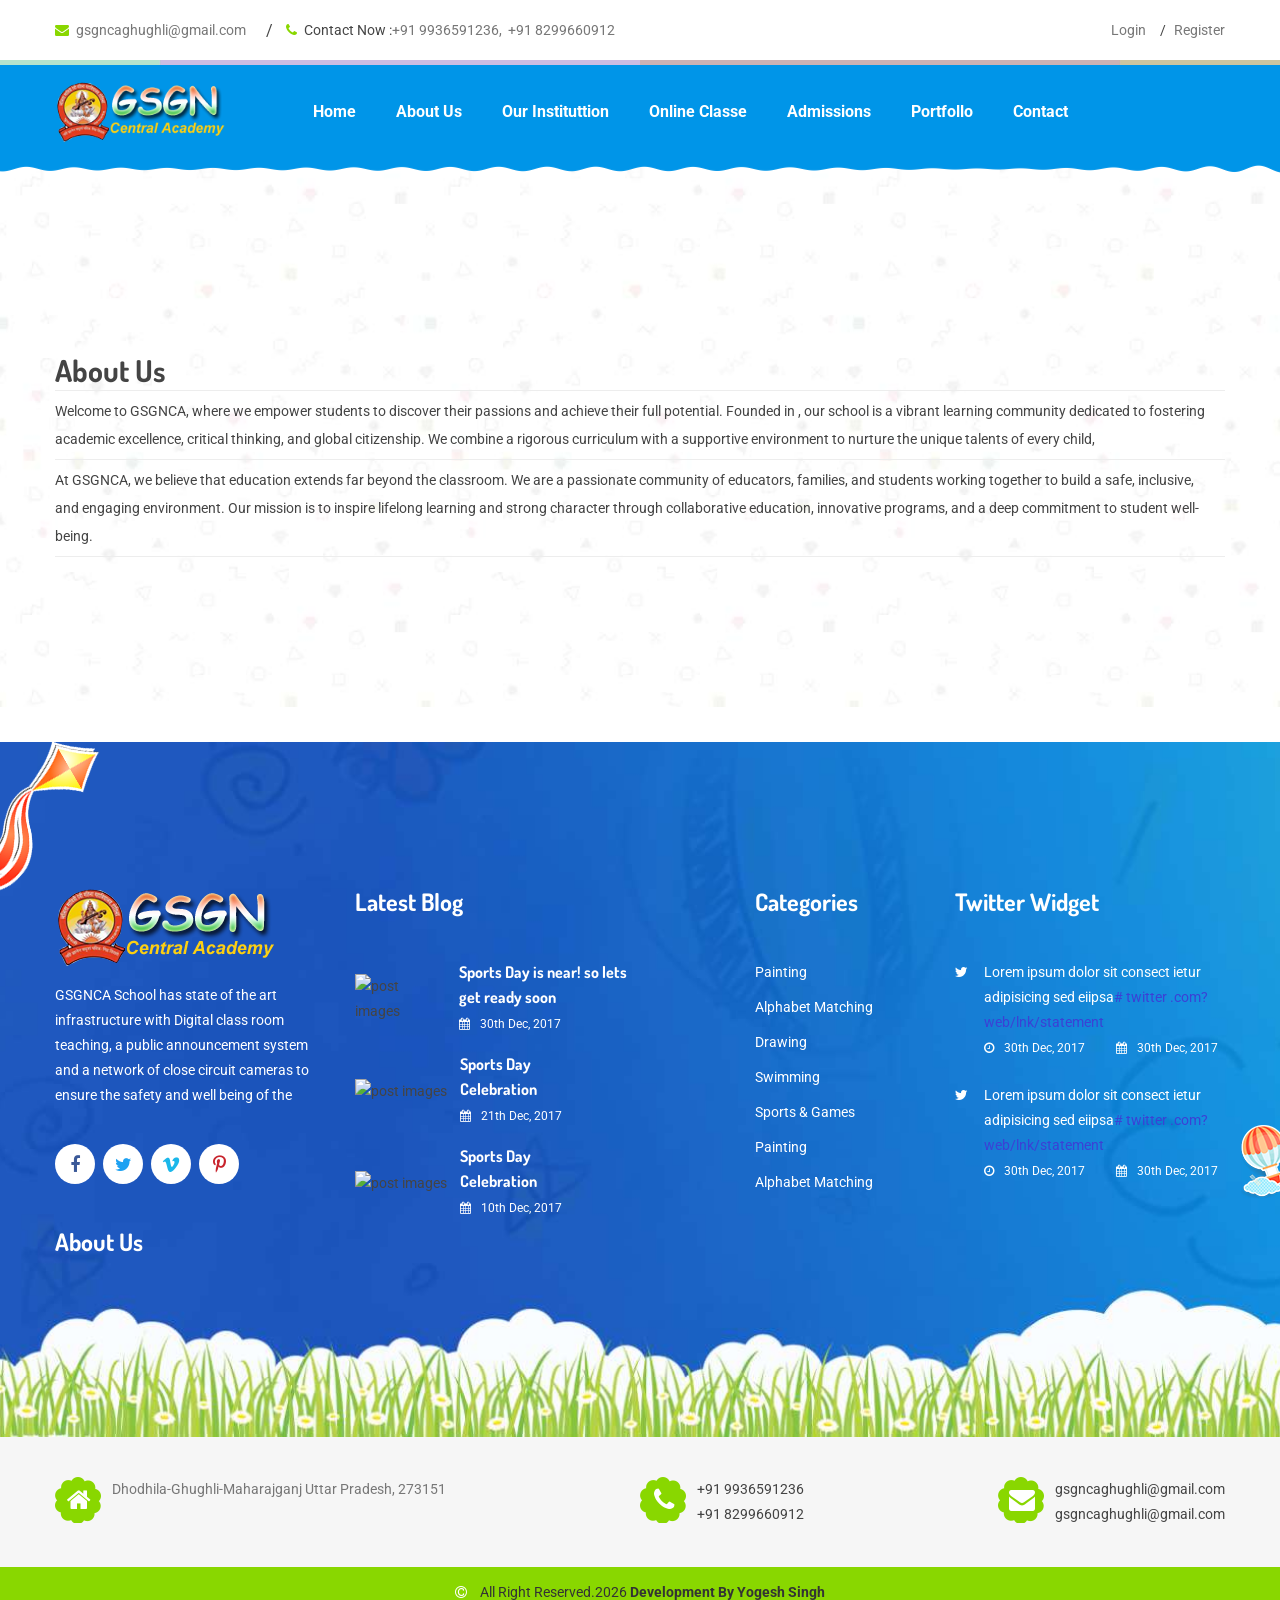
==== About_us.html @ 2d22b668 "third push" ====
<!doctype html>
<html class="no-js" lang="zxx">

<!-- Mirrored from d29u17ylf1ylz9.cloudfront.net/junior/index.html by HTTrack Website Copier/3.x [XR&CO'2014], Fri, 05 Oct 2018 08:12:58 GMT -->
<head>
	<meta charset="utf-8">
	<meta http-equiv="x-ua-compatible" content="ie=edge">
	<title>Welcome To (GSGNCA Guru Shri Goraksh Nath Central Academy)</title>
	<meta name="description" content="">
	<meta name="viewport" content="width=device-width, initial-scale=1">
	<!-- Favicons -->
	<link rel="shortcut icon" href="images/favicon.png">
	<link rel="apple-touch-icon" href="images/icon.png">
	<!-- Google font (font-family: 'Dosis', Roboto;) -->
	<link href="https://fonts.googleapis.com/css?family=Dosis:400,500,600,700" rel="stylesheet">
	<link href="https://fonts.googleapis.com/css?family=Roboto:400,500,700" rel="stylesheet">
	 

	<!-- Stylesheets -->
	<link rel="stylesheet" href="css/bootstrap.min.css">
	<link rel="stylesheet" href="css/plugins.css">
	<link rel="stylesheet" href="style.css">

	<!-- Cusom css -->
   <link rel="stylesheet" href="css/custom.css">

	<!-- Modernizer js -->
	<script src="js/vendor/modernizr-3.5.0.min.js"></script>
</head>
<body>
	<!--[if lte IE 9]>
		<p class="browserupgrade">You are using an <strong>outdated</strong> browser. Please <a href="https://browsehappy.com/">upgrade your browser</a> to improve your experience and security.</p>
	<![endif]-->

	<!-- Add your site or application content here -->
	
	<!-- <div class="fakeloader"></div> -->

	<!-- Main wrapper -->
	<div class="wrapper" id="wrapper">
		<!-- Header -->
		<header id="header" class="jnr__header header--one clearfix">
			<!-- Start Header Top Area -->
			<div class="junior__header__top">
				<div class="container">
					<div class="row">
						<div class="col-md-7 col-lg-6 col-sm-12">
							<div class="jun__header__top__left">
								<ul class="top__address d-flex justify-content-start align-items-center flex-wrap flex-lg-nowrap flex-md-nowrap">
									<li><i class="fa fa-envelope"></i><a href="#">gsgncaghughli@gmail.com</a></li>
									<li><i class="fa fa-phone"></i><span>Contact Now :</span><a href="https://wa.me/919936591236?text=Hello%20GSGNCA%2C%20I%20would%20like%20to%20know%20more%20about%20the%20school." target="_blank" rel="noopener">+91 9936591236, &nbsp;+91 8299660912</a></li>
								</ul>
							</div>
						</div>
						<div class="col-md-5 col-lg-6 col-sm-12">
							<div class="jun__header__top__right">
								<ul class="accounting d-flex justify-content-lg-end justify-content-md-end justify-content-start align-items-center">
									<li><a class="login-trigger" href="#">Login</a></li>
									<li><a class="accountbox-trigger" href="#">Register</a></li>
								</ul>
							</div>
						</div>
					</div>
				</div>
			</div>
			<!-- End Header Top Area -->
			<!-- Start Mainmenu Area -->
			<div class="mainmenu__wrapper bg__cat--1 poss-relative header_top_line sticky__header">
				<div class="container">
					<div class="row d-none d-lg-flex">
						<div class="col-sm-4 col-md-6 col-lg-2 order-1 order-lg-1">
							<div class="logo">
								<a href="index.html">
									<img src="images/logo/logog.png" alt="logo images">
								</a>
							</div>
						</div>
						<div class="col-sm-4 col-md-2 col-lg-9 order-3 order-lg-2">
							<div class="mainmenu__wrap">
								<nav class="mainmenu__nav">
                                    <ul class="mainmenu">
                                        <li class="drop"><a href="Index.html">Home</a>
                                           
                                        </li>
                                        <li class="drop"><a href="About_us.html".html">About us</a>
                                            <ul class="dropdown__menu">
											   
											    <li><a href="About_us.html">Our Vision & Mission</a></li>
		                                        
                                                <li><a href="director.html">Director Message</a></li>
												<li><a href="#">Principal Massage </a></li>
												 <li ><a href="#">Our Faculty</a>
                                           
                                        </li>
                                            </ul>
                                        </li>
                                        <li class="drop"><a href="https://sbsssg.org/">Our Instituttion</a>
                                           
                                        </li>
                                        <li class="drop"><a href="onlineclass.php">Online Classe</a>
                                           
                                        </li>
										
										
                                        <li class="drop"><a href="#">Admissions</a>
                                           
                                        </li>
                                        <li class="drop"><a href="#">Portfollo</a>
                                            
                                        </li>
                                        <li><a href="#"> Contact</a></li>
                                    </ul>
                                </nav>
							</div>
						</div>
					
					</div>
					<!-- Mobile Menu -->
                    <div class="mobile-menu d-block d-lg-none">
                    	<div class="logo">
                    		<a href="index.html"><img src="images/logo/logog.png" alt="logo"></a>
                    	</div>
                    	
                    </div>
                    <!-- Mobile Menu -->
				</div>
			</div>
			<!-- End Mainmenu Area -->
		</header>
		<!-- //Header -->




		
		

		<!-- Start Our Service Area -->
		<section class="junior__service bg-image--1 section-padding--bottom section--padding--xlg--top">
			<div class="container">
				<div class="row">
					<!-- Start Single Service -->
					<div class=" col-12">
					
							<h2 class="title__line"> About Us</h2>
							
						
					
					<table >
					
					<tr>
					<td>  Welcome to GSGNCA, where we empower students to discover their passions and achieve their full potential. Founded in , our school is a vibrant learning community dedicated to fostering academic excellence, critical thinking, and global citizenship. We combine a rigorous curriculum with a supportive environment to nurture the unique talents of every child, </td></tr>
					
					
					<tr>
					
										<td>  At GSGNCA, we believe that education extends far beyond the classroom. We are a passionate community of educators, families, and students working together to build a safe, inclusive, and engaging environment. Our mission is to inspire lifelong learning and strong character through collaborative education, innovative programs, and a deep commitment to student well-being. </td>
					</tr>
					
					
					</table>
					
					
					
					
					
					
											</div>
					</div>
					<!-- End Single Service -->
					
					
					
				</div>
			</div>
		</section>
		<!-- End Our Service Area -->
		
		
		
		
		
	
	
		
		
		<!-- Footer Area -->
		<footer id="footer" class="footer-area footer--2">
			<div class="footer__wrapper bg-image--10 section-padding--lg">
				<div class="container">
					<div class="row">
						<!-- Start Single Widget -->
						<div class="col-lg-3 col-md-6 col-sm-12">
							<div class="footer__widget">
								<div class="ft__logo">
									<a href="index.html">
										<img src="images/logo/logog.png" alt="logo">
									</a>
								</div>
								<div class="ftr__details">
									<p>GSGNCA School has state of the art infrastructure with Digital class room teaching, a public announcement system and a network of close circuit cameras to ensure the safety and well being of the </p>
								</div>
								<div class="ftr__address__inner">
									<div class="footer__social__icon">
										<ul class="dacre__social__link--2 d-flex justify-content-start">
											<li class="facebook"><a href="https://www.facebook.com/"><i class="fa fa-facebook"></i></a></li>
											<li class="twitter"><a href="https://twitter.com/"><i class="fa fa-twitter"></i></a></li>
											<li class="vimeo"><a href="https://vimeo.com/"><i class="fa fa-vimeo"></i></a></li>
											<li class="pinterest"><a href="https://www.pinterest.com/"><i class="fa fa-pinterest-p"></i></a></li>
										</ul>
									</div>
									<div class="ft__btm__title">
										<h4>About Us</h4>
									</div>
								</div>
							</div>
						</div>
						<!-- End Single Widget -->
						<!-- Start Single Widget -->
						<div class="col-lg-4 col-md-6 col-sm-12 sm-mt-40">
							<div class="footer__widget">
								<h4>Latest Blog</h4>
								<div class="footer__innner">
									<div class="ftr__latest__post">
										<!-- Start Single -->
										<div class="single__ftr__post d-flex">
											<div class="ftr__post__thumb">
												<a href="blog-details.html">
													<img src="images/blog/post-img/2.jpg" alt="post images">
												</a>
											</div>
											<div class="ftr__post__details">
												<h6><a href="blog-details.html">Sports Day is near! so lets get ready soon</a></h6>
												<span><i class="fa fa-calendar"></i>30th Dec, 2017</span>
											</div>
										</div>
										<!-- End Single -->
										<!-- Start Single -->
										<div class="single__ftr__post d-flex">
											<div class="ftr__post__thumb">
												<a href="blog-details.html">
													<img src="images/blog/post-img/3.jpg" alt="post images">
												</a>
											</div>
											<div class="ftr__post__details">
												<h6><a href="blog-details.html">Sports Day Celebration</a></h6>
												<span><i class="fa fa-calendar"></i>21th Dec, 2017</span>
											</div>
										</div>
										<!-- End Single -->
										<!-- Start Single -->
										<div class="single__ftr__post d-flex">
											<div class="ftr__post__thumb">
												<a href="blog-details.html">
													<img src="images/blog/post-img/4.jpg" alt="post images">
												</a>
											</div>
											<div class="ftr__post__details">
												<h6><a href="blog-details.html">Sports Day Celebration</a></h6>
												<span><i class="fa fa-calendar"></i>10th Dec, 2017</span>
											</div>
										</div>
										<!-- End Single -->
									</div>
								</div>
							</div>
						</div>
						<!-- End Single Widget -->
						<!-- Start Single Wedget -->
						<div class="col-lg-2 col-md-6 col-sm-12 md-mt-40 sm-mt-40">
							<div class="footer__widget">
								<h4>Categories</h4>
								<div class="footer__innner">
									<div class="ftr__latest__post">
										<ul class="ftr__catrgory">
											<li><a href="#">Painting</a></li>
											<li><a href="#">Alphabet Matching</a></li>
											<li><a href="#">Drawing</a></li>
											<li><a href="#">Swimming</a></li>
											<li><a href="#">Sports & Games</a></li>
											<li><a href="#">Painting</a></li>
											<li><a href="#">Alphabet Matching</a></li>
										</ul>
									</div>
								</div>
							</div>

						</div>
						<!-- End Single Wedget -->
						<!-- Start Single Widget -->
						<div class="col-lg-3 col-md-6 col-sm-12 md-mt-40 sm-mt-40">
							<div class="footer__widget">
								<h4>Twitter Widget</h4>
								<div class="footer__innner">
									<div class="dcare__twit__wrap">
										<!-- Start Single -->
										<div class="dcare__twit d-flex">
											<div class="dcare__twit__icon">
												<i class="fa fa-twitter"></i>
											</div>
											<div class="dcare__twit__details">
												<p>Lorem ipsum dolor sit  consect ietur adipisicing sed  eiipsa<a href="#"># twitter .com?web/lnk/statement</a></p>
												<span><i class="fa fa-clock-o"></i>30th Dec, 2017</span>
												<span><i class="fa fa-calendar"></i>30th Dec, 2017</span>
											</div>
										</div>
										<!-- End Single -->
										<!-- Start Single -->
										<div class="dcare__twit d-flex">
											<div class="dcare__twit__icon">
												<i class="fa fa-twitter"></i>
											</div>
											<div class="dcare__twit__details">
												<p>Lorem ipsum dolor sit  consect ietur adipisicing sed  eiipsa<a href="#"># twitter .com?web/lnk/statement</a></p>
												<span><i class="fa fa-clock-o"></i>30th Dec, 2017</span>
												<span><i class="fa fa-calendar"></i>30th Dec, 2017</span>
											</div>
										</div>
										<!-- End Single -->
									</div>
								</div>
							</div>
						</div>
						<!-- End Single Widget -->
					</div>
				</div>
				<div class="ft__bottom__images--1 wow flipInX" data-wow-delay="0.6s">
					<img src="images/banner/mid-img/ft.png" alt="footer images">
				</div>
				<div class="ft__bottom__images--2 wow fadeInRight" data-wow-delay="0.6s">
					<img src="images/banner/mid-img/ft-2.png" alt="footer images">
				</div>
			</div>
			<!-- .Start Footer Contact Area -->
			<div class="footer__contact__area bg__cat--2">
				<div class="container">
					<div class="row">
						<div class="col-lg-12">
							<div class="footer__contact__wrapper d-flex flex-wrap justify-content-between">
								<div class="single__footer__address">
									<div class="ft__contact__icon">
										<i class="fa fa-home"></i>
									</div>
									<div class="ft__contact__details">
										<p>
Dhodhila-Ghughli-Maharajganj

Uttar Pradesh, 273151
</p>
									
									</div>
								</div>
								<div class="single__footer__address">
									<div class="ft__contact__icon">
										<i class="fa fa-phone"></i>
									</div>
									<div class="ft__contact__details">
										<p><a href="https://wa.me/919936591236?text=Hello%20GSGNCA%2C%20I%20would%20like%20to%20know%20more%20about%20the%20school." target="_blank" rel="noopener">+91 9936591236</a></p>
										<p><a href="https://wa.me/918299660912?text=Hello%20GSGNCA%2C%20I%20would%20like%20to%20contact%20the%20school." target="_blank" rel="noopener">+91 8299660912</a></p>
									</div>
								</div>
								<div class="single__footer__address">
									<div class="ft__contact__icon">
										<i class="fa fa-envelope"></i>
									</div>
									<div class="ft__contact__details">
										<p><a href="#">gsgncaghughli@gmail.com</a></p>
										<p><a href="#">gsgncaghughli@gmail.com</a></p>
									</div>
								</div>
							</div>
						</div>
					</div>
				</div>
			</div>
			<!-- .End Footer Contact Area -->
			<div class="copyright  bg--theme">
				<div class="container">
					<div class="row align-items-center copyright__wrapper justify-content-center">
						<div class="col-lg-12 col-sm-12 col-md-12">
							<div class="coppy__right__inner text-center">
								<p> <b> <i class="fa fa-copyright"></i> </b> All Right Reserved.2026<b> Development By Yogesh Singh </b></p>
							</div>
						</div>
					</div>
				</div>
			</div>
		</footer>
		<!-- //Footer Area -->
        <!-- Cartbox -->
        <div class="cartbox-wrap">
            <div class="cartbox text-right">
                <button class="cartbox-close"><i class="zmdi zmdi-close"></i></button>
                <div class="cartbox__inner text-left">
                    <div class="cartbox__items">
                        <!-- Cartbox Single Item -->
                        <div class="cartbox__item">
                            <div class="cartbox__item__thumb">
                                <a href="shop-single.html">
                                    <img src="images/product/sm-pro/1.jpg" alt="small thumbnail">
                                </a>
                            </div>
                            <div class="cartbox__item__content">
                                <h5><a href="shop-single.html" class="product-name">brown jacket</a></h5>
                                <p>Qty: <span>01</span></p>
                                <span class="price">$15</span>
                            </div>
                            <button class="cartbox__item__remove">
                                <i class="fa fa-trash"></i>
                            </button>
                        </div>
                        <!-- //Cartbox Single Item -->
                        <!-- Cartbox Single Item -->
                        <div class="cartbox__item">
                            <div class="cartbox__item__thumb">
                                <a href="shop-single.html">
                                    <img src="images/product/sm-pro/2.jpg" alt="small thumbnail">
                                </a>
                            </div>
                            <div class="cartbox__item__content">
                                <h5><a href="shop-single.html" class="product-name">long sleeve t-shirt</a></h5>
                                <p>Qty: <span>01</span></p>
                                <span class="price">$25</span>
                            </div>
                            <button class="cartbox__item__remove">
                                <i class="fa fa-trash"></i>
                            </button>
                        </div><!-- //Cartbox Single Item -->
                        <!-- Cartbox Single Item -->
                        <div class="cartbox__item">
                            <div class="cartbox__item__thumb">
                                <a href="shop-single.html">
                                    <img src="images/product/sm-pro/3.jpg" alt="small thumbnail">
                                </a>
                            </div>
                            <div class="cartbox__item__content">
                                <h5><a href="shop-single.html" class="product-name">black polo shirt</a></h5>
                                <p>Qty: <span>01</span></p>
                                <span class="price">$30</span>
                            </div>
                            <button class="cartbox__item__remove">
                                <i class="fa fa-trash"></i>
                            </button>
                        </div>
                        <!-- //Cartbox Single Item -->
                    </div>
                    <div class="cartbox__total">
                        <ul>
                            <li><span class="cartbox__total__title">Subtotal</span><span class="price">$70</span></li>
                            <li class="shipping-charge"><span class="cartbox__total__title">Shipping Charge</span><span class="price">$05</span></li>
                            <li class="grandtotal">Total<span class="price">$75</span></li>
                        </ul>
                    </div>
                    <div class="cartbox__buttons">
                        <a class="dcare__btn" href="cart.html"><span>View cart</span></a>
                        <a class="dcare__btn" href="checkout.html"><span>Checkout</span></a>
                    </div>

                </div>
            </div>
        </div>
        <!-- //Cartbox -->

        <!-- Register Form -->
        <div class="accountbox-wrapper">
            <div class="accountbox">
                <div class="accountbox__inner">
                	<h4>continue to register</h4>

                    <div class="accountbox__login">
                        <form action="#">
                            <div class="single-input">
                                <input  type="text" placeholder="User name">
                            </div>
                            <div class="single-input">
                                <input type="email" placeholder="E-mail">
                            </div>
                            <div class="single-input">
                                <input type="text" placeholder="Phone">
                            </div>
                            <div class="single-input">
                                <input type="password" placeholder="Password">
                            </div>
                            <div class="single-input">
                                <input type="password" placeholder="Confirm password">
                            </div>
                            <div class="single-input text-center">
                                <button type="submit" class="sign__btn">Sign Up Now</button>
                            </div>
                            <div class="accountbox-login__others text-center">
                                <h6>or register with</h6>
                                <ul class="dacre__social__link d-flex justify-content-center">
                                    <li class="facebook"><a target="_blank" href="https://www.facebook.com/"><span class="ti-facebook"></span></a></li>
                                    <li class="twitter"><a target="_blank" href="https://twitter.com/"><span class="ti-twitter"></span></a></li>
                                    <li class="pinterest"><a target="_blank" href="#"><span class="ti-google"></span></a></li>
                                </ul>
                            </div>
                        </form>
                    </div>
                    <span class="accountbox-close-button"><i class="zmdi zmdi-close"></i></span>
                </div>
                <h3>Have an account ? Login Fast</h3>
            </div>
        </div><!-- //Register Form -->

        <!-- Login Form -->
        <div class="login-wrapper">
            <div class="accountbox">
                <div class="accountbox__inner">
                	<h4>Login to Continue</h4>
                    <div class="accountbox__login">
                        <form action="#">
                            <div class="single-input">
                                <input type="email" placeholder="E-mail">
                            </div>
                            <div class="single-input">
                                <input type="password" placeholder="Password">
                            </div>
                            <div class="single-input text-center">
                                <button type="submit" class="sign__btn">SUBMIT</button>
                            </div>
                            <div class="accountbox-login__others text-center">
                                <ul class="dacre__social__link d-flex justify-content-center">
                                    <li class="facebook"><a target="_blank" href="https://www.facebook.com/"><span class="ti-facebook"></span></a></li>
                                    <li class="twitter"><a target="_blank" href="https://twitter.com/"><span class="ti-twitter"></span></a></li>
                                    <li class="pinterest"><a target="_blank" href="#"><span class="ti-google"></span></a></li>
                                </ul>
                            </div>
                        </form>
                    </div>
                    <span class="accountbox-close-button"><i class="zmdi zmdi-close"></i></span>
                </div>
                <h3>Have an account ? Login Fast</h3>
            </div>
        </div><!-- //Login Form -->

	</div><!-- //Main wrapper -->

	<!-- JS Files -->
	<script src="js/vendor/jquery-3.2.1.min.js"></script>

	<script src="js/popper.min.js"></script>
	<script src="js/bootstrap.min.js"></script>
	<script src="js/plugins.js"></script>
	<script src="js/active.js"></script>
</body>

<!-- Mirrored from d29u17ylf1ylz9.cloudfront.net/junior/index.html by HTTrack Website Copier/3.x [XR&CO'2014], Fri, 05 Oct 2018 08:14:46 GMT -->
</html>
---- style.css ----
/*********************************************************************************

    Template Name: JuniorHome Day Care  Bootstrap 4 Template  
    Template URI: https://themeforest.net/user/hastech
    Description: JuniorHome is a beautifula and unique Day Care Bootstrap 4 template.
    Author: HasTech
    Author URI: https://hastech.company/
    Version: 1.0

    Note: This is style css.

**********************************************************************************/
/*===============================================================================
      [ CSS INDEX ]
=================================================================================

	reset
	typography
	helper-class
	button
	section-title
	social-link
	pagination
	slide-activation
	header
	navigation
	slider
	banner
	welcome
	service
	call-to-action
	class
	testimonial
	gallery
	blog
	upcoming-event
	subscribe
	shopping-cart
	team
	counterup
	choose_us
	popular
	product
	event
	kidz
	courses
	new-arrival
	brand
	bradcaump
	class-list
	event-list
	sidebar
	blog-grid
	blog-details
	shop-single
	contact
	event-details
	class-details
	log-in
	checkout
	cart
	wishlist
	gallery-details
	footer




// Needed Files
@import 'variables';
@import 'mixins';


font-family: 'Ubuntu', sans-serif;








/*******************
Basic Styles
********************/
/**
Reset Styles
*/
* {
  -webkit-box-sizing: border-box;
  -moz-box-sizing: border-box;
  box-sizing: border-box; }

article,
aside,
details,
figcaption,
figure,
footer,
header,
nav,
section,
summary {
  display: block; }

audio,
canvas,
video {
  display: inline-block; }

audio:not([controls]) {
  display: none;
  height: 0; }

[hidden] {
  display: none; }

html {
  font-size: 100%;
  overflow-y: scroll;
  -webkit-text-size-adjust: 100%;
  -ms-text-size-adjust: 100%; }

html,
button,
input,
select,
textarea {
  font-family: "Source Sans Pro", Helvetica, sans-serif; }

body {
  color: #141412;
  line-height: 1.5;
  margin: 0; }

a {
  color: #444;
  text-decoration: none;
  transition: 0.3s; }

a:focus {
  outline: thin dotted; }

a:active,
a:hover {
  color: #89d700;
  outline: 0; }

a:hover {
  text-decoration: underline; }

h1,
h2,
h3,
h4,
h5,
h6 {
  clear: both;
  font-family: Bitter, Georgia, serif;
  line-height: 1.3; }

h1 {
  font-size: 48px;
  margin: 33px 0; }

h2 {
  font-size: 30px;
  margin: 25px 0; }

h3 {
  font-size: 22px;
  margin: 22px 0; }

h4 {
  font-size: 20px;
  margin: 25px 0; }

h5 {
  font-size: 18px;
  margin: 30px 0; }

h6 {
  font-size: 16px;
  margin: 36px 0; }

address {
  font-style: italic;
  margin: 0 0 24px; }

abbr[title] {
  border-bottom: 1px dotted; }

b,
strong {
  font-weight: bold; }

dfn {
  font-style: italic; }

mark {
  background: #ff0;
  color: #000; }

p {
  margin: 0 0 24px; }

code,
kbd,
pre,
samp {
  font-family: monospace, serif;
  font-size: 14px;
  -webkit-hyphens: none;
  -moz-hyphens: none;
  -ms-hyphens: none;
  hyphens: none; }

pre {
  background: #f5f5f5;
  color: #666;
  font-family: monospace;
  font-size: 14px;
  margin: 20px 0;
  overflow: auto;
  padding: 20px;
  white-space: pre;
  white-space: pre-wrap;
  word-wrap: break-word; }

blockquote,
q {
  -webkit-hyphens: none;
  -moz-hyphens: none;
  -ms-hyphens: none;
  hyphens: none;
  quotes: none; }

blockquote:before,
blockquote:after,
q:before,
q:after {
  content: "";
  content: none; }

blockquote {
  font-size: 18px;
  font-style: italic;
  font-weight: 300;
  margin: 24px 40px; }

blockquote blockquote {
  margin-right: 0; }

blockquote cite,
blockquote small {
  font-size: 14px;
  font-weight: normal;
  text-transform: uppercase; }

blockquote em,
blockquote i {
  font-style: normal;
  font-weight: 300; }

blockquote strong,
blockquote b {
  font-weight: 400; }

small {
  font-size: smaller; }

sub,
sup {
  font-size: 75%;
  line-height: 0;
  position: relative;
  vertical-align: baseline; }

sup {
  top: -0.5em; }

sub {
  bottom: -0.25em; }

dl {
  margin: 0 20px; }

dt {
  font-weight: bold; }

dd {
  margin: 0 0 20px; }

menu,
ul {
  list-style-type: square; }

nav ul,
nav ol {
  list-style: none;
  list-style-image: none; }

li > ul,
li > ol {
  margin: 0; }

img {
  -ms-interpolation-mode: bicubic;
  border: 0;
  vertical-align: middle; }

svg:not(:root) {
  overflow: hidden; }

figure {
  margin: 0; }

form {
  margin: 0; }

fieldset {
  border: 1px solid #c0c0c0;
  margin: 0 2px;
  min-width: inherit;
  padding: 0.35em 0.625em 0.75em; }

legend {
  border: 0;
  padding: 0;
  white-space: normal; }

button,
input,
select,
textarea {
  font-size: 100%;
  margin: 0;
  max-width: 100%;
  vertical-align: baseline; }

button,
input {
  line-height: normal; }

button,
html input[type="button"],
input[type="reset"],
input[type="submit"] {
  -webkit-appearance: button;
  cursor: pointer; }

button[disabled],
input[disabled] {
  cursor: default; }

input[type="checkbox"],
input[type="radio"] {
  padding: 0; }

input[type="search"] {
  -webkit-appearance: textfield;
  padding-right: 2px;
  /* Don't cut off the webkit search cancel button */
  width: 270px; }

input[type="search"]::-webkit-search-decoration {
  -webkit-appearance: none; }

button::-moz-focus-inner,
input::-moz-focus-inner {
  border: 0;
  padding: 0; }

textarea {
  overflow: auto;
  vertical-align: top; }

table {
  border-bottom: 1px solid #ededed;
  border-collapse: collapse;
  border-spacing: 0;
  font-size: 14px;
  line-height: 2;
  margin: 0 0 20px;
  width: 100%; }

caption,
th,
td {
  font-weight: normal;
  text-align: left; }

caption {
  font-size: 16px;
  margin: 20px 0; }

th {
  font-weight: bold;
  text-transform: uppercase; }

td {
  border-top: 1px solid #ededed;
  padding: 6px 10px 6px 0; }

del {
  color: #333; }

ins {
  background: #fff9c0;
  text-decoration: none; }

hr {
  background-size: 4px 4px;
  border: 0;
  height: 1px;
  margin: 0 0 24px; }

/* Placeholder text color -- selectors need to be separate to work. */
::-webkit-input-placeholder {
  color: #89d700; }

:-moz-placeholder {
  color: #89d700; }

::-moz-placeholder {
  color: #89d700; }

:-ms-input-placeholder {
  color: #89d700; }

/**
Typography
*/
html {
  overflow-x: hidden; }

body {
  overflow-x: hidden;
  font-size: 14px;
  line-height: 25px;
  -webkit-font-smoothing: antialiased;
  -moz-osx-font-smoothing: grayscale;
  font-family: "Roboto", sans-serif;
  color: #666666;
  font-weight: 400; }

::-webkit-input-placeholder {
  color: #666666; }

:-moz-placeholder {
  color: #666666; }

::-moz-placeholder {
  color: #666666; }

:-ms-input-placeholder {
  color: #666666; }

h1, h2, h3, h4, h5, h6, .h1, .h2, .h3, .h4, .h5, .h6, address, p, pre, blockquote, dl, dd, menu, ol, ul, table, caption, hr {
  margin: 0;
  color: #444444; }

h1, h2, h3, h4, h5, h6, .h1, .h2, .h3, .h4, .h5, .h6 {
  font-family: "Dosis", sans-serif;
  line-height: 1.3; }

h1,
.h1 {
  font-size: 48px; }

h2,
.h2 {
  font-size: 30px; }

h3,
.h3 {
  font-size: 22px; }

h4,
.h4 {
  font-size: 20px; }

h5,
.h5 {
  font-size: 18px; }

h6,
.h6 {
  font-size: 16px; }

@media only screen and (min-width: 768px) and (max-width: 991px) {
  h1,
  .h1 {
    font-size: 36px; }

  h2,
  .h2 {
    font-size: 26px; }

  h3,
  .h3 {
    font-size: 20px; } }
@media only screen and (max-width: 767px) {
  h1,
  .h1 {
    font-size: 32px; }

  h2,
  .h2 {
    font-size: 24px; }

  h3,
  .h3 {
    font-size: 18px; } }
h1, .h1, h2, .h2 {
  font-weight: 700; }

h3, .h3, h4, .h4 {
  font-weight: 700; }

h5, .h5, h6, .h6 {
  font-weight: 500; }

a:hover,
a:focus,
a:active {
  text-decoration: none;
  outline: none; }

/**
Helper Class
*/
.hidden {
  display: none; }

.theme-color {
  color: #89d700; }

.poss-relative {
  position: relative; }

a {
  transition: 0.3s; }

img {
  max-width: 100%; }

ul {
  list-style: none; }

.visuallyhidden {
  border: 0;
  clip: rect(0 0 0 0);
  height: 1px;
  margin: -1px;
  overflow: hidden;
  padding: 0;
  position: absolute;
  width: 1px; }

.visuallyhidden.focusable:active,
.visuallyhidden.focusable:focus {
  clip: auto;
  height: auto;
  margin: 0;
  overflow: visible;
  position: static;
  width: auto; }

.invisible {
  visibility: hidden; }

.clearfix:before,
.clearfix:after {
  content: " ";
  /* 1 */
  display: table;
  /* 2 */ }

.clearfix:after {
  clear: both; }

ul {
  list-style: none;
  padding-left: 0; }

p {
  color: #777777; }

a#scrollUp {
  background: #ffffff;
  color: #303030;
  bottom: 40px;
  right: 40px;
  border-radius: 100px;
  height: 45px;
  width: 45px;
  font-size: 25px;
  text-align: center;
  padding: 9px 0;
  box-shadow: 0 0 15px 0px rgba(50, 50, 50, 0.2); }
  a#scrollUp:hover {
    background: #89d700;
    color: #fff; }

.pt--180 {
  padding-top: 180px; }

/* Define Colors */
.color--theme {
  color: #89d700; }

.color--light {
  color: #999999; }

.color--dark {
  color: #333333; }

.color--black {
  color: #000000; }

.color--white {
  color: #ffffff; }

/* Background Color */
.bg--theme {
  background: #89d700; }

.bg--light {
  background: #999999; }

.bg--dark {
  background: #333333; }

.bg--black {
  background: #000000; }

.bg--white {
  background: #ffffff; }

.bg__cat--1 {
  background: #0095e8; }

.bg__cat--2 {
  background: #f6f6f6; }

.bg__cat--3 {
  background: #2f85d8; }

.bg__cat--4 {
  background: #b1c642; }

.bg__cat--5 {
  background: #ffc10d; }

.bg__cat--6 {
  background: #ff5d52; }

.bg__cat--7 {
  background: #68b9d8; }

.bg__cat--8 {
  background: #292929; }

.bg__cat--9 {
  background: #111111; }

.bg__cat--10 {
  background: #fe5629; }

/* Background Image */
.bg-image--1 {
  background-image: url(images/bg/1.jpg);
  background-repeat: no-repeat;
  background-size: cover;
  background-position: center center; }

.bg-image--2 {
  background-image: url(images/bg/2.jpg);
  background-repeat: no-repeat;
  background-size: cover;
  background-position: center center; }

.bg-image--3 {
  background-image: url(images/bg/3.jpg);
  background-repeat: no-repeat;
  background-size: cover;
  background-position: center center; }

.bg-image--4 {
  background-image: url(images/bg/4.jpg);
  background-repeat: no-repeat;
  background-size: cover;
  background-position: center center; }

.bg-image--5 {
  background-image: url(images/bg/5.jpg);
  background-repeat: no-repeat;
  background-size: cover;
  background-position: center center; }

.bg-image--6 {
  background-image: url(images/bg/6.jpg);
  background-repeat: no-repeat;
  background-size: cover;
  background-position: center center; }

.bg-image--7 {
  background-image: url(images/bg/7.jpg);
  background-repeat: no-repeat;
  background-size: cover;
  background-position: center center; }

.bg-image--8 {
  background-image: url(images/bg/8.jpg);
  background-repeat: no-repeat;
  background-size: cover;
  background-position: center center; }

.bg-image--9 {
  background-image: url(images/bg/9.jpg);
  background-repeat: no-repeat;
  background-size: cover;
  background-position: center center; }

.bg-image--10 {
  background-image: url(images/bg/10.jpg);
  background-repeat: no-repeat;
  background-size: cover;
  background-position: center center; }

.bg-image--11 {
  background-image: url(images/bg/11.jpg);
  background-repeat: no-repeat;
  background-size: cover;
  background-position: center center; }

.bg-image--12 {
  background-image: url(images/bg/12.jpg);
  background-repeat: no-repeat;
  background-size: cover;
  background-position: center center; }

.bg-image--13 {
  background-image: url(images/bg/13.jpg);
  background-repeat: no-repeat;
  background-size: cover;
  background-position: center center; }

.bg-image--14 {
  background-image: url(images/bg/14.jpg);
  background-repeat: no-repeat;
  background-size: cover;
  background-position: center center; }

.bg-image--15 {
  background-image: url(images/bg/15.jpg);
  background-repeat: no-repeat;
  background-size: cover;
  background-position: center center; }

.bg-image--16 {
  background-image: url(images/bg/16.jpg);
  background-repeat: no-repeat;
  background-size: cover;
  background-position: center center; }

.bg-image--17 {
  background-image: url(images/bg/17.jpg);
  background-repeat: no-repeat;
  background-size: cover;
  background-position: center center; }

.bg-image--18 {
  background-image: url(images/bg/18.jpg);
  background-repeat: no-repeat;
  background-size: cover;
  background-position: center center; }

.bg-image--19 {
  background-image: url(images/bg/19.jpg);
  background-repeat: no-repeat;
  background-size: cover;
  background-position: center center; }

.bg-image--20 {
  background-image: url(images/bg/20.jpg);
  background-repeat: no-repeat;
  background-size: cover;
  background-position: center center; }

.bg-image--21 {
  background-image: url(images/bg/21.jpg);
  background-repeat: no-repeat;
  background-size: cover;
  background-position: center center; }

.bg-image--22 {
  background-image: url(images/bg/22.jpg);
  background-repeat: no-repeat;
  background-size: cover;
  background-position: center center; }

.bg-image--23 {
  background-image: url(images/bg/23.jpg);
  background-repeat: no-repeat;
  background-size: cover;
  background-position: center center; }

.bg-image--24 {
  background-image: url(images/bg/24.jpg);
  background-repeat: no-repeat;
  background-size: cover;
  background-position: center center; }

.bg-image--25 {
  background-image: url(images/bg/25.jpg);
  background-repeat: no-repeat;
  background-size: cover;
  background-position: center center; }

.bg-image--26 {
  background-image: url(images/bg/26.jpg);
  background-repeat: no-repeat;
  background-size: cover;
  background-position: center center; }

.bg-image--27 {
  background-image: url(images/bg/27.jpg);
  background-repeat: no-repeat;
  background-size: cover;
  background-position: center center; }

.bg-image--28 {
  background-image: url(images/bg/28.jpg);
  background-repeat: no-repeat;
  background-size: cover;
  background-position: center center; }

.bg-image--29 {
  background-image: url(images/bg/29.jpg);
  background-repeat: no-repeat;
  background-size: cover;
  background-position: center center; }

.bg-image--30 {
  background-image: url(images/bg/30.jpg);
  background-repeat: no-repeat;
  background-size: cover;
  background-position: center center; }

/* Background Image */
.bg-pngimage--1 {
  background-image: url(images/b1.jpg);
  background-repeat: no-repeat;
  background-size: cover;
  background-position: center center; }

.bg-pngimage--2 {
  background-image: url(images/bg-png/2.png);
  background-repeat: no-repeat;
  background-size: cover;
  background-position: center center; }

.bg-pngimage--3 {
  background-image: url(images/bg-png/3.png);
  background-repeat: no-repeat;
  background-size: cover;
  background-position: center center; }

.bg-pngimage--4 {
  background-image: url(images/bg-png/4.png);
  background-repeat: no-repeat;
  background-size: cover;
  background-position: center center; }

.bg-pngimage--5 {
  background-image: url(images/bg-png/5.png);
  background-repeat: no-repeat;
  background-size: cover;
  background-position: center center; }

.bg-pngimage--6 {
  background-image: url(images/bg-png/6.png);
  background-repeat: no-repeat;
  background-size: cover;
  background-position: center center; }

.bg-pngimage--7 {
  background-image: url(images/bg-png/7.png);
  background-repeat: no-repeat;
  background-size: cover;
  background-position: center center; }

.bg-pngimage--8 {
  background-image: url(images/bg-png/8.png);
  background-repeat: no-repeat;
  background-size: cover;
  background-position: center center; }

.bg-pngimage--9 {
  background-image: url(images/bg-png/9.png);
  background-repeat: no-repeat;
  background-size: cover;
  background-position: center center; }

.bg-pngimage--10 {
  background-image: url(images/bg-png/10.png);
  background-repeat: no-repeat;
  background-size: cover;
  background-position: center center; }

/* Separator */
.mt--30 {
  margin-top: 30px; }

.mt--40 {
  margin-top: 40px; }

.mt--50 {
  margin-top: 50px; }

.mt--60 {
  margin-top: 60px; }

.mt--70 {
  margin-top: 70px; }

.mt--80 {
  margin-top: 80px; }

.mt--90 {
  margin-top: 90px; }

.mt--100 {
  margin-top: 100px; }

.pb--30 {
  padding-bottom: 30px; }

.pb--40 {
  padding-bottom: 40px; }

.pb--50 {
  padding-bottom: 50px; }

.pb--60 {
  padding-bottom: 60px; }

.pb--70 {
  padding-bottom: 70px; }

.pb--80 {
  padding-bottom: 80px; }

.pb--90 {
  padding-bottom: 90px; }

.pb--100 {
  padding-bottom: 100px; }

.pb--110 {
  padding-bottom: 110px; }

.pb--120 {
  padding-bottom: 120px; }

.pb--130 {
  padding-bottom: 130px; }

.pb--140 {
  padding-bottom: 140px; }

.pb--150 {
  padding-bottom: 150px; }

/* Font weights */
.fw--900 {
  font-weight: 900; }

.fw--700 {
  font-weight: 700; }

.fw--600 {
  font-weight: 600; }

.fw--500 {
  font-weight: 500; }

.fw--400 {
  font-weight: 400; }

.fw--300 {
  font-weight: 300; }

/* Text specialized */
.text--italic {
  font-style: italic; }

.text--normal {
  font-style: normal; }

.text--underline {
  font-style: underline; }

/* Font specialized */
.body--font {
  font-family: "Roboto", sans-serif; }

.heading--font {
  font-family: "Dosis", sans-serif; }

/* Height and width */
.fullscreen {
  min-height: 80vh;
  width: 100%; }

.fixed--height {
  height: 730px;
  width: 100%; }

.w--100 {
  width: 100%; }

.w--75 {
  width: 75%; }

.w--50 {
  width: 50%; }

.w--33 {
  width: 33.33%; }

.w--25 {
  width: 25%; }

.w--10 {
  width: 10%; }

.h--100 {
  height: 100%; }

.h--75 {
  height: 75%; }

.h--50 {
  height: 50%; }

.h--25 {
  height: 25%; }

.h--33 {
  height: 33.33%; }

.h--10 {
  height: 10%; }

/* Section padding */
.section-padding--xlg {
  padding: 180px 0; }

.section--padding--xlg--top {
  padding-top: 190px; }

.section-padding--lg {
  padding: 150px 0; }

.section-lg-padding--top {
  padding-top: 150px; }

.section-padding--bottom {
  padding-bottom: 150px; }

.section-padding--md {
  padding: 40px 0; }

.section-padding--md--top {
  padding-top: 140px; }

.section-padding--md--bottom {
  padding-bottom: 130px; }

.section-md-padding--bottom {
  padding-bottom: 140px; }

.section-padding--sm {
  padding: 100px 0; }

.section-padding--xs {
  padding: 80px 0; }

@media only screen and (min-width: 768px) and (max-width: 991px) {
  .section-padding--xlg {
    padding: 120px 0; }

  .section-padding--top {
    padding-top: 150px; }

  .section-padding--bottom {
    padding-top: 100px; }

  .section-padding--lg {
    padding: 100px 0; }

  .section-padding--md {
    padding: dapx 0; }

  .section-padding--sm {
    padding: 70px 0; }

  .section-padding--xs {
    padding: 60px 0; }

  .md-mt-40 {
    margin-top: 40px; }

  .md-mt-60 {
    margin-top: 60px; } }
@media only screen and (max-width: 767px) {
  .section-padding--xlg {
    padding: 90px 0; }

  .section-padding--lg {
    padding: 70px 0; }

  .section-padding--md {
    padding: 60px 0; }

  .section-padding--sm {
    padding: 50px 0; }

  .section-padding--xs {
    padding: 50px 0; }

  .sm-mt-40 {
    margin-top: 40px; }

  .sm-mt-60 {
    margin-top: 60px; } }
@media only screen and (max-width: 575px) {
  .xs-mt-60 {
    margin-top: 60px; }

  .xs-mt-40 {
    margin-top: 40px; }

  .xs-mt-30 {
    margin-top: 30px; }

  .xs-mt-60 {
    margin-top: 60px; } }
@media only screen and (max-width: 420px) {
  .xxs-mt-60 {
    margin-top: 60px; }

  .xxs-mt-30 {
    margin-top: 30px; } }
/* Overlay styles */
[data-overlay], [data-black-overlay] {
  position: relative; }

[data-overlay] > div, [data-overlay] > *, [data-black-overlay] > div, [data-black-overlay] > * {
  position: relative;
  z-index: 2; }

[data-overlay]:before, [data-black-overlay]:before {
  content: "";
  position: absolute;
  left: 0;
  top: 0;
  height: 100%;
  width: 100%;
  z-index: 1; }

[data-overlay]:before {
  background-color: #89d700; }

[data-black-overlay]:before {
  background-color: #000000; }

[data-overlay="1"]:before, [data-black-overlay="1"]:before {
  opacity: 0.1; }

[data-overlay="2"]:before, [data-black-overlay="2"]:before {
  opacity: 0.2; }

[data-overlay="3"]:before, [data-black-overlay="3"]:before {
  opacity: 0.3; }

[data-overlay="4"]:before, [data-black-overlay="4"]:before {
  opacity: 0.4; }

[data-overlay="5"]:before, [data-black-overlay="5"]:before {
  opacity: 0.5; }

[data-overlay="6"]:before, [data-black-overlay="6"]:before {
  opacity: 0.6; }

[data-overlay="7"]:before, [data-black-overlay="7"]:before {
  opacity: 0.7; }

[data-overlay="8"]:before, [data-black-overlay="8"]:before {
  opacity: 0.8; }

[data-overlay="9"]:before, [data-black-overlay="9"]:before {
  opacity: 0.9; }

[data-overlay="10"]:before, [data-black-overlay="10"]:before {
  opacity: 1; }

/*******************
Elements Styles
********************/
/*===================
	Button Styles 
======================*/
.dcare__btn {
  transform: perspective(1px) translateZ(0px);
  transition-duration: 0.3s;
  background: #fe5629 none repeat scroll 0 0;
  box-shadow: 0 0 1px transparent;
  transform: perspective(1px) translateZ(0px);
  transition-duration: 0.5s;
  border-radius: 5px;
  color: #fff;
  cursor: pointer;
  display: block;
  font-size: 16px;
  font-weight: 700;
  height: 48px;
  line-height: 48px;
  overflow: hidden;
  padding: 0 24px;
  position: relative;
  display: inline-block;
  text-transform: capitalize;
  z-index: 2; }
  .dcare__btn::before {
    background: #89d700 none repeat scroll 0 0;
    border-radius: 25%;
    bottom: 0;
    content: "";
    left: 0;
    position: absolute;
    right: 0;
    top: 0;
    transform: scale(2);
    transform-origin: 50% 50% 0;
    transition-duration: 0.5s;
    transition-property: transform;
    transition-timing-function: ease-out;
    z-index: -1; }
  .dcare__btn:hover::before, .dcare__btn:focus::before, .dcare__btn:active::before {
    transform: scale(0); }
  .dcare__btn:hover {
    color: #fff;
    box-shadow: 0 20px 38px rgba(0, 0, 0, 0.16);
    -webkit-transform: translateY(-3px);
    -moz-transform: translateY(-3px);
    -ms-transform: translateY(-3px);
    -o-transform: translateY(-3px);
    transform: translateY(-3px); }
  .dcare__btn.btn__gray {
    color: #666666; }
    .dcare__btn.btn__gray:hover {
      color: #fff; }
    .dcare__btn.btn__gray::before {
      background: #dddddd none repeat scroll 0 0; }
  .dcare__btn.hover--theme {
    background: #89d700 none repeat scroll 0 0; }
  .dcare__btn.min__height-btn {
    font-size: 16px;
    height: 37px;
    line-height: 35px;
    padding: 0 25px; }
  .dcare__btn.max__height-btn {
    height: 54px;
    line-height: 52px;
    padding: 0 26px; }
  .dcare__btn.btn__white {
    color: #666666; }
    .dcare__btn.btn__white:hover {
      color: #fff; }
    .dcare__btn.btn__white::before {
      background: #fff none repeat scroll 0 0; }
  .dcare__btn.black__btn {
    color: #fff; }
    .dcare__btn.black__btn:hover {
      color: #fff; }
    .dcare__btn.black__btn::before {
      background: #444444 none repeat scroll 0 0; }
  .dcare__btn.btn__f1f1f1 {
    color: #666666; }
    .dcare__btn.btn__f1f1f1:hover {
      color: #fff; }
    .dcare__btn.btn__f1f1f1::before {
      background: #f1f1f1 none repeat scroll 0 0; }
  .dcare__btn.hover__444 {
    background: #444444 none repeat scroll 0 0; }
  .dcare__btn.btn__org {
    color: #fff; }
    .dcare__btn.btn__org:hover {
      color: #fff; }
    .dcare__btn.btn__org::before {
      background: #fe5629 none repeat scroll 0 0; }
  .dcare__btn.btn__333333 {
    color: #fff; }
    .dcare__btn.btn__333333::before {
      background: #333 none repeat scroll 0 0; }
  .dcare__btn.btn__f6f6f6 {
    color: #666666;
    border: 1px solid #efefef;
    font-size: 18px;
    height: 38px;
    line-height: 34px;
    border-radius: 0; }
    .dcare__btn.btn__f6f6f6:hover {
      color: #fff;
      border: 1px solid #f6f6f6; }
    .dcare__btn.btn__f6f6f6::before {
      background: #f6f6f6 none repeat scroll 0 0;
      border-radius: 5%; }

.play__btn,
a.play__btn,
button.play__btn {
  display: inline-block;
  height: 55px;
  width: 55px;
  background: #fff;
  line-height: 55px;
  text-align: center;
  position: relative;
  -webkit-border-radius: 100%;
  -moz-border-radius: 100%;
  -ms-border-radius: 100%;
  -o-border-radius: 100%;
  border-radius: 100%;
  -webkit-transition: all 0.3s ease-in-out 0s;
  -moz-transition: all 0.3s ease-in-out 0s;
  -ms-transition: all 0.3s ease-in-out 0s;
  -o-transition: all 0.3s ease-in-out 0s;
  transition: all 0.3s ease-in-out 0s; }
  .play__btn img,
  a.play__btn img,
  button.play__btn img {
    padding-left: 5px;
    position: relative; }
  .play__btn:before, .play__btn:after,
  a.play__btn:before,
  a.play__btn:after,
  button.play__btn:before,
  button.play__btn:after {
    content: "";
    position: absolute;
    left: 0;
    top: 0;
    height: 100%;
    width: 100%;
    background: transparent;
    border: 1px solid #ffffff;
    z-index: -1;
    -webkit-border-radius: 100%;
    -moz-border-radius: 100%;
    -ms-border-radius: 100%;
    -o-border-radius: 100%;
    border-radius: 100%;
    opacity: 0; }
  .play__btn:before,
  a.play__btn:before,
  button.play__btn:before {
    z-index: 2;
    -webkit-animation: playbutton-effect 1s ease-in-out infinite;
    -moz-animation: playbutton-effect 1s ease-in-out infinite;
    -ms-animation: playbutton-effect 1s ease-in-out infinite;
    -o-animation: playbutton-effect 1s ease-in-out infinite;
    animation: playbutton-effect 1s ease-in-out infinite; }
  .play__btn:after,
  a.play__btn:after,
  button.play__btn:after {
    z-index: 2;
    -webkit-animation: playbutton-effect 1s ease-in-out infinite;
    -moz-animation: playbutton-effect 1s ease-in-out infinite;
    -ms-animation: playbutton-effect 1s ease-in-out infinite;
    -o-animation: playbutton-effect 1s ease-in-out infinite;
    animation: playbutton-effect 1s ease-in-out infinite;
    -webkit-animation-delay: 0.2s;
    -o-animation-delay: 0.2s;
    animation-delay: 0.2s; }
  .play__btn:hover,
  a.play__btn:hover,
  button.play__btn:hover {
    -webkit-transform: scale(1.1);
    -moz-transform: scale(1.1);
    -ms-transform: scale(1.1);
    -o-transform: scale(1.1);
    transform: scale(1.1); }

.yu2fvl {
  z-index: 9999;
  top: 0; }

.yu2fvl-iframe {
  display: block;
  height: 100%;
  width: 100%;
  border: 0; }

.yu2fvl-overlay {
  z-index: 9998;
  background: #000;
  opacity: 0.8; }

.yu2fvl-close {
  position: absolute;
  top: 1px;
  left: 100%;
  display: inline-block;
  height: 35px;
  width: 35px;
  line-height: 35px;
  text-align: center;
  background: #f10 !important;
  background-color: #f10 !important;
  color: #ffffff;
  border: 0;
  background: none;
  cursor: pointer; }

@media only screen and (min-width: 768px) and (max-width: 991px) {
  .yu2fvl-close {
    left: auto;
    right: 0;
    top: auto;
    bottom: 100%; } }
@media only screen and (max-width: 767px) {
  .yu2fvl-close {
    left: auto;
    right: 0;
    top: auto;
    bottom: 100%; }

  .video h2 {
    color: #ffffff;
    font-size: 32px; }
  .video h4 {
    font-size: 22px;
    line-height: 32px; } }
/*========================
	Section Title Styles
===========================*/
.section__title h2.title__line {
  color: #444444;
  font-size: 44px;
  line-height: 33px;
  margin-bottom: 23px;
  padding-bottom: 45px;
  position: relative;
  font-family: "Dosis", sans-serif;
  font-weight: 700; }
  .section__title h2.title__line::before {
    background: rgba(0, 0, 0, 0) url("images/icons/title.png") no-repeat scroll 0 0;
    bottom: 0;
    content: "";
    height: 14px;
    left: 50%;
    position: absolute;
    transform: translateX(-50%);
    width: 290px; }
  .section__title h2.title__line.title__line--4::before {
    background: rgba(0, 0, 0, 0) url("images/icons/title-4.png") no-repeat scroll 0 0; }
  .section__title h2.title__line.white__line::before {
    background: rgba(0, 0, 0, 0) url("images/icons/title-2.png") no-repeat scroll 0 0; }
.section__title p {
  color: #777777;
  font-size: 16px;
  font-weight: 400;
  line-height: 25px;
  padding: 0 22%; }
.section__title.white--title h2.title__line {
  color: #fff; }
.section__title.white--title p {
  color: #fff; }

.container-fluid .section__title p {
  padding: 0 34%; }

.title__line--3 {
  font-size: 24px;
  margin-bottom: 43px;
  text-transform: capitalize;
  font-family: "Dosis", sans-serif; }

.section__title--2 h2.title__line {
  color: #444444;
  font-size: 48px;
  line-height: 37px;
  padding-top: 30px;
  position: relative;
  font-family: "Dosis", sans-serif;
  z-index: 2; }
  .section__title--2 h2.title__line::before {
    background-image: url("images/icons/line-4.png");
    background-repeat: no-repeat;
    content: "";
    height: 30px;
    position: absolute;
    top: 0;
    width: 110px; }
  .section__title--2 h2.title__line::after {
    bottom: -35px;
    color: #e8eaeb;
    content: attr(data-shadow);
    left: 0;
    opacity: 0.5;
    position: absolute;
    right: 0;
    transform: scaleY(-1);
    z-index: -1; }
  .section__title--2 h2.title__line.white--title {
    color: #fff; }
    .section__title--2 h2.title__line.white--title::after {
      bottom: -35px;
      color: #1d5832;
      content: attr(data-shadow);
      left: 0;
      opacity: 1;
      position: absolute;
      right: 0;
      transform: scaleY(-1);
      z-index: -1; }
.section__title--2 h2 span.theme-color-2 {
  color: #faae08; }

.shop__title {
  font-family: "Dosis", sans-serif;
  font-size: 24px;
  line-height: 81px; }

.section__title--2.line--white h2.title__line::before {
  background-image: url("images/icons/line-6.png");
  background-repeat: no-repeat;
  content: "";
  height: 30px;
  position: absolute;
  top: 0;
  width: 110px; }

@media only screen and (min-width: 768px) and (max-width: 991px) {
  .container-fluid .section__title p {
    padding: 0 10%; } }
@media only screen and (max-width: 767px) {
  .section__title p {
    font-size: 14px;
    line-height: 24px;
    padding: 0 5%; }

  .section__title h2.title__line {
    font-size: 28px;
    padding-bottom: 24px; }

  .container-fluid .section__title p {
    padding: 0; } }
@media only screen and (max-width: 575px) {
  .section__title--2 h2.title__line {
    font-size: 41px; } }
@media only screen and (max-width: 420px) {
  .section__title--2 h2.title__line {
    font-size: 31px; }

  .welcome__juniro__three .welcome-tab .nav-item {
    padding: 0 13px; } }
/*========================
    Social Icon
===========================*/
.dacre__social__link {
  margin-left: -4px;
  margin-right: -4px; }
  .dacre__social__link li {
    margin: 0 4px; }
    .dacre__social__link li.twitter a {
      background: #1DA1F2; }
    .dacre__social__link li.vimeo a {
      background: #1AB7EA; }
    .dacre__social__link li.pinterest a {
      background: #C8232C; }
    .dacre__social__link li a {
      background: #3c5998;
      border-radius: 100%;
      display: block;
      height: 40px;
      line-height: 43px;
      text-align: center;
      width: 40px; }
      .dacre__social__link li a i {
        color: #fff;
        font-size: 18px; }

/*========================
    Social Icon 02
===========================*/
.dacre__social__link--2 {
  margin-left: -4px;
  margin-right: -4px; }
  .dacre__social__link--2 li {
    margin: 0 4px; }
    .dacre__social__link--2 li.twitter a {
      color: #1DA1F2; }
      .dacre__social__link--2 li.twitter a:hover {
        background: #1DA1F2;
        color: #fff; }
    .dacre__social__link--2 li.vimeo a {
      color: #1AB7EA; }
      .dacre__social__link--2 li.vimeo a:hover {
        background: #1AB7EA;
        color: #fff; }
    .dacre__social__link--2 li.pinterest a {
      color: #C8232C; }
      .dacre__social__link--2 li.pinterest a:hover {
        background: #C8232C;
        color: #fff; }
    .dacre__social__link--2 li.facebook a {
      color: #3B5998; }
      .dacre__social__link--2 li.facebook a:hover {
        background: #3B5998;
        color: #fff; }
    .dacre__social__link--2 li.linkedin a {
      color: #0E76A8; }
      .dacre__social__link--2 li.linkedin a:hover {
        background: #0E76A8;
        color: #fff; }
    .dacre__social__link--2 li.tumblr a {
      color: #34526F; }
      .dacre__social__link--2 li.tumblr a:hover {
        background: #34526F;
        color: #fff; }
    .dacre__social__link--2 li a {
      background: #fff;
      border-radius: 100%;
      display: block;
      height: 40px;
      line-height: 44px;
      text-align: center;
      width: 40px; }
      .dacre__social__link--2 li a i {
        font-size: 18px; }
  .dacre__social__link--2.bg--2 li a {
    background: #f6f6f6; }
  .dacre__social__link--2.bg--2.with__border li a {
    border: 1px solid #e1e1e1; }
    .dacre__social__link--2.bg--2.with__border li a:hover {
      border: 1px solid transparent; }

/*========================
	Social Icon 03
===========================*/
.dacre__social__link--3 {
  margin-left: -4px;
  margin-right: -4px; }
  .dacre__social__link--3 li {
    margin: 0 4px; }
    .dacre__social__link--3 li.twitter a {
      color: #1DA1F2; }
      .dacre__social__link--3 li.twitter a:hover {
        background: #1DA1F2;
        color: #fff; }
    .dacre__social__link--3 li.vimeo a {
      color: #1AB7EA; }
      .dacre__social__link--3 li.vimeo a:hover {
        background: #1AB7EA;
        color: #fff; }
    .dacre__social__link--3 li.pinterest a {
      color: #C8232C; }
      .dacre__social__link--3 li.pinterest a:hover {
        background: #C8232C;
        color: #fff; }
    .dacre__social__link--3 li.facebook a {
      color: #3B5998; }
      .dacre__social__link--3 li.facebook a:hover {
        background: #3B5998;
        color: #fff; }
    .dacre__social__link--3 li a {
      background: #f6f6f6;
      border-radius: 100%;
      display: block;
      height: 40px;
      line-height: 44px;
      text-align: center;
      width: 40px; }
      .dacre__social__link--3 li a i {
        font-size: 18px; }

/*========================
    Social Icon 02
===========================*/
/*===================
	Pagination Styles 
======================*/
.dcare__page__list li {
  margin: 0 7px; }
  .dcare__page__list li a {
    border: 1px solid #e1e1e1;
    border-radius: 100%;
    display: block;
    height: 35px;
    line-height: 33px;
    text-align: center;
    width: 35px; }
    .dcare__page__list li a.page {
      border: medium none;
      color: #777777;
      text-transform: capitalize;
      transition: all 0.3s ease 0s;
      width: auto; }
      .dcare__page__list li a.page:hover {
        color: #89d700; }

.dcare__page__list li:first-child {
  margin-right: 5px; }

.dcare__page__list li:last-child {
  margin-left: 5px; }

/*===================
	Slide Activation
======================*/
.blog__thumb__active,
.shop-active,
.slide--active {
  position: relative; }
  .blog__thumb__active .dcare-arrow,
  .shop-active .dcare-arrow,
  .slide--active .dcare-arrow {
    background: #000 none repeat scroll 0 0;
    border: medium none;
    color: #bcbcbc;
    display: inline-block;
    font-size: 30px;
    height: 40px;
    margin-top: -17px;
    opacity: 0;
    outline: medium none;
    position: absolute;
    top: 50%;
    transition: all 0.3s ease-in-out 0s;
    visibility: hidden;
    width: 40px;
    z-index: 2; }
    .blog__thumb__active .dcare-arrow:hover,
    .shop-active .dcare-arrow:hover,
    .slide--active .dcare-arrow:hover {
      background: #89d700;
      color: #fff; }
    .blog__thumb__active .dcare-arrow i,
    .shop-active .dcare-arrow i,
    .slide--active .dcare-arrow i {
      line-height: 35px; }
    .blog__thumb__active .dcare-arrow:active, .blog__thumb__active .dcare-arrow:focus,
    .shop-active .dcare-arrow:active,
    .shop-active .dcare-arrow:focus,
    .slide--active .dcare-arrow:active,
    .slide--active .dcare-arrow:focus {
      outline: none; }
    .blog__thumb__active .dcare-arrow.dacre-prev,
    .shop-active .dcare-arrow.dacre-prev,
    .slide--active .dcare-arrow.dacre-prev {
      left: 0; }
    .blog__thumb__active .dcare-arrow.dcare-next,
    .shop-active .dcare-arrow.dcare-next,
    .slide--active .dcare-arrow.dcare-next {
      right: 0; }
  .blog__thumb__active:hover .dcare-arrow,
  .shop-active:hover .dcare-arrow,
  .slide--active:hover .dcare-arrow {
    opacity: 1;
    visibility: visible; }

.activation__one [class*="col-"] {
  max-width: 100%; }

.activation__one {
  position: relative; }
  .activation__one .junior__classes {
    margin-bottom: 18px; }
  .activation__one .owl-nav div {
    position: absolute;
    left: -76px;
    top: 50%; }

.activation__one .owl-nav div.owl-next {
  left: auto;
  right: -76px; }

.activation__one.owl-theme .owl-nav [class*="owl-"] {
  background: transparent none repeat scroll 0 0;
  border: 1px solid #dddddd;
  border-radius: 5px;
  color: #dddddd;
  cursor: pointer;
  display: inline-block;
  font-size: 30px;
  height: 45px;
  line-height: 37px;
  margin: 0;
  padding: 0;
  width: 45px; }

.activation__one.owl-theme .owl-nav [class*="owl-"]:hover {
  background: #89d700 none repeat scroll 0 0;
  color: #fff;
  text-decoration: none;
  border: 1px solid #89d700; }

.owl-theme .owl-nav {
  margin-top: 0; }

.testimonial__slide--3.owl-theme .owl-nav [class*="owl-"] {
  background: #fff none repeat scroll 0 0;
  border-radius: 100%;
  color: #666666;
  cursor: pointer;
  display: inline-block;
  font-size: 16px;
  line-height: 37px;
  margin: 0;
  padding: 0;
  width: 40px; }

.testimonial__slide--3 {
  position: relative; }

.testimonial__slide--3 .owl-nav div {
  border-radius: 100%;
  height: 40px;
  left: -43px;
  margin: 0;
  padding: 0;
  position: absolute;
  top: 50%;
  width: 40px;
  transition: 0.4s; }

.testimonial__slide--3 .owl-nav div.owl-next {
  left: auto;
  right: -43px; }

.testimonial__slide--3.owl-theme .owl-nav [class*="owl-"]:hover {
  background: #fe5629 none repeat scroll 0 0;
  color: #fff; }

.arrival__product__activation.owl-theme .owl-dots .owl-dot span {
  backface-visibility: visible;
  background: transparent none repeat scroll 0 0;
  border: 2px solid #444444;
  border-radius: 30px;
  display: block;
  height: 10px;
  margin: 0 3px;
  transition: 0.6s ease 0s;
  width: 10px;
  opacity: 1; }

.arrival__product__activation.owl-theme .owl-dots .owl-dot.active span,
.arrival__product__activation.owl-theme .owl-dots .owl-dot:hover span {
  background: #000 none repeat scroll 0 0;
  border: 2px solid transparent;
  height: 16px;
  width: 16px; }

.arrival__product__activation {
  position: relative; }

.arrival__product__activation.owl-theme .owl-dots {
  bottom: 44px;
  left: 50%;
  position: absolute; }

.testimonial__slide--4 {
  position: relative; }

.testimonial__slide--4 .owl-nav div {
  bottom: -59px;
  left: 50%;
  position: absolute;
  transform: translateX(-50%); }

.testimonial__slide--4.owl-theme .owl-nav [class*="owl-"] {
  background: #ffffff none repeat scroll 0 0;
  border-radius: 100%;
  color: #858585;
  cursor: pointer;
  display: inline-block;
  font-size: 14px;
  height: 30px;
  line-height: 30px;
  margin: 0;
  padding: 0;
  transition: all 0.5s ease 0s;
  width: 30px; }

.testimonial__slide--4.owl-theme .owl-nav [class*="owl-"]:hover {
  background: #cccaca none repeat scroll 0 0;
  color: #fff; }

.testimonial__slide--4 .owl-nav div.owl-next {
  left: calc(50% + 37px); }

@media only screen and (min-width: 992px) and (max-width: 1199px) {
  .testimonial__slide--3 .owl-nav div {
    left: -20px; }

  .testimonial__slide--3 .owl-nav div.owl-next {
    right: -20px; }

  .arrival__product__activation.owl-theme .owl-dots {
    bottom: 11px; } }
@media only screen and (min-width: 768px) and (max-width: 991px) {
  .activation__one .owl-nav div {
    left: -11px; }

  .activation__one .owl-nav div.owl-next {
    right: -11px; }

  .testimonial__slide--3 .owl-nav div {
    left: -20px; }

  .testimonial__slide--3 .owl-nav div.owl-next {
    right: -20px; } }
@media only screen and (max-width: 767px) {
  .activation__one .owl-nav div {
    left: 0px; }

  .activation__one .owl-nav div.owl-next {
    right: 0px; } }
/*******************
Blocks Styles
********************/
/*===================
	Header Styles
=====================*/
.junior__header__top {
  display: -webkit-box;
  display: -webkit-flex;
  display: -moz-flex;
  display: -ms-flexbox;
  display: flex;
  -webkit-box-align: center;
  -ms-flex-align: center;
  -webkit-align-items: center;
  -moz-align-items: center;
  align-items: center;
  height: 60px; }
  .junior__header__top .jun__header__top__left .top__address li i {
    color: #89d700;
    padding-right: 7px; }
  .junior__header__top .jun__header__top__left .top__address a {
    color: #777777;
    font-size: 14px;
    -webkit-transition: 0.3s;
    -moz-transition: 0.3s;
    -ms-transition: 0.3s;
    -o-transition: 0.3s;
    transition: 0.3s; }
    .junior__header__top .jun__header__top__left .top__address a:hover {
      color: #89d700; }
  .junior__header__top .jun__header__top__right .accounting li a {
    color: #777777;
    font-size: 14px;
    -webkit-transition: 0.3s;
    -moz-transition: 0.3s;
    -ms-transition: 0.3s;
    -o-transition: 0.3s;
    transition: 0.3s; }
    .junior__header__top .jun__header__top__right .accounting li a:hover {
      color: #89d700; }

.top__address li + li {
  margin-left: 20px;
  padding-left: 20px;
  position: relative; }

.top__address li + li::before {
  content: "/";
  font-size: 16px;
  left: 0;
  position: absolute; }

.accounting li + li {
  margin-left: 14px;
  padding-left: 14px;
  position: relative; }

.accounting li + li::before {
  content: "/";
  left: 0;
  position: absolute; }

.header_top_line::before {
  background: rgba(0, 0, 0, 0) url(images/icons/line.jpg) repeat scroll center center;
  content: "";
  height: 5px;
  position: absolute;
  top: 0;
  width: 200%;
  opacity: 0.8;
  background-repeat: repeat;
  -webkit-animation: bgRunning 3s linear 0s infinite both;
  -moz-animation: bgRunning 3s linear 0s infinite both;
  -ms-animation: bgRunning 3s linear 0s infinite both;
  -o-animation: bgRunning 3s linear 0s infinite both;
  animation: bgRunning 3s linear 0s infinite both; }

@-webkit-keyframes bgRunning {
  from {
    background-position: left center; }
  to {
    background-position: right center; } }
@-o-keyframes bgRunning {
  from {
    background-position: left center; }
  to {
    background-position: right center; } }
@-moz-keyframes bgRunning {
  from {
    background-position: left center; }
  to {
    background-position: right center; } }
@keyframes bgRunning {
  from {
    background-position: left center; }
  to {
    background-position: right center; } }
.shopbox {
  height: 100px;
  position: relative; }
  .shopbox a {
    background: #ffffff none repeat scroll 0 0;
    border-radius: 100%;
    height: 30px;
    line-height: 30px;
    text-align: center;
    width: 30px; }
  .shopbox span {
    color: #ffffff;
    cursor: pointer;
    font-weight: 700;
    position: absolute;
    right: -7px;
    top: 16px;
    z-index: 2; }
    .shopbox span::before {
      background: rgba(0, 0, 0, 0) url("images/icons/shop.png") no-repeat scroll 0 0;
      content: "";
      height: 34px;
      left: -8px;
      position: absolute;
      top: -4px;
      width: 34px;
      z-index: -1; }

.shopbox span::before,
.classes__icon img {
  -webkit-animation: rotate 3s linear 0s infinite normal;
  animation: rotate 3s linear 0s infinite normal; }

@-webkit-keyframes rotate {
  100% {
    -webkit-transform: rotate(360deg);
    transform: rotate(360deg); } }
@keyframes rotate {
  100% {
    transform: rotate(360deg); } }
.mainmenu__wrapper.bg__cat--1.poss-relative.header_top_line:after {
  position: absolute;
  top: 100%;
  left: 0;
  background: url(images/icons/line-2.png) no-repeat scroll center top;
  content: "";
  height: 17px;
  width: 100%; }

.sticky__header.is-sticky {
  animation: 0.4s ease-in-out 0s normal both 1 running fadeInDown;
  background: #fff none repeat scroll 0 0;
  box-shadow: 0 2px 3px rgba(0, 0, 0, 0.2);
  left: 0;
  position: fixed;
  top: 0;
  transition: box-shadow 0.5s ease-in-out 0s;
  width: 100%;
  z-index: 99; }

.header--one .sticky__header.is-sticky {
  background: #0095e8 none repeat scroll 0 0; }

.header--2 .junior__header__top {
  height: 80px; }

.header--2 .junior__header__top .jun__header__top__left .top__address a {
  color: #ffffff; }

.header--2 .top__address li span {
  color: #fff; }

.header--2 .top__address li + li::before {
  display: none; }

.header--2 .junior__header__top .jun__header__top__right .accounting li a {
  color: #fff; }

.header--2 .accounting li + li::before {
  display: none; }

.header--2 .mainmenu__wrapper {
  padding-top: 8px; }

.header--2 .shopbox a {
  background: #f6f6f6 none repeat scroll 0 0;
  border-radius: 10px;
  color: #89d700;
  height: 35px;
  line-height: 35px;
  width: 35px;
  font-size: 18px; }

.header--3 .mainmenu__wrapper .mainmenu__wrap .mainmenu__nav .mainmenu > li > a {
  color: #777777; }

.header--3 .junior__header__top {
  height: 130px; }

.header--3 .row.menu__separator {
  align-items: center;
  border-bottom: 1px solid #dddddd;
  height: 130px; }

.header--3 .jun__header__top__right {
  display: flex;
  justify-content: space-between; }

.header--3 .jun__header__top__right p {
  color: #444444;
  font-size: 14px; }

.header--3 .jun__header__top__right p span {
  font-size: 16px;
  font-weight: 700; }

.header--3 .jun__header__top__right {
  position: relative; }

.header--3 .jun__header__top__right::before {
  background: #dddddd none repeat scroll 0 0;
  content: "";
  height: 40px;
  left: 50%;
  position: absolute;
  top: 50%;
  transform: translateY(-50%) translateX(-50%);
  width: 1px; }

.header--3 .mainmenu__wrapper .mainmenu__wrap .mainmenu__nav .mainmenu {
  justify-content: flex-start;
  margin-left: -15px; }

.header--3 .mainmenu__wrapper .mainmenu__wrap .mainmenu__nav .mainmenu > li:first-child {
  margin-left: 0; }

.header--3 .mainmenu__right {
  display: flex;
  justify-content: flex-end;
  margin-right: -15px; }

.header--3 .accounting {
  margin-right: 60px; }

.header--3 .mainmenu__wrapper {
  padding-top: 0; }

.header--3 .accounting li + li::before {
  display: none; }

.header--3 .shopbox a {
  background: transparent none repeat scroll 0 0;
  color: #89d700;
  font-size: 18px;
  height: auto;
  line-height: inherit;
  text-align: center;
  width: auto; }

.header--3 .mainmenu__wrapper .mainmenu__wrap .mainmenu__nav .mainmenu {
  height: 90px; }

.header--3 .shopbox {
  height: 90px; }

.header__variation--4 .mainmenu__wrapper .mainmenu__wrap .mainmenu__nav .mainmenu {
  height: 80px; }

.header__variation--4 .shopbox {
  height: 80px; }

.header--3.header__variation--4 .mainmenu__wrapper .mainmenu__wrap .mainmenu__nav .mainmenu > li > a {
  color: #fff; }

.header__variation--4 .accounting li a {
  color: #fff; }

.header__variation--4 .shopbox span {
  right: -8px;
  top: 8px; }

.header--3.header__variation--4 .shopbox a {
  background: transparent none repeat scroll 0 0;
  color: #fff;
  font-size: 18px;
  height: auto;
  line-height: inherit;
  text-align: center;
  width: auto; }

.header__variation--4 .sticky__header.is-sticky {
  background: #000; }

.header--5 .jun__header__top__left p {
  color: #777777;
  font-family: Open Sans;
  font-weight: 700; }
  .header--5 .jun__header__top__left p span {
    color: #fe5629;
    font-weight: 400; }
.header--5 .junior__header__top {
  border-bottom: 1px solid #eeeeee; }

.header--5 .accounting li + li::before {
  display: none; }

.header--5 .mainmenu__wrapper .mainmenu__wrap .mainmenu__nav .mainmenu > li > a {
  color: #444444; }

.header--5 .mainmenu__wrapper {
  padding-top: 11px; }

.header--5 .shopbox a {
  background: #444444 none repeat scroll 0 0;
  height: 37px;
  line-height: 37px;
  width: 37px; }

.header--5 .shopbox a i {
  color: #fff; }

@media only screen and (min-width: 768px) and (max-width: 991px) {
  .header--2 a.minicart-trigger,
  .header--3 a.minicart-trigger,
  .header--5 a.minicart-trigger {
    color: #707070; }

  .header--2 .mean-container a.meanmenu-reveal span,
  .header--3 .mean-container a.meanmenu-reveal span,
  .header--5 .mean-container a.meanmenu-reveal span {
    background: #707070; }

  .header--3 .mainmenu__wrapper,
  .header--5 .mainmenu__wrapper {
    padding-bottom: 20px;
    padding-top: 20px; } }
@media only screen and (max-width: 767px) {
  .header--2 a.minicart-trigger,
  .header--3 a.minicart-trigger,
  .header--5 a.minicart-trigger {
    color: #707070; }

  .header--2 .mean-container a.meanmenu-reveal span,
  .header--3 .mean-container a.meanmenu-reveal span,
  .header--5 .mean-container a.meanmenu-reveal span {
    background: #707070; }

  .header--2 .top__address li + li {
    margin-left: 0;
    padding-left: 0; }

  .header--3 .mainmenu__wrapper,
  .header--5 .mainmenu__wrapper {
    padding-bottom: 20px;
    padding-top: 20px; } }
@media only screen and (max-width: 575px) {
  .header--3 .mainmenu__wrapper {
    padding-bottom: 20px;
    padding-top: 20px; } }
@media only screen and (max-width: 420px) {
  .junior__header__top,
  .header--2 .junior__header__top {
    height: auto;
    padding: 20px 0; }

  .top__address li + li::before,
  .header--3 .jun__header__top__right::before {
    display: none; }

  .top__address li + li {
    margin-bottom: 7px;
    margin-left: 0;
    margin-top: 7px;
    padding-left: 0;
    position: relative; }

  .header--3 .jun__header__top__right {
    flex-wrap: wrap; }

  .header--3 .jun__header__top__right p {
    flex-basis: 100%; }

  .header--3 .jun__header__top__right p + p {
    margin-top: 8px; } }
/*===============================
	Navigation Styles
=================================*/
.mainmenu__wrapper {
  position: relative;
  padding-top: 1px;
  z-index: 9; }
  .mainmenu__wrapper .logo {
    align-items: center;
    display: flex;
    height: 100px; }
  .mainmenu__wrapper .mainmenu__wrap .mainmenu__nav .mainmenu {
    height: 100px;
    display: flex;
    align-items: center;
    justify-content: center; }
    .mainmenu__wrapper .mainmenu__wrap .mainmenu__nav .mainmenu > li {
      align-self: stretch;
      display: flex;
      margin: 0 20px; }
      .mainmenu__wrapper .mainmenu__wrap .mainmenu__nav .mainmenu > li > a {
        align-items: center;
        color: #ffffff;
        display: flex;
        font-size: 16px;
        font-weight: 700;
        text-transform: capitalize;
        transition: all 0.3s ease 0s; }
        .mainmenu__wrapper .mainmenu__wrap .mainmenu__nav .mainmenu > li > a:hover {
          color: #89d700; }

.header--2 .mainmenu__wrapper .mainmenu__wrap .mainmenu__nav .mainmenu > li > a {
  color: #444444; }

@media only screen and (min-width: 992px) {
  .mainmenu li.drop {
    position: relative; }

  .mainmenu li.drop > ul.dropdown__menu {
    opacity: 0;
    top: 100%;
    transform: scale(0.7);
    transition: all 300ms ease 0s;
    visibility: hidden;
    background: #fff none repeat scroll 0 0;
    position: absolute;
    left: 0;
    z-index: 99;
    min-width: 210px;
    padding-left: 5px;
    padding-right: 5px; }

  .mainmenu li.drop:hover > ul.dropdown__menu {
    opacity: 1;
    transform: scale(1);
    transition: all 300ms ease 0s;
    visibility: visible; }

  .mainmenu li.drop > ul.dropdown__menu li {
    transition: all 0.3s ease 0s; }

  .mainmenu li.drop:hover > ul.dropdown__menu > li {
    opacity: 1; }

  .mainmenu li.drop > ul.dropdown__menu a {
    font-size: 14px;
    font-weight: 400;
    line-height: 32px;
    padding: 6px 20px 6px 8px;
    text-transform: capitalize;
    transition: all 300ms ease 0s;
    color: #969696;
    display: block; }

  .mainmenu li.drop:hover > ul.dropdown__menu > li:not(:last-child) {
    border-bottom: 1px solid #f2f2f2; }

  .mainmenu li.drop:hover > ul.dropdown__menu > li:hover > a {
    color: #000;
    padding-left: 7px;
    background: #ddd none repeat scroll 0 0; } }
@media only screen and (max-width: 991px) {
  a.minicart-trigger {
    position: absolute;
    right: 57px;
    z-index: 9991;
    top: 21px;
    font-size: 27px;
    color: #fff; }

  a.minicart-trigger:hover {
    color: #89d700; }

  .mainmenu__wrapper .logo {
    align-items: center;
    display: flex;
    height: 100px;
    position: absolute;
    left: 0;
    top: -15px;
    z-index: 9991; } }
/*===============================
	Slider Area
=================================*/
.slide .slide__inner h1 {
 
  color: Maroon;
  display: inline-block;
  font-family: "Dosis", sans-serif;
  font-size: 72px;
  font-weight: 700;
  padding: 13px 30px; }
.slide .slide__inner .slider__text {
  display: block;
  margin-bottom: 30px;
  margin-top: 1px; }
  .slide .slide__inner .slider__text h2 {
  
    color: #ffffff;
    font-family: "Dosis", sans-serif;
    font-size: 48px;
    padding: 10px 30px;
    text-transform: capitalize;
    display: inline-block;
    font-weight: 700; }

.slider__btm__img-1 {
  bottom: 0;
  position: absolute;
  right: -36px;
  width: 651px; }

.slider__btm__img-2 {
  position: absolute;
  right: 15.5%;
  top: 0;
  width: 329px; }

.slider--two .slide .slide__inner h1 {
  background: rgba(0, 0, 0, 0) none repeat scroll 0 0;
  color: #444444;
  font-family: "Dosis", sans-serif;
  font-size: 48px;
  font-weight: 400;
  line-height: 55px;
  margin-bottom: 25px;
  padding: 0; }
.slider--two .slide .slide__inner h6 {
  color: #5f9bc5;
  font-family: "Dosis", sans-serif;
  font-size: 18px;
  font-weight: 700;
  line-height: 48px;
  text-transform: uppercase; }
.slider--two .slide .slide__inner p {
  color: #777777;
  line-height: 23px; }
.slider--two .slide .slide__inner .slider__btn {
  margin-top: 47px; }
.slider--two.slider__fixed--height {
  height: 770px; }

.slider--three .slide .slide__inner {
  text-align: center; }
  .slider--three .slide .slide__inner h1 {
    background: transparent none repeat scroll 0 0;
    color: #ffffff;
    display: inline-block;
    font-family: "Dosis", sans-serif;
    font-size: 72px;
    font-weight: 400;
    line-height: 72px;
    padding: 0;
    text-transform: uppercase; }
  .slider--three .slide .slide__inner h6 {
    color: #5f9bc5;
    font-family: "Dosis", sans-serif;
    font-size: 18px;
    font-weight: 700;
    line-height: 48px;
    text-transform: uppercase; }
  .slider--three .slide .slide__inner h4 {
    color: #ffffff;
    font-family: "Dosis", sans-serif;
    font-size: 48px;
    font-weight: 400;
    line-height: 72px;
    margin-bottom: 40px;
    margin-top: 12px;
    text-transform: capitalize; }
  .slider--three .slide .slide__inner p {
    color: #777777;
    line-height: 23px; }
  .slider--three .slide .slide__inner .slider__btn {
    margin-top: 47px; }

.slider--four .slide .slide__inner {
  text-align: left; }
  .slider--four .slide .slide__inner h1 {
    background: transparent none repeat scroll 0 0;
    color: #444444;
    display: inline-block;
    font-family: "Dosis", sans-serif;
    font-size: 72px;
    font-weight: 700;
    line-height: 72px;
    padding: 0;
    text-transform: inherit; }
  .slider--four .slide .slide__inner h6 {
    color: #444444;
    font-family: "Dosis", sans-serif;
    font-size: 24px;
    font-weight: 400;
    line-height: 48px;
    text-transform: capitalize;
    margin-top: 2px; }
    .slider--four .slide .slide__inner h6 span.color-pink {
      color: #fe007d; }
    .slider--four .slide .slide__inner h6 span.secondary-color {
      color: #fe5629; }
    .slider--four .slide .slide__inner h6 span.separator {
      color: #fe5629; }
  .slider--four .slide .slide__inner h4 {
    color: #ffffff;
    font-family: "Dosis", sans-serif;
    font-size: 48px;
    font-weight: 400;
    line-height: 72px;
    margin-bottom: 40px;
    margin-top: 12px;
    text-transform: capitalize; }
  .slider--four .slide .slide__inner p {
    color: #777777;
    font-size: 16px;
    line-height: 25px;
    width: 60%;
    margin-top: 14px; }
  .slider--four .slide .slide__inner .slider__btn {
    margin-top: 47px; }
.slider--four.slider__fixed--height {
  height: 850px; }

.slider--five .slide .slide__inner {
  text-align: left; }
  .slider--five .slide .slide__inner h1 {
    background: transparent none repeat scroll 0 0;
    color: #444444;
    display: inline-block;
    font-family: "Dosis", sans-serif;
    font-size: 48px;
    font-weight: 700;
    line-height: 55px;
    margin-bottom: 24px;
    margin-top: 14px;
    padding: 0 12% 0 0; }
  .slider--five .slide .slide__inner h6 {
    color: #fe5629;
    font-family: "Dosis", sans-serif;
    font-size: 18px;
    font-weight: 700;
    text-transform: uppercase; }
  .slider--five .slide .slide__inner h4 {
    color: #ffffff;
    font-family: "Dosis", sans-serif;
    font-size: 48px;
    font-weight: 400;
    line-height: 72px;
    margin-bottom: 40px;
    margin-top: 12px;
    text-transform: capitalize; }
  .slider--five .slide .slide__inner p {
    color: #777777;
    font-size: 16px;
    line-height: 25px;
    width: 60%;
    margin-top: 14px; }
  .slider--five .slide .slide__inner .slider__btn {
    margin-top: 45px; }
.slider--five.slider__fixed--height {
  height: 770px; }

/*-------------------------------------------
  Slider Owl Activation
--------------------------------------------*/
.slide__carosel .owl-nav div {
  height: 65px;
  left: -80px;
  line-height: 65px;
  opacity: 1;
  position: absolute;
  top: 50%;
  transform: translateY(-50%);
  transition: all 0.5s ease 0s;
  width: 65px;
  padding: 0 !important;
  text-align: center !important; }

.slide__carosel .owl-nav div.owl-next {
  left: auto;
  right: -80px; }

.slide__carosel:hover .owl-nav div {
  left: 20px; }

.slide__carosel:hover .owl-nav div.owl-next {
  left: auto;
  right: 20px; }

.slide__carosel.owl-theme .owl-nav [class*="owl-"] {
  background: rgba(0, 0, 0, 0.1);
  border-radius: 100%;
  color: #fff;
  cursor: pointer; }

.slide__carosel.owl-theme .owl-nav [class*="owl-"] {
  font-size: 24px; }

.slide__carosel.owl-theme .owl-nav .disabled {
  opacity: 1; }

.slide__carosel.owl-theme .owl-nav [class*="owl-"]:hover {
  background: #89d700 none repeat scroll 0 0; }

/*--------------------------
  Animation
-------------------------------*/
.slide__carosel .slide__inner h1 {
  animation-delay: 0.4s;
  animation-duration: 1s; }

.slide__carosel .slide__inner .slider__text h2,
.slide__carosel .slide__inner h6,
.slide__carosel .slide__inner h4 {
  animation-delay: 1s;
  animation-duration: 1s; }

.slide__carosel .slide__inner .slider__text h2 {
  animation-delay: 1s;
  animation-duration: 1s; }

.slide__carosel .slide__inner h6 {
  animation-delay: 0.4s;
  animation-duration: 0.4s; }

.slide__carosel .slide__inner p {
  animation-delay: 1.2s;
  animation-duration: 1.2s; }

.slide__carosel .slider__btn .dcare__btn {
  animation-delay: 1.5s;
  animation-duration: 1s; }

.slide__carosel .slide__inner h1,
.slide__carosel .slide__inner p,
.slide__carosel .slide__inner .slider__text h2,
.slide__carosel .slide__inner h6,
.slide__carosel .slide__inner h4,
.slide__carosel .slider__btn .dcare__btn,
.slider__btm__img-1,
.slider__btm__img-2 {
  animation-fill-mode: both;
  animation-name: fadeOut; }

.slider__btm__img-1 {
  animation-delay: 1.2s;
  animation-duration: 1.2s; }

.slider__btm__img-2 {
  animation-delay: 1.5s;
  animation-duration: 1s; }

.slide__carosel .owl-item.active .slider__btm__img-1 {
  -webkit-animation-name: fadeInRight;
  animation-name: fadeInRight; }

.slide__carosel .owl-item.active .slider__btm__img-2 {
  -webkit-animation-name: flipInX;
  animation-name: flipInX; }

.slide__carosel .owl-item.active .slide__inner h1 {
  -webkit-animation-name: flipInX;
  animation-name: flipInX; }

.slide__carosel .owl-item.active .slider__text h2 {
  -webkit-animation-name: bounceInLeft;
  animation-name: bounceInLeft; }

.slide__carosel .owl-item.active .slide__inner h6,
.slide__carosel .owl-item.active .slider__text h4,
.slide__carosel .owl-item.active .slider__btn .dcare__btn {
  -webkit-animation-name: fadeInUp;
  animation-name: fadeInUp; }

.slide__carosel .owl-item.active .slide__inner h6,
.slide__carosel .owl-item.active .slide__inner p,
.slide__carosel .owl-item.active .slide__inner h4 {
  -webkit-animation-name: fadeInUp;
  animation-name: fadeInUp; }

.slide__carosel .owl-item.active .slider__btn .dcare__btn {
  -webkit-animation-name: fadeInUp;
  animation-name: fadeInUp; }

@media only screen and (min-width: 992px) and (max-width: 1199px) {
  .slider--five .slide .slide__inner p {
    width: 90%; }

  .slider__btm__img-1 {
    width: 448px; } }
@media only screen and (min-width: 768px) and (max-width: 991px) {
  .fullscreen {
    min-height: 70vh; }

  .slider--three .slide .slide__inner h1 {
    font-size: 67px; }

  .slider--five .slide .slide__inner p {
    width: 93%; }

  .slider__btm__img-1 {
    width: 351px; } }
@media only screen and (max-width: 767px) {
  .slide .slide__inner h1 {
    font-size: 59px; }

  .fullscreen {
    min-height: 70vh; }

  .slider--three .slide .slide__inner h1 {
    font-size: 52px; }

  .fixed--height {
    height: auto;
    padding: 100px 0; }

  .slider--three .slide .slide__inner .slider__btn {
    margin-top: 17px; }

  .slider--three .slide .slide__inner h4 {
    margin-bottom: 12px;
    margin-top: 0px; }

  .slider--four .slide .slide__inner h1 {
    font-size: 54px;
    line-height: 62px; }

  .slider--four .slide .slide__inner p {
    width: 80%; }

  .slider--four .slide .slide__inner .slider__btn {
    margin-top: 32px; }

  .slider--five .slide .slide__inner p {
    width: 100%; }

  .slider--five .slide .slide__inner h1 {
    font-size: 40px;
    margin-bottom: 18px;
    padding: 0; }

  .slider__btm__img-1 {
    display: none; }

  .slider__btm__img-2 {
    display: none; }

  .slider--four.slider__fixed--height,
  .slider--two.slider__fixed--height,
  .slider--five.slider__fixed--height {
    height: auto;
    padding: 100px 0; } }
@media only screen and (max-width: 575px) {
  .slide .slide__inner h1 {
    font-size: 48px; }

  .fullscreen {
    min-height: auto;
    padding: 100px 0; }

  .slider--three .slide .slide__inner h1 {
    font-size: 39px; }

  .slider--four .slide .slide__inner h1 {
    font-size: 41px; }

  .slider--four .slide .slide__inner p {
    width: 100%; } }
@media only screen and (max-width: 420px) {
  .slide .slide__inner h1 {
    font-size: 30px; }

  .slide .slide__inner .slider__text h2 {
    font-size: 30px; }

  .slider--two .slide .slide__inner h1 {
    font-size: 30px;
    line-height: 39px; }

  .slider--three .slide .slide__inner h1 {
    font-size: 38px;
    line-height: 40px; }

  .slider--three .slide .slide__inner h1 {
    line-height: 57px;
    font-size: 30px; }

  .slider--three .slide .slide__inner h4 {
    font-size: 38px;
    line-height: 53px; }

  .slider--four .slide .slide__inner h1 {
    font-size: 31px;
    line-height: 49px; }

  .slider--five .slide .slide__inner h1 {
    font-size: 30px;
    line-height: 34px;
    margin-bottom: 0; } }
/*=====================
	Banner Styles
========================*/
.bcare__banner {
  position: relative; }
  .bcare__banner .banner__inner {
    left: 0;
    padding: 34px;
    position: absolute;
    top: 50%;
    transform: translateY(-50%); }
    .bcare__banner .banner__inner.banner__content--bottom {
      bottom: 0;
      text-align: center;
      top: auto;
      transform: translateY(0px);
      width: 100%; }
    .bcare__banner .banner__inner.banner__content--right {
      left: auto;
      right: 32px;
      text-align: right; }
      .bcare__banner .banner__inner.banner__content--right h4 {
        color: #c23060;
        font-family: "Roboto", sans-serif; }
      .bcare__banner .banner__inner.banner__content--right h2 {
        font-size: 36px;
        line-height: 36px; }
    .bcare__banner .banner__inner h4 {
      color: #072b3d;
      font-size: 24px;
      line-height: 30px;
      font-family: "Roboto", sans-serif; }
    .bcare__banner .banner__inner h2 {
      color: #444444;
      font-size: 48px;
      line-height: 66px;
      font-family: "Roboto", sans-serif; }
  .bcare__banner .banner__offer {
    position: absolute;
    right: 29%;
    top: 78px; }
    .bcare__banner .banner__offer span {
      background: #fe5629 none repeat scroll 0 0;
      border-radius: 5px;
      color: #fff;
      display: inline-block;
      font-family: "Roboto", sans-serif;
      font-size: 18px;
      font-weight: 700;
      height: 35px;
      line-height: 33px;
      padding: 0 12px;
      text-transform: capitalize; }

@media only screen and (min-width: 768px) and (max-width: 991px) {
  .bcare__banner .banner__inner.banner__content--right h2 {
    font-size: 26px;
    line-height: 29px; }

  .bcare__banner .banner__inner h2 {
    font-size: 26px;
    line-height: 39px; } }
@media only screen and (max-width: 767px) {
  .bcare__banner .banner__inner.banner__content--right h2 {
    font-size: 26px;
    line-height: 29px; }

  .bcare__banner .banner__inner h2 {
    font-size: 26px;
    line-height: 39px; } }
/*========================
	Welcome Area
===========================*/
.jn__welcome__wrapper {
  margin-top: 50px;
  padding: 0 77px; }
  .jn__welcome__wrapper .welcome__juniro__inner h3 {
    color: #333333;
    font-size: 44px;
    font-weight: 400;
    margin-bottom: 13px;
    font-family: "Dosis", sans-serif; }
  .jn__welcome__wrapper .welcome__juniro__inner p {
    color: #777777;
    font-size: 15px;
    line-height: 27px;
    padding-right: 7%; }
  .jn__welcome__wrapper .welcome__juniro__inner .wel__btn {
    margin-top: 48px; }
  .jn__welcome__wrapper .jnr__Welcome__thumb {
    position: relative;
    margin-right: -28px; }
    .jn__welcome__wrapper .jnr__Welcome__thumb a.play__btn {
      color: #89d700;
      font-size: 24px;
      left: 50%;
      position: absolute;
      top: 50%;
      transform: translateY(-50%) translateX(-50%);
      z-index: 2;
      margin-left: 19px; }
      .jn__welcome__wrapper .jnr__Welcome__thumb a.play__btn i {
        padding-left: 5px; }
      .jn__welcome__wrapper .jnr__Welcome__thumb a.play__btn::before {
        background: #fff none repeat scroll 0 0;
        border-radius: 100%;
        bottom: 0;
        content: "";
        height: 65px;
        left: -25px;
        margin: auto;
        position: absolute;
        right: 0;
        top: 0;
        transform: scale(1);
        transition: transform 0.2s cubic-bezier(0.56, 0.2, 0.25, 1) 0s;
        width: 65px;
        z-index: -1; }
      .jn__welcome__wrapper .jnr__Welcome__thumb a.play__btn:hover::before {
        transform: scale(1.15); }

.jn__welcome__wrapper .welcome__juniro__inner h3 span.theme-color {
  color: #89d700; }

.jn__welcome__wrapper .welcome__juniro__inner h3 span {
  color: #fed706; }

.welcome--2 .jn__welcome__wrapper {
  margin-top: 80px;
  padding: 0; }

.welcome--2 .jn__welcome__wrapper .jnr__Welcome__thumb a.play__btn {
  margin-left: 0; }

.welcome--2 .jnr__Welcome__thumb::before {
  background: #000 none repeat scroll 0 0;
  content: "";
  height: 100%;
  opacity: 0.4;
  position: absolute;
  width: 100%;
  border-radius: 5px;
  top: 0;
  left: 0; }

.welcome--2 .jnr__Welcome__thumb {
  border-radius: 5px; }

.welcome--2 .welcome__juniro__inner {
  padding-left: 100px; }

.welcome--2 .jn__welcome__wrapper .welcome__juniro__inner p {
  padding-right: 13%; }

.welcome--2 .dcare__btn {
  height: 44px;
  line-height: 41px; }

.welcome__juniro__three .welcome-tab {
  margin-bottom: 23px;
  margin-left: -2px;
  margin-right: -2px; }
  .welcome__juniro__three .welcome-tab .nav-item {
    border: 1px solid #eeeeee;
    border-radius: 5px;
    color: #777777;
    font-family: "Dosis", sans-serif;
    font-size: 16px;
    font-weight: 700;
    height: 35px;
    line-height: 32px;
    margin: 0 2px;
    padding: 0 19px;
    text-transform: capitalize; }
    .welcome__juniro__three .welcome-tab .nav-item.active, .welcome__juniro__three .welcome-tab .nav-item:hover {
      background: #ff5020 none repeat scroll 0 0;
      border: 1px solid #ff5020;
      color: #fff; }
.welcome__juniro__three .single__welcome__content {
  margin-bottom: 37px; }
  .welcome__juniro__three .single__welcome__content p {
    padding-right: 22%; }

.junior__welcome__area {
  overflow: hidden; }

.jn__welcome__wrapper--2 {
  margin-top: 80px; }

.welcome__images {
  bottom: -70px;
  position: absolute;
  right: 199px;
  width: 49%; }

.welcome__images--2 {
  position: absolute;
  right: 16%;
  top: 32%; }

.welcome__juniro__three .dcare__btn {
  box-shadow: 0 0 35px rgba(255, 80, 32, 0.1); }

.single__welcome__content.tab-pane:not(.active) {
  display: none; }

@media only screen and (min-width: 992px) and (max-width: 1199px) {
  .jn__welcome__wrapper .welcome__juniro__inner p {
    padding-right: 15%; }

  .client__details p {
    font-size: 19px;
    line-height: 27px; }

  .welcome--2 .welcome__juniro__inner {
    padding-left: 30px; }

  .welcome__images--2 {
    right: 9%;
    top: 41%; }

  .welcome__images {
    right: 71px;
    width: 69%; }

  .welcome__juniro__three .single__welcome__content p {
    padding-right: 1%; } }
@media only screen and (min-width: 768px) and (max-width: 991px) {
  .jn__welcome__wrapper .welcome__juniro__inner p {
    padding-right: 5%; }

  .jn__welcome__wrapper .jnr__Welcome__thumb a.play__btn {
    margin-left: 0; }

  .jn__welcome__wrapper {
    padding: 0; }

  .jn__welcome__wrapper .jnr__Welcome__thumb {
    text-align: center; }

  .welcome--2 .welcome__juniro__inner {
    padding-left: 0; }

  .jnr__Welcome__thumb img {
    width: 100%; }

  .welcome__images {
    margin-top: 25px;
    position: inherit;
    width: 100%; }

  .welcome__images--2 {
    right: 6%;
    top: 45%; }

  .jn__welcome__wrapper .jnr__Welcome__thumb {
    margin-right: 0; } }
@media only screen and (max-width: 767px) {
  .jn__welcome__wrapper {
    padding: 0; }

  .jn__welcome__wrapper .welcome__juniro__inner p {
    padding-right: 0; }

  .jn__welcome__wrapper .jnr__Welcome__thumb a.play__btn {
    margin-left: 0; }

  .welcome--2 .welcome__juniro__inner {
    padding-left: 0; }

  .jnr__Welcome__thumb img {
    width: 100%; }

  .welcome--2 .jn__welcome__wrapper .welcome__juniro__inner p {
    padding-right: 5%; }

  .welcome__images {
    margin-top: 25px;
    position: inherit;
    width: 100%; }

  .welcome__images--2 {
    right: -2%;
    top: 44%; }

  .jn__welcome__wrapper .jnr__Welcome__thumb {
    margin-right: 0; } }
@media only screen and (max-width: 575px) {
  .jn__welcome__wrapper .welcome__juniro__inner h3 {
    font-size: 30px; }

  .welcome__images--2 {
    display: none; }

  .welcome__juniro__three .welcome-tab .nav-item {
    font-size: 14px;
    padding: 0 13px; }

  .welcome__juniro__three .single__welcome__content p {
    padding-right: 0; } }
/*===================
	Service Area
=====================*/
.service {
  box-shadow: 0 0 13px rgba(0, 0, 0, 0.1);
  padding: 0 10%;
  position: relative;
  text-align: center; }
  .service .service__icon {
    background: #fff none repeat scroll 0 0;
    border-radius: 100%;
    box-shadow: 0 0 10px rgba(0, 0, 0, 0.1);
    height: 85px;
    left: 50%;
    line-height: 85px;
    margin: auto;
    position: absolute;
    text-align: center;
    top: -43px;
    transform: translateX(-50%);
    width: 85px; }
  .service .service__details {
    padding-bottom: 30px;
    padding-top: 70px; }
    .service .service__details h6 a {
      color: #333333;
      display: block;
      font-family: "Dosis", sans-serif;
      font-size: 22px;
      font-weight: 700;
      margin-bottom: 21px;
      transition: all 0.3s ease 0s; }
      .service .service__details h6 a:hover {
        color: #89d700; }
    .service .service__details p {
      color: #777777;
      font-size: 15px;
      line-height: 27px; }
  .service .service__btn {
    margin-top: 28px; }
    .service .service__btn a.dcare__btn--2 {
      background: transparent none repeat scroll 0 0;
      border: 1px solid #dddddd;
      border-radius: 5px;
      color: #777777;
      display: inline-block;
      font-size: 16px;
      font-weight: 700;
      height: 44px;
      line-height: 42px;
      padding: 0 36px;
      text-transform: capitalize;
      transition: all 0.5s ease 0s; }
      .service .service__btn a.dcare__btn--2:hover {
        background: #89d700 none repeat scroll 0 0;
        border: 1px solid #89d700;
        color: #fff; }

.service--2 .service {
  -webkit-transition: 0.4s;
  -moz-transition: 0.4s;
  -ms-transition: 0.4s;
  -o-transition: 0.4s;
  transition: 0.4s; }
  .service--2 .service:hover .service__icon {
    background: #444444 none repeat scroll 0 0; }
  .service--2 .service:hover {
    transform: translateY(-20px); }
  .service--2 .service .service__icon {
    -webkit-transition: 0.3s;
    -moz-transition: 0.3s;
    -ms-transition: 0.3s;
    -o-transition: 0.3s;
    transition: 0.3s; }
  .service--2 .service .service__details {
    padding-bottom: 38px;
    padding-top: 62px; }
    .service--2 .service .service__details h6 a {
      color: #ffffff;
      display: block;
      font-size: 24px;
      font-weight: 700;
      margin-bottom: 21px; }
      .service--2 .service .service__details h6 a:hover {
        color: #89d700; }
    .service--2 .service .service__details p {
      color: #ffffff;
      line-height: 23px; }
  .service--2 .service .service__btn {
    margin-top: 28px; }

.service--2 .border__color::before {
  box-shadow: 8px 0 10px rgba(0, 0, 0, 0.2); }

.service--3 {
  text-align: center; }
  .service--3 .service__inner h4 a {
    color: #ffffff;
    display: inline-block;
    font-size: 24px;
    line-height: 32px;
    margin-top: 15px;
    text-transform: capitalize;
    font-family: "Dosis", sans-serif; }
  .service--3 .service__inner p {
    color: #ffffff;
    margin-top: 17px; }
  .service--3 .service__inner .service__btn {
    margin-top: 13px; }
    .service--3 .service__inner .service__btn a {
      background: transparent none repeat scroll 0 0;
      border-bottom: 2px solid #a0a0a0;
      color: #fff;
      font-size: 16px;
      font-weight: 700;
      height: 45px;
      line-height: 45px;
      text-transform: capitalize; }
      .service--3 .service__inner .service__btn a:hover {
        background: #fff none repeat scroll 0 0;
        border-bottom: 2px solid transparent;
        border-radius: 5px;
        color: #666;
        display: inline-block;
        height: 45px;
        line-height: 45px;
        padding: 0 24px; }

.border__color {
  position: relative; }
  .border__color::before {
    background: #f59e01 none repeat scroll 0 0;
    bottom: 0;
    content: "";
    height: 5px;
    left: 0;
    position: absolute;
    width: 100%; }
  .border__color.border__color--2::before {
    background: #b1c642 none repeat scroll 0 0; }
  .border__color.border__color--3::before {
    background: #ff4069 none repeat scroll 0 0; }
  .border__color.border__color--4::before {
    background: #f7cb4f none repeat scroll 0 0; }
  .border__color.border__color--5::before {
    background: #b1c642 none repeat scroll 0 0; }
  .border__color.border__color--6::before {
    background: #f7cb4f none repeat scroll 0 0; }
  .border__color.border__color--7::before {
    background: #f5594e none repeat scroll 0 0; }
  .border__color.border__color--8::before {
    background: #68b9d8 none repeat scroll 0 0; }

/*========================
	Call To Action
===========================*/
.jnr__call__action__wrap {
  padding: 70px 0; }
  .jnr__call__action__wrap .callto__action__inner h2 {
    color: #ffffff;
    font-family: "Dosis", sans-serif;
    font-size: 44px;
    font-weight: 700;
    line-height: 46px;
    margin-bottom: 4px; }
  .jnr__call__action__wrap .callto__action__inner p {
    color: #ffffff;
    font-size: 16px;
    font-weight: 400;
    margin-top: 9px; }
  .jnr__call__action__wrap .callto__action__btn a.dcare__btn {
    font-size: 16px; }

.call__to__action--2 .jnr__call__action__wrap {
  padding: 99px 0; }

@media only screen and (min-width: 768px) and (max-width: 991px) {
  .callto__action__inner {
    flex-basis: 74%; }

  .jnr__call__action__wrap .callto__action__inner h2 {
    font-size: 35px; }

  .callto__action__btn {
    flex-basis: 26%;
    text-align: right; }

  .jnr__call__action__wrap .callto__action__inner p {
    padding-right: 10%; } }
@media only screen and (max-width: 767px) {
  .jnr__call__action__wrap .callto__action__inner h2 {
    font-size: 39px; }

  .jnr__call__action__wrap .callto__action__inner p {
    margin-bottom: 23px; } }
@media only screen and (max-width: 575px) {
  .jnr__call__action__wrap .callto__action__inner h2 {
    font-size: 30px; } }
/*========================
	Classa Area
===========================*/
.junior__classes {
  margin-top: 40px;
  text-align: center;
  box-shadow: 0 6px 15px 0 rgba(0, 0, 0, 0.1); }
  .junior__classes .classes__thumb a img {
    width: 100%; }
  .junior__classes .classes__inner {
    position: relative; }
    .junior__classes .classes__inner .classes__icon {
      left: 50%;
      position: absolute;
      top: -50px;
      transform: translateX(-50%); }
      .junior__classes .classes__inner .classes__icon span {
        color: #000;
        font-size: 24px;
        font-weight: 700;
        left: 50%;
        position: absolute;
        top: 50%;
        transform: translateX(-50%) translateY(-50%); }
    .junior__classes .classes__inner .class__details {
      padding-top: 46px;
      padding-bottom: 34px;
      padding-top: 46px; }
      .junior__classes .classes__inner .class__details h4 a {
        color: #444444;
        display: block;
        font-size: 24px;
        font-weight: 700;
        margin-bottom: 25px;
        padding-bottom: 10px;
        position: relative;
        transition: 0.3s;
        font-family: "Dosis", sans-serif; }
        .junior__classes .classes__inner .class__details h4 a::before {
          background: #ddd none repeat scroll 0 0;
          bottom: 0;
          content: "";
          height: 1px;
          left: 50%;
          position: absolute;
          transform: translateX(-50%);
          width: 100px; }
        .junior__classes .classes__inner .class__details h4 a:hover {
          color: #89d700; }
      .junior__classes .classes__inner .class__details .class__time {
        margin-bottom: 24px; }
        .junior__classes .classes__inner .class__details .class__time li {
          color: #777777;
          font-size: 16px; }
          .junior__classes .classes__inner .class__details .class__time li + li {
            margin-top: 2px; }
      .junior__classes .classes__inner .class__details .class__btn a.dcare__btn--2 {
        border: 1px solid #dddddd;
        border-radius: 5px;
        color: #777777;
        display: inline-block;
        font-size: 15px;
        font-weight: 700;
        height: 40px;
        line-height: 37px;
        padding: 0 30px;
        text-transform: capitalize;
        transition: all 0.5s ease 0s; }
        .junior__classes .classes__inner .class__details .class__btn a.dcare__btn--2:hover {
          background: #89d700 none repeat scroll 0 0;
          border: 1px solid #89d700;
          color: #fff; }

@media only screen and (max-width: 767px) {
  .row.classes__wrap.activation__one {
    margin-left: 0; } }
/*========================
	Testimonial Area
===========================*/
.testimonial__container {
  padding: 0 100px; }
  .testimonial__container .testimonial {
    padding: 49px 0; }
    .testimonial__container .testimonial .testimonial__inner .test__icon {
      margin-top: 29px; }
    .testimonial__container .testimonial .testimonial__inner .client__details p {
      color: #ffffff;
      font-family: "Roboto", sans-serif;
      font-size: 16px;
      font-style: normal;
      line-height: 30px;
      margin-top: 7px;
      padding: 0 12%; }
    .testimonial__container .testimonial .testimonial__inner .client__details .client__info {
      margin-top: 16px; }
      .testimonial__container .testimonial .testimonial__inner .client__details .client__info h6 {
        color: #ffffff;
        font-family: "Dosis", sans-serif;
        font-size: 16px;
        font-weight: 700;
        margin-bottom: 3px;
        text-transform: uppercase; }
      .testimonial__container .testimonial .testimonial__inner .client__details .client__info span {
        color: #ffffff;
        font-size: 14px; }

.testimonial__bg {
  position: relative;
  z-index: 2; }
  .testimonial__bg::before {
    background: rgba(0, 0, 0, 0) url("images/testimonial/bg/1.png") repeat scroll center center/cover;
    content: "";
    height: 100%;
    left: 0;
    position: absolute;
    top: 0;
    width: 100%;
    z-index: -1; }

.owl-carousel .owl-item img {
  margin: auto;
  width: auto; }

.testimonial__inner p {
  color: #ffffff;
  font-family: "Roboto", sans-serif;
  font-size: 18px;
  line-height: 38px;
  margin-top: 18px;
  font-style: italic; }

.testimonial {
  padding: 0 17%; }

.tes__info h6 {
  color: #ffffff;
  font-family: "Dosis", sans-serif;
  font-size: 18px;
  font-weight: 700;
  text-transform: uppercase; }

.tes__info span {
  color: #ffffff;
  display: inline-block;
  margin-top: 8px; }

.tes__info {
  margin-top: 30px; }

.testimonial--3 {
  display: -webkit-box;
  display: -webkit-flex;
  display: -moz-flex;
  display: -ms-flexbox;
  display: flex;
  -webkit-box-align: center;
  -ms-flex-align: center;
  -webkit-align-items: center;
  -moz-align-items: center;
  align-items: center;
  padding: 0 60px; }
  .testimonial--3 .testimonial__content {
    padding-left: 67px;
    padding-top: 50px;
    position: relative; }
    .testimonial--3 .testimonial__content::before {
      color: #fff;
      content: "\f10e";
      font-family: FontAwesome;
      font-size: 30px;
      position: absolute;
      top: 0; }
    .testimonial--3 .testimonial__content p {
      color: #ffffff;
      font-family: "Roboto", sans-serif;
      font-size: 24px;
      font-weight: 400;
      line-height: 38px;
      padding-right: 10%;
      font-style: italic; }
    .testimonial--3 .testimonial__content .tes__info {
      margin-top: 17px; }
  .testimonial--3 .testimonial__thumb {
    -webkit-flex-basis: 44%;
    -moz-flex-basis: 44%;
    -ms-flex-preferred-size: 44%;
    flex-basis: 44%; }

.testimonial--4 {
  background: #fe5629 none repeat scroll 0 0;
  margin-left: -15px;
  margin-right: -15px;
  padding: 100px 0;
  text-align: center; }
  .testimonial--4 .testimonial__inner {
    position: relative; }
    .testimonial--4 .testimonial__inner::before {
      color: #fff;
      content: "\f10e";
      font-family: FontAwesome;
      font-size: 60px;
      position: absolute;
      right: 70px;
      top: 50%;
      transform: translateY(-50%); }
    .testimonial--4 .testimonial__inner .clint__img {
      margin-bottom: 29px; }
    .testimonial--4 .testimonial__inner .clint__info h6 {
      color: #ffffff;
      font-family: "Dosis", sans-serif;
      font-weight: 700;
      margin-bottom: 6px;
      text-transform: uppercase; }
    .testimonial--4 .testimonial__inner .clint__info span {
      color: #ffffff; }
    .testimonial--4 .testimonial__inner .clint__info p {
      color: #ffffff;
      font-family: "Dosis", sans-serif;
      font-size: 24px;
      line-height: 38px;
      margin-top: 13px;
      padding: 0 20%; }

@media only screen and (min-width: 1200px) and (max-width: 1599px) {
  .testimonial--4 {
    padding: 80px 0; } }
@media only screen and (min-width: 992px) and (max-width: 1199px) {
  .testimonial__container {
    padding: 0; }

  .testimonial__container .testimonial .testimonial__inner .client__details p {
    padding: 0 10%; }

  .testimonial__container .testimonial .testimonial__inner .client__details .client__info {
    margin-top: 27px; }

  .testimonial__container .testimonial .testimonial__inner .client__details .client__info span {
    display: block;
    margin-top: 13px; }

  .testimonial--3 .testimonial__content p {
    padding-right: 0; }

  .testimonial--4 .testimonial__inner .clint__info p {
    font-size: 18px;
    line-height: 30px; }

  .testimonial--4 {
    padding: 93px 0; } }
@media only screen and (min-width: 768px) and (max-width: 991px) {
  .testimonial__container {
    padding: 0; }

  .testimonial__container .testimonial .testimonial__inner .client__details p {
    padding: 0 15%; }

  .testimonial__inner {
    padding: 45px 0; }

  .testimonial {
    padding: 0 4%; }

  .testimonial--3 .testimonial__content {
    padding-left: 20px; }

  .testimonial--3 .testimonial__content p {
    padding-right: 0; } }
@media only screen and (max-width: 767px) {
  .testimonial__container {
    padding: 0; }

  .testimonial__container .testimonial .testimonial__inner .client__details p {
    font-size: 22px; }

  .testimonial {
    padding: 0 4%; }

  .dcare__kidezone__wrapper {
    flex-wrap: wrap; }

  .kidz__zone {
    flex-basis: 50%; }

  .testimonial--3 .testimonial__content p {
    font-size: 22px;
    line-height: 35px;
    padding-right: 0; }

  .testimonial--3 .testimonial__content {
    padding-left: 20px; }

  .testimonial--3 {
    padding: 0 15px; } }
@media only screen and (max-width: 575px) {
  .testimonial__slide--3 .owl-nav {
    display: none; }

  .testimonial--3 {
    flex-wrap: wrap;
    justify-content: center;
    padding: 0; } }
@media only screen and (max-width: 420px) {
  .testimonial--4 .testimonial__inner .clint__info p {
    font-size: 18px;
    line-height: 31px;
    padding: 0 10px; }

  .testimonial--4 .testimonial__inner::before {
    font-size: 50px;
    right: 30px; } }
/*========================
	Gallery Area
===========================*/
.gallery {
  margin-top: 30px;
  overflow: hidden;
  position: relative; }
  .gallery .gallery__thumb a {
    display: block;
    position: relative;
    z-index: 2; }
    .gallery .gallery__thumb a::before {
      background: #0095e8 none repeat scroll 0 0;
      content: "";
      height: 172%;
      left: -167%;
      opacity: 0.9;
      position: absolute;
      top: -70.5%;
      transform: rotate(45deg);
      transition: all 0.5s ease 0s;
      width: 100%;
      z-index: 1; }
    .gallery .gallery__thumb a::after {
      background: #89d700 none repeat scroll 0 0;
      content: "";
      height: 168%;
      opacity: 0.9;
      position: absolute;
      right: -169%;
      top: 11%;
      transform: rotate(45deg);
      transition: all 0.5s ease 0s;
      width: 136%;
      z-index: 1; }
    .gallery .gallery__thumb a img {
      width: 100%; }
  .gallery .gallery__hover__inner {
    position: absolute;
    text-align: center;
    top: 50%;
    transform: translateY(-50%);
    transition: all 0.5s ease 0s;
    width: 100%;
    z-index: 9; }
    .gallery .gallery__hover__inner .gallery__hover__action {
      transform: scale(0);
      transition: all 0.5s ease 0s; }
      .gallery .gallery__hover__inner .gallery__hover__action .gallery__zoom {
        display: flex;
        justify-content: center;
        margin-bottom: 23px; }
        .gallery .gallery__hover__inner .gallery__hover__action .gallery__zoom li {
          margin: 0 5px; }
          .gallery .gallery__hover__inner .gallery__hover__action .gallery__zoom li a i {
            border: 1px solid #fff;
            border-radius: 5px;
            color: #fff;
            font-size: 18px;
            height: 40px;
            line-height: 38px;
            text-align: center;
            transition: all 0.4s ease 0s;
            width: 40px; }
          .gallery .gallery__hover__inner .gallery__hover__action .gallery__zoom li a:hover i {
            background: #fe5629 none repeat scroll 0 0;
            border: 1px solid #fe5629; }
      .gallery .gallery__hover__inner .gallery__hover__action .gallery__title a {
        color: #ffffff;
        font-size: 22px;
        text-transform: capitalize;
        transition: all 0.3s ease 0s;
        font-family: "Dosis", sans-serif;
        font-weight: 700; }

.gallery:hover .gallery__thumb a::before {
  left: -36%; }

.gallery:hover .gallery__thumb a::after {
  right: -69%; }

.gallery:hover .gallery__hover__action {
  transform: scale(1); }

.gallery__hover__action h4 a:hover {
  color: #ff9900; }

.gallery--2 .gallery__thumb a::before,
.gallery--3 .gallery__thumb a::before {
  display: none; }

.gallery--2 .gallery .gallery__thumb a::after {
  background: #e9ebf8 none repeat scroll 0 0;
  content: "";
  height: 120%;
  opacity: 0;
  position: absolute;
  right: 0;
  top: 0;
  transform: rotate(0deg);
  transition: all 0.5s ease 0s;
  width: 136%;
  z-index: 1; }

.gallery--2 .gallery:hover .gallery__thumb a::after {
  opacity: 0.8; }

.gallery--2 .gallery .gallery__hover__inner .gallery__hover__action .gallery__zoom li a i {
  background: rgba(0, 0, 0, 0.2) none repeat scroll 0 0;
  border: 1px solid transparent; }

.gallery--2 .gallery .gallery__hover__inner .gallery__hover__action .gallery__zoom li a:hover i {
  background: #89d700 none repeat scroll 0 0;
  border: 1px solid #89d700; }

.gallery--2 .gallery .gallery__hover__inner .gallery__hover__action .gallery__zoom {
  margin-bottom: 0; }

.gallery--3 .gallery .gallery__thumb a::after {
  background: #000 none repeat scroll 0 0;
  content: "";
  height: 100%;
  opacity: 0;
  position: absolute;
  right: 0;
  top: 0;
  transform: rotate(0deg);
  transition: all 0.5s ease 0s;
  width: 100%;
  z-index: 1;
  border-radius: 5px; }

.gallery--3 .gallery:hover .gallery__thumb a::after {
  opacity: 0.7; }

.gallery--3 .gallery .gallery__hover__inner .gallery__hover__action .gallery__zoom {
  margin-bottom: 0; }

.gallery--3 .gallery:hover .gallery__thumb a::after {
  right: 0; }

.gallery--3 .gallery .gallery__hover__inner .gallery__hover__action .gallery__zoom li a i {
  background: #fff none repeat scroll 0 0;
  color: #666666;
  font-size: 18px;
  height: 45px;
  line-height: 42px;
  text-align: center;
  transition: all 0.4s ease 0s;
  width: 45px; }

.gallery--3 .gallery .gallery__hover__inner .gallery__hover__action .gallery__zoom li a:hover i {
  background: #fff none repeat scroll 0 0;
  border: 1px solid #fff;
  color: #89d700; }

.gallery-page-one .gallery,
.gallery-page-three .gallery {
  margin-left: -15px;
  margin-right: -15px;
  margin-top: 0;
  overflow: hidden;
  position: relative; }

.gallery-page-one.gallery--3 .gallery .gallery__hover__inner .gallery__hover__action .gallery__zoom li a i {
  background: transparent none repeat scroll 0 0;
  color: #fff;
  font-size: 16px;
  height: 40px;
  line-height: 39px;
  width: 40px; }

.gallery-page-one.gallery--3 .gallery .gallery__hover__inner .gallery__hover__action .gallery__zoom li a:hover i {
  background: transparent none repeat scroll 0 0;
  border: 1px solid #89d700;
  color: #89d700; }

.gallery-page-one.gallery--3 .gallery .gallery__thumb a::after,
.gallery-page-three.gallery--3 .gallery .gallery__thumb a::after {
  border-radius: 0; }

.gallery-page-three.gallery--3 .gallery .gallery__hover__inner .gallery__hover__action .gallery__zoom li a i {
  background: #000000 none repeat scroll 0 0;
  border: 1px solid #000000;
  color: #fff; }

.gallery-page-three.gallery--3 .gallery .gallery__hover__inner .gallery__hover__action .gallery__zoom li a:hover i {
  background: #89d700 none repeat scroll 0 0;
  border: 1px solid #89d700;
  color: #fff; }

.gallery-page-three.gallery--3 .gallery .gallery__thumb a::after {
  background: #fff none repeat scroll 0 0; }

.gallery-page-three.gallery--3 .gallery:hover .gallery__thumb a::after {
  opacity: 0.9; }

.gallery__menu {
  text-align: center; }
  .gallery__menu button {
    background: transparent none repeat scroll 0 0;
    border: 1px solid #dddddd;
    color: #666666;
    font-family: "Roboto", sans-serif;
    font-size: 24px;
    font-weight: 700;
    height: 60px;
    line-height: 57px;
    padding: 0 30px;
    transition: all 0.4s ease 0s; }
    .gallery__menu button.is-checked {
      color: #89d700; }
    .gallery__menu button:hover {
      color: #89d700; }

/*========================
	Blog Area
===========================*/
.blog {
  text-align: center;
  margin-top: 40px; }
  .blog .blog__date {
    background: #89d700 none repeat scroll 0 0;
    height: 40px;
    line-height: 40px; }
    .blog .blog__date span {
      color: #ffffff; }
  .blog .blog__thumb a img {
    width: 100%; }
  .blog .blog__inner {
    background: #ffffff none repeat scroll 0 0;
    padding-top: 40px; }
    .blog .blog__inner span {
      color: #777777; }
    .blog .blog__inner h4 a {
      color: #333333;
      display: block;
      font-family: "Dosis", sans-serif;
      font-size: 22px;
      font-weight: 700;
      margin-bottom: 16px;
      margin-top: 6px;
      transition: all 0.3s ease 0s; }
      .blog .blog__inner h4 a:hover {
        color: #89d700; }
    .blog .blog__inner p {
      font-size: 14px;
      line-height: 27px;
      margin-bottom: 36px;
      padding: 0 23px;
      color: #777777; }
    .blog .blog__inner ul.blog__meta {
      align-items: center;
      background: #89d700 none repeat scroll 0 0;
      height: 40px;
      padding: 0 20px;
      position: relative; }
      .blog .blog__inner ul.blog__meta::before {
        background: #fff none repeat scroll 0 0;
        content: "";
        height: 100%;
        left: 50%;
        position: absolute;
        width: 1px; }
      .blog .blog__inner ul.blog__meta::after {
        background: #fff none repeat scroll 0 0;
        content: "";
        height: 100%;
        left: 52%;
        position: absolute;
        width: 1px; }
      .blog .blog__inner ul.blog__meta li a {
        color: #ffffff; }

.blog-page {
  margin-top: -40px; }

.blog__2 {
  margin-top: 40px;
  overflow: hidden;
  position: relative; }
  .blog__2 .blog__thumb a {
    display: block; }
    .blog__2 .blog__thumb a img {
      width: 100%; }
  .blog__2 .blog__inner {
    bottom: 0;
    margin-bottom: -187px;
    padding: 30px 22px;
    position: absolute;
    transition: all 0.5s ease 0s;
    z-index: 2; }
    .blog__2 .blog__inner::before {
      background: #fff none repeat scroll 0 0;
      content: "";
      height: 100%;
      left: 0;
      opacity: 0.7;
      position: absolute;
      width: 100%;
      z-index: -1; }
    .blog__2 .blog__inner .blog__hover__inner h2 {
      color: #444444;
      font-size: 20px;
      line-height: 28px;
      padding-bottom: 25px;
      padding-top: 32px;
      transition: 0.5s;
      font-family: "Dosis", sans-serif; }
    .blog__2 .blog__inner .blog__hover__inner .bl__meta {
      margin-bottom: 14px; }
      .blog__2 .blog__inner .blog__hover__inner .bl__meta p {
        color: #777777;
        font-size: 12px;
        line-height: 30px; }
    .blog__2 .blog__inner .blog__hover__inner .bl__details p {
      font-size: 14px;
      line-height: 23px; }
    .blog__2 .blog__inner .blog__hover__inner .blog__btn {
      display: flex;
      margin-top: 34px; }
      .blog__2 .blog__inner .blog__hover__inner .blog__btn a.bl__btn {
        background: #f6f6f6 none repeat scroll 0 0;
        border: 1px solid #eeeeee;
        border-radius: 5px;
        color: #777777;
        display: inline-block;
        font-size: 18px;
        font-weight: 700;
        height: 38px;
        line-height: 36px;
        margin-right: 25px;
        padding: 0 24px;
        transition: all 0.3s ease 0s; }
        .blog__2 .blog__inner .blog__hover__inner .blog__btn a.bl__btn:hover {
          background: #fe5629 none repeat scroll 0 0;
          border: 1px solid #fe5629;
          color: #fff; }
      .blog__2 .blog__inner .blog__hover__inner .blog__btn a.bl__share__btn {
        background: #f6f6f6 none repeat scroll 0 0;
        border: 1px solid #eeeeee;
        border-radius: 100%;
        color: #fe5629;
        display: inline-block;
        font-size: 18px;
        height: 38px;
        line-height: 35px;
        text-align: center;
        transition: all 0.3s ease 0s;
        width: 38px; }
        .blog__2 .blog__inner .blog__hover__inner .blog__btn a.bl__share__btn:hover {
          background: #fe5629 none repeat scroll 0 0;
          border: 1px solid #fe5629;
          color: #fff; }
  .blog__2:hover .blog__inner {
    margin-bottom: 0; }

@media only screen and (min-width: 992px) and (max-width: 1199px) {
  .blog__2 .blog__inner .blog__hover__inner .bl__meta p {
    display: none; }

  .blog__2 .blog__inner .blog__hover__inner h2 {
    font-size: 19px;
    line-height: 26px;
    padding-bottom: 9px;
    padding-top: 21px; }

  .blog__2 .blog__inner .blog__hover__inner .blog__btn {
    margin-top: 19px; }

  .blog__2 .blog__inner {
    margin-bottom: -153px; }

  .blog__2 .blog__inner {
    padding: 30px 10px; }

  .blog__single.blog__item .blog__content {
    padding: 0 0 30px 19px; } }
@media only screen and (min-width: 768px) and (max-width: 991px) {
  .blog__2 .blog__inner {
    margin-bottom: -241px; }

  .blog__2 .blog__inner .blog__hover__inner h2 {
    font-size: 19px;
    line-height: 29px;
    padding-bottom: 10px;
    padding-top: 16px; }

  .blog__2 .blog__inner .blog__hover__inner .blog__btn {
    margin-top: 12px; }

  .blog__2 .blog__inner .blog__hover__inner .bl__meta {
    margin-bottom: 5px; }

  .blog__2 .blog__inner .blog__hover__inner .bl__meta p {
    font-size: 11px;
    line-height: 17px; }

  .blog__2 .blog__inner .blog__hover__inner h2 {
    padding-bottom: 25px;
    padding-top: 18px; }

  .blog__2 .blog__inner {
    margin-bottom: -174px; }

  .blog__single.blog__item .blog__content {
    padding: 0 10px 30px 30px; } }
@media only screen and (max-width: 420px) {
  .bl__details {
    display: none; }

  .blog__2 .blog__inner .blog__hover__inner h2 {
    font-size: 19px;
    line-height: 31px; }

  .blog__2 .blog__inner .blog__hover__inner .blog__btn {
    margin-top: 0; }

  .blog__2 .blog__inner .blog__hover__inner .bl__meta p {
    line-height: 25px; }

  .blog__2 .blog__inner .blog__hover__inner h2 {
    padding-bottom: 12px;
    padding-top: 34px; }

  .blog__2 .blog__inner {
    margin-bottom: -124px; }

  .dcare__page__list li a {
    height: 30px;
    line-height: 30px;
    width: 30px; }

  .dcare__page__list li {
    margin: 0 4px; }

  .blog__single .blog__content .blog__btn {
    flex-wrap: wrap; }

  .blog__single .blog__content .blog__btn .bl__meta {
    margin-top: 20px; } }
/*========================
	Upcoming Event
===========================*/
.upcomming__event {
  margin-left: 120px;
  margin-top: 40px;
  position: relative; }
  .upcomming__event .upcomming__thumb img {
    width: 100%; }
  .upcomming__event .upcomming__inner {
    left: 54px;
    position: absolute;
    top: 37px; }
    .upcomming__event .upcomming__inner h6 a {
      color: #444444;
      display: inline-block;
      font-size: 24px;
      margin-bottom: 24px;
      padding-bottom: 10px;
      position: relative;
      transition: 0.3s;
      font-family: "Dosis", sans-serif; }
      .upcomming__event .upcomming__inner h6 a:hover {
        color: #89d700; }
      .upcomming__event .upcomming__inner h6 a::before {
        border: 1px dashed #d0d0d0;
        bottom: 0;
        content: "";
        left: 0;
        position: absolute;
        width: 120px; }
    .upcomming__event .upcomming__inner p {
      margin-bottom: 24px;
      padding-right: 10%; }
    .upcomming__event .upcomming__inner .event__time {
      margin-left: -27px;
      text-align: center; }
      .upcomming__event .upcomming__inner .event__time li i {
        border: 1px solid #777777;
        border-radius: 100%;
        color: #777777;
        display: block;
        font-size: 22px;
        height: 45px;
        line-height: 42px;
        margin: auto auto 9px;
        padding-right: 0;
        text-align: center;
        width: 45px; }
      .upcomming__event .upcomming__inner .event__time li + li {
        margin-top: 12px; }
  .upcomming__event .event__occur {
    left: -27%;
    position: absolute;
    top: 50%;
    transform: translateY(-50%); }
    .upcomming__event .event__occur .enent__pub {
      position: absolute;
      text-align: center;
      top: 50%;
      transform: translateY(-50%);
      width: 100%; }
      .upcomming__event .event__occur .enent__pub span {
        color: #89d700;
        display: block; }
        .upcomming__event .event__occur .enent__pub span.time {
          display: inline-block;
          font-size: 36px;
          font-weight: 700;
          margin-bottom: 6px; }

@media only screen and (min-width: 992px) and (max-width: 1199px) {
  .upcomming__event .event__occur {
    left: -38%; }

  .upcomming__event .upcomming__inner p {
    margin-bottom: 11px; }

  .upcomming__event .upcomming__inner .event__time {
    text-align: left; }

  .upcomming__event .upcomming__inner .event__time li i {
    margin: auto 12px 0 auto;
    padding-right: 0;
    text-align: center;
    width: 45px;
    display: inline-block; } }
@media only screen and (min-width: 768px) and (max-width: 991px) {
  .upcomming__event .event__occur {
    left: -17%; }

  .upcomming__event .upcomming__inner {
    left: 69px; } }
@media only screen and (max-width: 767px) {
  .upcomming__event {
    margin-left: 0; }

  .upcomming__event .event__occur {
    left: -22%; } }
@media only screen and (max-width: 575px) {
  .upcomming__event {
    margin-left: 0;
    margin-top: 40px;
    position: relative; }

  .upcomming__event .event__occur {
    left: 50%;
    top: 0;
    transform: translateY(-72%) translateX(-50%); }

  .upcomming__event {
    margin-top: 122px; }

  .upcomming__event .upcomming__inner {
    left: 24px;
    top: 37px; }

  .upcomming__event .upcomming__inner p {
    margin-bottom: 9px;
    padding-right: 7px;
    font-size: 13px;
    line-height: 23px; }

  .upcomming__event .upcomming__inner h6 a {
    margin-bottom: 13px; }

  .upcomming__event .event__occur {
    display: none; } }
/*========================
	Subscribe Area
===========================*/
.subscribe__inner {
  padding: 30px 0 40px;
  text-align: center; }
  .subscribe__inner h2 {
    color: #fff;
    font-size: 36px;
    margin-bottom: 27px;
    text-transform: capitalize;
    font-family: "Dosis", sans-serif; }

.news__input input {
  background: #fff none repeat scroll 0 0;
  border: 0 none;
  border-radius: 5px;
  color: #777777;
  height: 53px;
  padding: 0 30px;
  width: 100%; }

.htc__news__inner {
  display: flex;
  justify-content: space-between;
  padding: 0 240px; }

.news__input {
  flex-basis: 80%; }

.subscribe__btn input.bst__btn {
  background: #fff none repeat scroll 0 0;
  border: 0 none;
  border-radius: 5px;
  color: #777777;
  font-size: 16px;
  font-weight: 700;
  height: 53px;
  padding: 0 27px;
  text-transform: capitalize;
  transition: all 0.3s ease 0s; }

.subscribe__btn {
  flex-basis: 20%;
  text-align: right; }

.subscribe__btn input.bst__btn:hover {
  background: #89d700 none repeat scroll 0 0;
  color: #fff; }

.bcare__subscribe {
  margin-top: -103px;
  position: relative;
  transform: translateY(103px);
  z-index: 1; }

.bcare__subscribe.subscribe--1 .container {
  box-shadow: 0 23px 57px 21px rgba(114, 111, 111, 0.25);
  border-radius: 5px; }

.bcare__subscribe.subscrive--2 {
  margin-top: 0;
  transform: translateY(0px); }

.subscrive--2 .subscribe__inner {
  padding: 70px 0 80px; }

.subscrive--2 .subscribe__inner h2 {
  margin-bottom: 20px; }

.subscrive--2 .news__input input {
  height: 50px; }

.subscrive--2 .subscribe__btn input.bst__btn {
  height: 50px;
  padding: 0 50px;
  color: #777777; }

.subscrive--2 .subscribe__btn {
  margin-left: 5px; }

.subscrive--2 .subscribe__btn input.bst__btn:hover {
  color: #fff; }

.subscribe--3 .subscribe__inner h2 {
  color: #444444; }

.subscribe--3 .news__input input {
  background: #89d700 none repeat scroll 0 0;
  color: #fff;
  outline: none; }

.subscribe--3 .subscribe__btn input.bst__btn {
  background: #89d700 none repeat scroll 0 0;
  color: #fff; }

.subscribe__position {
  position: relative; }

.bcare__subscribe.subscribe--3 {
  left: 50%;
  margin-top: 0;
  position: absolute;
  top: 37%;
  transform: translateY(0px) translateX(-50%);
  width: 100%;
  outline: none; }

.subscribe--3 .news__input input::-webkit-input-placeholder {
  /* Chrome/Opera/Safari */
  color: #fff;
  opacity: 1; }

.subscribe--3 .news__input input::-moz-placeholder {
  /* Firefox 19+ */
  color: #fff;
  opacity: 1; }

.subscribe--3 .news__input input:-ms-input-placeholder {
  /* IE 10+ */
  color: #fff;
  opacity: 1; }

.subscribe--3 .subscribe__btn input.bst__btn:hover {
  background: #ff5020 none repeat scroll 0 0;
  color: #fff; }

.subscribe__style--5 .subscribe__inner {
  background: #f6f6f6 none repeat scroll 0 0;
  margin-left: -15px;
  margin-right: -15px;
  padding: 166px 0;
  text-align: center;
  box-shadow: 0 1px 35px rgba(181, 181, 181, 0.11); }
  .subscribe__style--5 .subscribe__inner h2 {
    color: #777777; }
  .subscribe__style--5 .subscribe__inner .subscribe__btn {
    margin-left: 3px; }
  .subscribe__style--5 .subscribe__inner .htc__news__inner {
    padding: 0 160px; }

@media only screen and (min-width: 992px) and (max-width: 1199px) {
  .htc__news__inner {
    padding: 0 119px; }

  .subscribe--3 .htc__news__inner {
    padding: 0 89px; }

  .subscribe__style--5 .subscribe__inner .htc__news__inner {
    padding: 0 44px; }

  .testimonial__slide--4 .owl-nav div.owl-next {
    left: 58%; } }
@media only screen and (min-width: 768px) and (max-width: 991px) {
  .bcare__subscribe.subscribe--3 {
    top: 29%; } }
@media only screen and (max-width: 767px) {
  .bcare__subscribe.subscribe--3 {
    top: 40%; }

  .subscribe__style--5 .subscribe__inner .htc__news__inner {
    padding: 0 38px; } }
@media only screen and (max-width: 575px) {
  .bcare__subscribe.subscribe--3 {
    top: 30%; } }
@media only screen and (max-width: 420px) {
  .bcare__subscribe.subscribe--3 {
    top: 37%; } }
@media only screen and (min-width: 768px) and (max-width: 991px) {
  .htc__news__inner {
    padding: 0 100px; }

  .subscribe__btn {
    margin-left: 10px; } }
@media only screen and (max-width: 767px) {
  .htc__news__inner {
    padding: 0; }

  .subscribe__btn {
    margin-left: 20px; }

  .news__input input {
    height: 40px; }

  .subscribe__btn input.bst__btn {
    height: 40px; }

  .subscribe__inner {
    padding: 40px 20px; } }
@media only screen and (max-width: 575px) {
  .subscribe__inner h2 {
    font-size: 23px;
    margin-bottom: 20px; } }
@media only screen and (max-width: 420px) {
  .htc__news__inner {
    display: block;
    padding: 0; }

  .subscribe__btn {
    margin-top: 20px;
    text-align: center; } }
/*======= Cartbox Styles =======*/
.cartbox-wrap {
  position: absolute;
  height: 100vh;
  width: 100%;
  left: 0;
  top: 0;
  visibility: hidden;
  opacity: 0;
  -webkit-transition: all 0.7s ease-in-out 0s;
  -moz-transition: all 0.7s ease-in-out 0s;
  -ms-transition: all 0.7s ease-in-out 0s;
  -o-transition: all 0.7s ease-in-out 0s;
  transition: all 0.7s ease-in-out 0s;
  z-index: 9998px; }
  .cartbox-wrap .body-overlay {
    position: fixed;
    left: 0;
    top: 0;
    height: 100%;
    width: 100%;
    background: rgba(30, 30, 30, 0.85);
    z-index: 9991;
    visibility: hidden;
    opacity: 0;
    cursor: url(images/icon/close.png), crosshair; }
  .cartbox-wrap.is-visible {
    visibility: visible;
    opacity: 1; }
    .cartbox-wrap.is-visible .body-overlay {
      visibility: visible;
      opacity: 1; }
    .cartbox-wrap.is-visible .cartbox {
      right: 0;
      -webkit-animation: slideInRight 0.7s ease-in-out both;
      -moz-animation: slideInRight 0.7s ease-in-out both;
      -ms-animation: slideInRight 0.7s ease-in-out both;
      -o-animation: slideInRight 0.7s ease-in-out both;
      animation: slideInRight 0.7s ease-in-out both; }

.cartbox {
  position: fixed;
  top: 0;
  right: -100%;
  z-index: 9992;
  height: 100%;
  width: 465px;
  background: #fafafa;
  min-height: 100vh;
  -webkit-box-shadow: 0 0 20px rgba(0, 0, 0, 0.1);
  -moz-box-shadow: 0 0 20px rgba(0, 0, 0, 0.1);
  -ms-box-shadow: 0 0 20px rgba(0, 0, 0, 0.1);
  -o-box-shadow: 0 0 20px rgba(0, 0, 0, 0.1);
  box-shadow: 0 0 20px rgba(0, 0, 0, 0.1);
  padding: 25px 35px;
  -webkit-transition: all 0.7s ease-in-out 0s;
  -moz-transition: all 0.7s ease-in-out 0s;
  -ms-transition: all 0.7s ease-in-out 0s;
  -o-transition: all 0.7s ease-in-out 0s;
  transition: all 0.7s ease-in-out 0s;
  overflow-y: auto; }
  .cartbox .cartbox-close {
    -webkit-transition: all 0.3s ease-in-out 0s;
    -moz-transition: all 0.3s ease-in-out 0s;
    -ms-transition: all 0.3s ease-in-out 0s;
    -o-transition: all 0.3s ease-in-out 0s;
    transition: all 0.3s ease-in-out 0s;
    background: transparent;
    font-size: 25px;
    text-transform: uppercase;
    margin-right: -5px;
    border: 0 none; }
    .cartbox .cartbox-close:hover {
      color: #89d700; }

.cartbox__items {
  padding-bottom: 20px;
  border-bottom: 1px solid #aaaaaa; }

.cartbox__item {
  display: -webkit-box;
  display: -webkit-flex;
  display: -moz-flex;
  display: -ms-flexbox;
  display: flex;
  -webkit-box-pack: justify;
  -ms-flex-pack: justify;
  -webkit-justify-content: space-between;
  -moz-justify-content: space-between;
  justify-content: space-between;
  -webkit-box-align: center;
  -ms-flex-align: center;
  -webkit-align-items: center;
  -moz-align-items: center;
  align-items: center;
  padding: 20px 0;
  border-bottom: 1px solid #f0f0f0; }
  .cartbox__item:last-child {
    border-bottom: none; }

.cartbox__item__thumb {
  width: 70px;
  display: inline-block; }

.cartbox__item__thumb a {
  display: inline-block; }

.cartbox__item__content {
  flex-grow: 100;
  padding-left: 25px;
  padding-right: 25px; }
  .cartbox__item__content h5 {
    font-family: "Roboto", sans-serif;
    font-size: 15px;
    font-style: normal;
    font-weight: 500;
    line-height: 1;
    margin-bottom: 4px;
    text-transform: capitalize; }
    .cartbox__item__content h5 a:hover {
      color: #89d700; }
  .cartbox__item__content p {
    font-size: 12px;
    margin-bottom: 0; }
  .cartbox__item__content span.price {
    font-weight: 500;
    color: #89d700; }

button.cartbox__item__remove {
  background: none;
  font-size: 20px;
  padding: 0;
  -webkit-align-self: flex-start;
  -moz-align-self: flex-start;
  -ms-flex-item-align: start;
  align-self: flex-start;
  -webkit-transition: all 0.3s ease-in-out 0s;
  -moz-transition: all 0.3s ease-in-out 0s;
  -ms-transition: all 0.3s ease-in-out 0s;
  -o-transition: all 0.3s ease-in-out 0s;
  transition: all 0.3s ease-in-out 0s;
  -webkit-transform-origin: center center;
  -moz-transform-origin: center center;
  -ms-transform-origin: center center;
  -o-transform-origin: center center;
  transform-origin: center center;
  color: #999;
  border: 0 none; }
  button.cartbox__item__remove:hover {
    color: #89d700; }

.cartbox__total {
  margin-top: 20px; }
  .cartbox__total ul {
    padding-left: 0;
    list-style: none; }
    .cartbox__total ul li {
      display: -webkit-box;
      display: -webkit-flex;
      display: -moz-flex;
      display: -ms-flexbox;
      display: flex;
      -webkit-box-pack: justify;
      -ms-flex-pack: justify;
      -webkit-justify-content: space-between;
      -moz-justify-content: space-between;
      justify-content: space-between;
      font-size: 18px;
      font-weight: 400;
      font-style: italic;
      line-height: 1.5; }
      .cartbox__total ul li.shipping-charge span.price:before {
        content: "+";
        font-size: 16px;
        padding-right: 3px; }
      .cartbox__total ul li.grandtotal {
        font-size: 24px;
        color: black;
        margin-top: 7px;
        font-weight: 700; }

.cartbox__buttons {
  margin-top: 30px; }
  .cartbox__buttons a.cr-btn {
    text-align: center;
    margin-top: 20px;
    display: block;
    height: 50px;
    padding: 4px 30px;
    border-radius: 0; }
    .cartbox__buttons a.cr-btn:before {
      border-radius: 0; }

.cartbox__item__thumb a img {
  max-width: 100%; }

.cartbox__buttons a {
  display: block;
  font-family: Open Sans;
  font-weight: 700;
  text-align: center;
  text-transform: uppercase; }

.cartbox__buttons a + a {
  margin-top: 20px; }

@media only screen and (min-width: 992px) and (max-width: 1199px) {
  .cartbox {
    width: 400px; } }
@media only screen and (min-width: 768px) and (max-width: 991px) {
  .cartbox {
    width: 350px;
    padding: 15px 25px; } }
@media only screen and (max-width: 767px) {
  .cartbox {
    width: 350px;
    padding: 15px 15px; } }
@media only screen and (max-width: 575px) {
  .cartbox {
    width: calc(100% - 30px);
    padding: 15px 15px; } }
@media only screen and (max-width: 575px) {
  .brand__list li + li {
    margin-top: 30px; }

  .brand__list li a img {
    width: auto; }

  .brand__list {
    display: block !important;
    text-align: center; } }
/*========================
	Team Area
===========================*/
.team {
  margin-top: 40px;
  position: relative;
  text-align: center; }
  .team:hover .team__thumb .team__hover__action {
    transform: scaleY(1); }
  .team .team__thumb {
    position: relative; }
    .team .team__thumb a {
      display: block;
      position: relative; }
      .team .team__thumb a img {
        width: 100%; }
    .team .team__thumb .team__hover__action {
      height: 100%;
      left: 0;
      position: absolute;
      text-align: center;
      top: 0;
      transform: scaleY(0);
      transform-origin: center bottom 0;
      transition: all 0.5s ease 0s;
      width: 100%;
      z-index: 2; }
      .team .team__thumb .team__hover__action::before {
        background: #ff5400 none repeat scroll 0 0;
        content: "";
        height: 100%;
        left: 0;
        opacity: 0.8;
        position: absolute;
        top: 0;
        width: 100%;
        z-index: -1; }
      .team .team__thumb .team__hover__action .team__hover__inner {
        padding: 0 7%;
        position: absolute;
        top: 50%;
        transform: translateY(-50%); }
        .team .team__thumb .team__hover__action .team__hover__inner p {
          color: #ffffff;
          line-height: 23px;
          margin-bottom: 28px;
          padding: 0 4px; }
  .team .team__details {
    background: #f6f6f6 none repeat scroll 0 0;
    padding: 34px 0; }
    .team .team__details .team__info h6 {
      font-size: 24px;
      font-weight: 700;
      line-height: 32px;
      text-transform: capitalize;
      font-family: "Dosis", sans-serif; }
    .team .team__details .team__info span {
      color: #777777;
      line-height: 32px;
      text-transform: capitalize; }

.team--2 {
  margin-top: 40px;
  position: relative; }
  .team--2 .team__hover__action {
    bottom: 0;
    height: 100%;
    opacity: 0;
    position: absolute;
    text-align: center;
    transition: all 0.3s ease 0s;
    width: 100%;
    z-index: 2; }
    .team--2 .team__hover__action::before {
      background: #000000 none repeat scroll 0 0;
      content: "";
      height: 100%;
      left: 0;
      opacity: 0.6;
      position: absolute;
      top: 0;
      width: 100%;
      z-index: -1; }
    .team--2 .team__hover__action .team__hover__inner {
      bottom: 0;
      padding-bottom: 40px;
      padding-left: 20px;
      padding-right: 20px;
      position: absolute; }
      .team--2 .team__hover__action .team__hover__inner h4 a {
        color: #ffffff;
        font-size: 24px;
        line-height: 32px;
        text-transform: capitalize;
        transition: all 0.4s ease 0s; }
      .team--2 .team__hover__action .team__hover__inner span {
        color: #ffffff;
        display: inline-block;
        margin-top: 7px;
        text-transform: capitalize;
        transition: all 0.5s ease 0s; }
      .team--2 .team__hover__action .team__hover__inner p {
        color: #ffffff;
        margin-bottom: 26px;
        transition: all 0.6s ease 0s; }

.team--2:hover .team__hover__action {
  opacity: 1; }

.team__style--3 {
  position: relative;
  -webkit-transition: 0.5s;
  -moz-transition: 0.5s;
  -ms-transition: 0.5s;
  -o-transition: 0.5s;
  transition: 0.5s;
  overflow: hidden;
  margin-top: 40px; }

.team__style--3 .team__hover__action {
  background: #f6f6f6 none repeat scroll 0 0;
  height: 100%;
  margin-top: -149px;
  position: absolute;
  text-align: center;
  top: 100%;
  transition: all 0.5s ease 0s;
  width: 100%; }

.team__style--3 .team__info h6 a {
  color: #444444;
  font-size: 24px;
  -webkit-transition: 0.3s;
  -moz-transition: 0.3s;
  -ms-transition: 0.3s;
  -o-transition: 0.3s;
  transition: 0.3s;
  font-family: "Dosis", sans-serif; }

.team__style--3 .team__info span {
  color: #777777;
  display: block;
  margin-top: 8px;
  -webkit-transition: 0.3s;
  -moz-transition: 0.3s;
  -ms-transition: 0.3s;
  -o-transition: 0.3s;
  transition: 0.3s; }

.team__style--3 .team__info {
  padding: 34px 0 26px;
  -webkit-transition: 0.3s;
  -moz-transition: 0.3s;
  -ms-transition: 0.3s;
  -o-transition: 0.3s;
  transition: 0.3s; }

.team__style--3:hover .team__hover__action {
  background: rgba(255, 84, 0, 0.9) none repeat scroll 0 0;
  margin-top: 0;
  top: 0; }

.team__details {
  -webkit-transition: 0.3s;
  -moz-transition: 0.3s;
  -ms-transition: 0.3s;
  -o-transition: 0.3s;
  transition: 0.3s; }

.team__style--3:hover .team__details {
  position: absolute;
  top: 50%;
  transform: translateY(-50%); }

.team__style--3:hover .team__info h6 a {
  color: #ffffff;
  display: block;
  font-size: 24px;
  line-height: 32px;
  margin-bottom: 3px;
  font-family: "Dosis", sans-serif; }

.team__style--3:hover .team__info span {
  color: #ffffff;
  text-transform: capitalize; }

.team__style--3:hover .team__info {
  padding: 0; }

.team__style--3 .team__info p {
  color: #ffffff; }

.team__details p {
  color: #ffffff;
  line-height: 23px;
  margin-bottom: 28px;
  margin-top: 20px;
  padding: 0 7%; }

.team__thumb img {
  width: 100%; }

.team__style--3.hover-color-2:hover .team__hover__action {
  background: rgba(0, 0, 0, 0.64) none repeat scroll 0 0; }

.team__style--3.team--4 .team__hover__action {
  bottom: -100%; }

.team__style--3.team--4.hover-color-2:hover .team__hover__action {
  bottom: 0; }

@media only screen and (max-width: 767px) {
  .team__hover__action {
    bottom: -202px; }

  .hover-color-2 .team__hover__action {
    bottom: -142px; } }
@media only screen and (max-width: 575px) {
  .team__hover__action {
    bottom: -132px; } }
@media only screen and (max-width: 420px) {
  .team__hover__action {
    bottom: -168px; }

  .hover-color-2 .team__hover__action {
    bottom: -174px; } }
.funfact {
  flex-basis: 50%;
  text-align: center; }

/*========================
	Counterup Area
===========================*/
.funfact {
  text-align: center; }
  .funfact .fact__title h2 {
    font-size: 24px;
    line-height: 30px;
    margin-top: 9px;
    text-transform: capitalize;
    font-family: "Dosis", sans-serif; }
  .funfact .fact__count span.count {
    color: #b1c642;
    display: block;
    font-family: "Roboto", sans-serif;
    font-size: 36px;
    line-height: 30px;
    margin-top: 20px; }
    .funfact .fact__count span.count.color--2 {
      color: #ff5020; }
    .funfact .fact__count span.count.color--3 {
      color: #ffc10d; }
    .funfact .fact__count span.count.color--4 {
      color: #68b9d8; }

@media only screen and (max-width: 767px) {
  .funfact {
    flex-basis: 50%; }

  .funfact:nth-child(n+3) {
    margin-top: 40px; } }
@media only screen and (max-width: 420px) {
  .funfact {
    flex-basis: 100%; }

  .funfact:nth-child(n+2) {
    margin-top: 40px; } }
/*========================
	Choose Us Area
===========================*/
.dacre__choose__option {
  margin-top: 40px; }
  .dacre__choose__option .choose {
    display: flex;
    justify-content: space-between; }
    .dacre__choose__option .choose .choose__inner {
      text-align: right; }
      .dacre__choose__option .choose .choose__inner h4 {
        font-size: 24px;
        line-height: 32px;
        margin-bottom: 10px;
        font-family: "Dosis", sans-serif; }
    .dacre__choose__option .choose .choose__icon {
      padding-left: 20px;
      padding-top: 11px; }
  .dacre__choose__option .choose__big__img {
    text-align: center; }
  .dacre__choose__option.text__align--left .choose .choose__inner {
    text-align: left; }
  .dacre__choose__option.text__align--left .choose .choose__icon {
    padding-left: 0;
    padding-right: 20px; }

.choose:not(first-child) {
  margin-top: 40px; }

/*===================
	Popular Class
=====================*/
.popular__class__group {
  display: -webkit-box;
  display: -webkit-flex;
  display: -moz-flex;
  display: -ms-flexbox;
  display: flex;
  -webkit-box-pack: justify;
  -ms-flex-pack: justify;
  -webkit-justify-content: space-between;
  -moz-justify-content: space-between;
  justify-content: space-between;
  flex-wrap: wrap; }
  .popular__class__group .dacre__popular__classes {
    background: #fff none repeat scroll 0 0;
    border-radius: 7px 5px 5px 6px;
    display: -webkit-box;
    display: -webkit-flex;
    display: -moz-flex;
    display: -ms-flexbox;
    display: flex;
    width: 100%;
    margin-top: 30px; }
    .popular__class__group .dacre__popular__classes .dc__popular__img {
      -webkit-flex-basis: 42%;
      -moz-flex-basis: 42%;
      -ms-flex-preferred-size: 42%;
      flex-basis: 42%;
      position: relative; }
      .popular__class__group .dacre__popular__classes .dc__popular__img a img {
        border-radius: 5px 0 0 5px;
        width: 100%; }
      .popular__class__group .dacre__popular__classes .dc__popular__img .popular__class__hover {
        position: absolute;
        text-align: center;
        top: 50%;
        transform: translateY(-50%);
        width: 100%; }
        .popular__class__group .dacre__popular__classes .dc__popular__img .popular__class__hover a {
          background: #fff none repeat scroll 0 0;
          border-radius: 5px;
          color: #fe5629;
          display: inline-block;
          font-size: 18px;
          height: 45px;
          line-height: 45px;
          transform: scale(0);
          transition: all 0.4s ease 0s;
          width: 45px; }
    .popular__class__group .dacre__popular__classes .dc__popular__details {
      align-self: center;
      -webkit-flex-basis: 58%;
      -moz-flex-basis: 58%;
      -ms-flex-preferred-size: 58%;
      flex-basis: 58%;
      padding-left: 30px;
      padding-right: 30px; }
      .popular__class__group .dacre__popular__classes .dc__popular__details .class__she {
        align-items: center;
        display: -webkit-box;
        display: -webkit-flex;
        display: -moz-flex;
        display: -ms-flexbox;
        display: flex;
        justify-content: space-between; }
        .popular__class__group .dacre__popular__classes .dc__popular__details .class__she .class__date span {
          color: #777777; }
        .popular__class__group .dacre__popular__classes .dc__popular__details .class__she .class__price span {
          border: 1px solid #dddddd;
          color: #444;
          display: inline-block;
          font-size: 24px;
          font-weight: 700;
          height: 38px;
          line-height: 36px;
          padding: 0 19px;
          -webkit-transition: 0.3s;
          -moz-transition: 0.3s;
          -ms-transition: 0.3s;
          -o-transition: 0.3s;
          transition: 0.3s; }
      .popular__class__group .dacre__popular__classes .dc__popular__details h6 {
        font-size: 19px;
        font-weight: 700;
        margin-bottom: 13px;
        padding-bottom: 16px;
        position: relative;
        text-transform: capitalize;
        font-family: "Dosis", sans-serif; }
        .popular__class__group .dacre__popular__classes .dc__popular__details h6::before {
          background-image: url("images/icons/line-3.png");
          background-repeat: no-repeat;
          bottom: 0;
          content: "";
          height: 5px;
          left: 0;
          position: absolute;
          width: 122px; }
      .popular__class__group .dacre__popular__classes .dc__popular__details .class__size {
        margin-top: 15px; }
    .popular__class__group .dacre__popular__classes:hover .popular__class__hover a {
      transform: scale(1); }

.class__size li + li {
  padding-top: 2px; }

.popular__group__slide__init .owl-nav div {
  left: -110px;
  position: absolute;
  top: 50%; }
  .popular__group__slide__init .owl-nav div.owl-next {
    left: auto;
    right: -110px; }
  .popular__group__slide__init .owl-nav div i {
    background: #000 none repeat scroll 0 0;
    border-radius: 5px;
    color: #ffffff;
    font-size: 30px;
    height: 45px;
    line-height: 45px;
    text-align: center;
    transition: all 0.3s ease 0s;
    width: 45px; }
    .popular__group__slide__init .owl-nav div i:hover {
      background: #89d700;
      color: #fff; }

.popular__class__group .dacre__popular__classes:hover .dc__popular__details .class__she .class__price span {
  border: 1px solid #fe5629;
  color: #fe5629; }

@media only screen and (min-width: 992px) and (max-width: 1199px) {
  .popular__group__slide__init .owl-nav div {
    left: -30px; }

  .popular__group__slide__init .owl-nav div.owl-next {
    right: -30px; }

  .popular__class__group .dacre__popular__classes .dc__popular__img {
    flex-basis: 44%; }

  .popular__class__group .dacre__popular__classes .dc__popular__details {
    flex-basis: 56%; }

  .popular__class__group .dacre__popular__classes .dc__popular__details .class__she .class__price span {
    font-size: 17px;
    height: 33px;
    line-height: 29px; } }
@media only screen and (min-width: 768px) and (max-width: 991px) {
  .popular__group__slide__init .owl-nav div {
    left: -50px; }

  .popular__group__slide__init .owl-nav div.owl-next {
    right: -50px; } }
@media only screen and (max-width: 767px) {
  .popular__group__slide__init .owl-nav div {
    left: -40px; }

  .popular__group__slide__init .owl-nav div.owl-next {
    right: -40px; } }
@media only screen and (max-width: 575px) {
  .popular__group__slide__init .owl-nav div {
    left: 0px; }

  .popular__group__slide__init .owl-nav div.owl-next {
    right: 0px; }

  .popular__class__group .dacre__popular__classes .dc__popular__img {
    flex-basis: 100%; }

  .popular__class__group .dacre__popular__classes .dc__popular__details {
    flex-basis: 100%;
    padding: 20px 30px; }

  .popular__class__group .dacre__popular__classes {
    flex-wrap: wrap; }

  .popular__class__group .dacre__popular__classes + .dacre__popular__classes {
    display: none; } }
/*========================
	Product ARea
===========================*/
.product__nav {
  margin-top: 21px; }
  .product__nav a {
    color: #444444;
    margin: 0 19px;
    text-transform: uppercase;
    -webkit-transition: all 0.4s ease 0s;
    transition: all 0.4s ease 0s; }
    .product__nav a:hover, .product__nav a.active {
      color: #89d700;
      text-decoration: line-through; }

.product {
  -webkit-box-shadow: 0 0 10px rgba(0, 0, 0, 0.1);
  box-shadow: 0 0 10px rgba(0, 0, 0, 0.1);
  margin-top: 50px;
  text-align: center; }
  .product .product__imges {
    position: relative; }
    .product .product__imges a {
      display: block; }
      .product .product__imges a img {
        width: 100%; }
    .product .product__imges .pro__ofer {
      position: absolute;
      right: 0;
      top: 40px; }
      .product .product__imges .pro__ofer span {
        background: #dddddd none repeat scroll 0 0;
        border-radius: 5px 0 0 5px;
        color: #fe5629;
        display: inline-block;
        font-family: "Roboto", sans-serif;
        font-size: 16px;
        font-weight: 700;
        height: 36px;
        line-height: 36px;
        padding: 0 9px; }
  .product .product__inner {
    background: #fff none repeat scroll 0 0;
    padding-bottom: 30px;
    padding-top: 23px; }
    .product .product__inner h4 {
      font-size: 24px;
      line-height: 44px;
      margin-bottom: 4px;
      text-transform: capitalize;
      font-family: "Dosis", sans-serif; }
    .product .product__inner span {
      color: #444444;
      font-size: 24px;
      font-weight: 700; }
    .product .product__inner .pro__btn {
      margin-top: 19px; }
      .product .product__inner .pro__btn .dcare__btn {
        font-size: 16px;
        height: 43px;
        line-height: 41px;
        padding: 0 26px; }

/* Product Style Two*/
/* Product Hover Action*/
.product__cart__wrapper {
  left: 50%;
  opacity: 0;
  position: absolute;
  top: 70%;
  -webkit-transform: translateY(-50%) translateX(-50%);
  transform: translateY(-50%) translateX(-50%);
  -webkit-transition: all 0.5s ease 0s;
  transition: all 0.5s ease 0s; }
  .product__cart__wrapper .cart__list {
    display: -webkit-box;
    display: -ms-flexbox;
    display: flex; }
    .product__cart__wrapper .cart__list li {
      margin: 0 1px; }
      .product__cart__wrapper .cart__list li a {
        background: #fff none repeat scroll 0 0;
        display: block;
        height: 40px;
        line-height: 43px;
        -webkit-transition: all 0.3s ease 0s;
        transition: all 0.3s ease 0s;
        width: 40px;
        text-align: center; }
        .product__cart__wrapper .cart__list li a span {
          color: #666666;
          font-size: 18px;
          -webkit-transition: 0.4s;
          -moz-transition: 0.4s;
          -ms-transition: 0.4s;
          -o-transition: 0.4s;
          transition: 0.4s; }
        .product__cart__wrapper .cart__list li a:hover span {
          color: #fe5629; }

.product:hover .product__cart__wrapper {
  opacity: 1;
  top: 50%; }

/* Product Style Two*/
.product--2 {
  margin-top: 80px; }
  .product--2 .product__imges {
    position: relative; }
    .product--2 .product__imges a img {
      width: 100%; }
    .product--2 .product__imges .pro__ofer {
      left: 0;
      position: absolute;
      top: 0; }
      .product--2 .product__imges .pro__ofer span {
        background: #fff none repeat scroll 0 0;
        color: #fe5629;
        display: inline-block;
        font-size: 12px;
        height: 30px;
        padding: 0 10px; }
  .product--2:hover .product__cart__wrapper {
    opacity: 1;
    top: 50%; }
  .product--2 .product__inner {
    -webkit-box-align: center;
    -ms-flex-align: center;
    align-items: center;
    display: -webkit-box;
    display: -ms-flexbox;
    display: flex;
    -webkit-box-pack: justify;
    -ms-flex-pack: justify;
    justify-content: space-between;
    padding-top: 18px; }
    .product--2 .product__inner .pro__title h4 {
      color: #444444;
      font-family: "Dosis", sans-serif;
      font-weight: 700;
      text-transform: capitalize; }
    .product--2 .product__inner .pro__title .rating {
      display: -webkit-box;
      display: -ms-flexbox;
      display: flex; }
      .product--2 .product__inner .pro__title .rating li i {
        color: #8bc34a; }
    .product--2 .product__inner .pro__prize span {
      color: #444444;
      font-size: 16px; }
      .product--2 .product__inner .pro__prize span.old__prize {
        color: #999999;
        padding-right: 14px;
        text-decoration: line-through; }

.product--2 .product__inner ul.rating li + li {
  margin-left: 6px; }

.single__product__item.tab-pane:not(.active) {
  display: none; }

/* Product Style Three*/
.pro__label {
  position: absolute;
  right: 0;
  top: 35px; }
  .pro__label span {
    background: #dddddd none repeat scroll 0 0;
    border-radius: 5px 0 0 5px;
    color: #fe5629;
    display: inline-block;
    font-family: 'Lobster Two', cursive;
    font-weight: 700;
    height: 30px;
    line-height: 28px;
    padding: 0 10px; }

.shop-grid-page {
  margin-top: -30px; }

.product--2.product__grid {
  background: #fff none repeat scroll 0 0;
  margin-top: 30px;
  -webkit-transition: all 0.5s ease 0s;
  transition: all 0.5s ease 0s;
  -webkit-box-shadow: 0 4px 20px -5px rgba(0, 0, 0, 0.1);
  box-shadow: 0 4px 20px -5px rgba(0, 0, 0, 0.1); }
  .product--2.product__grid:hover {
    -webkit-box-shadow: 0 4px 20px -5px rgba(0, 0, 0, 0.2);
    box-shadow: 0 4px 20px -5px rgba(0, 0, 0, 0.2); }
  .product--2.product__grid .product__inner {
    display: inherit;
    padding-bottom: 18px;
    text-align: center; }
    .product--2.product__grid .product__inner .pro__prize {
      margin-top: 11px; }

/*------------------------------
  06. Quickview Area
--------------------------------*/
#quickview-wrapper {
  position: relative;
  z-index: 9956748; }

.modal-dialog.modal__container {
  max-width: 1170px;
  background: #fff; }

.modal-product {
  display: -webkit-box;
  display: -ms-flexbox;
  display: flex;
  padding-top: 20px; }

.product-images {
  max-width: 50%;
  padding-right: 50px; }

.product-info h1 {
  font-family: "Dosis", sans-serif;
  font-size: 20px;
  margin-bottom: 10px;
  text-transform: capitalize; }

.rating__and__review {
  display: -webkit-box;
  display: -ms-flexbox;
  display: flex;
  margin-bottom: 15px; }

.review a {
  color: #999; }

.s-price-box span.new-price {
  color: #ff4136;
  font-size: 23px;
  margin-right: 5px; }

.s-price-box span.old-price {
  color: #999;
  font-size: 15px;
  text-decoration: line-through; }

.product-info {
  padding-left: 50px;
  max-width: 50%; }

.quick-desc {
  color: #999;
  margin-bottom: 30px;
  margin-top: 30px;
  width: 83%; }

.select__color {
  display: -webkit-box;
  display: -ms-flexbox;
  display: flex; }

.product-info .select__color h2 {
  -webkit-box-align: center;
  -ms-flex-align: center;
  align-items: center;
  display: -webkit-box;
  display: -ms-flexbox;
  display: flex;
  font-size: 16px;
  text-transform: capitalize;
  font-family: "Dosis", sans-serif; }
.product-info .select__color .color__list {
  -webkit-box-align: center;
  -ms-flex-align: center;
  align-items: center;
  display: -webkit-box;
  display: -ms-flexbox;
  display: flex;
  margin-left: 30px; }
  .product-info .select__color .color__list li a {
    background: #f10 none repeat scroll 0 0;
    border-radius: 100%;
    display: block;
    height: 30px;
    line-height: 31px;
    text-align: center;
    width: 30px;
    text-indent: 999px; }
  .product-info .select__color .color__list li + li {
    margin-left: 15px; }
  .product-info .select__color .color__list li.gold a {
    background: #cc9900 none repeat scroll 0 0; }
  .product-info .select__color .color__list li.orange a {
    background: #cc6600 none repeat scroll 0 0; }
.product-info .select__size {
  margin-bottom: 25px;
  margin-top: 25px;
  display: -webkit-box;
  display: -ms-flexbox;
  display: flex; }
  .product-info .select__size h2 {
    -webkit-box-align: center;
    -ms-flex-align: center;
    align-items: center;
    display: -webkit-box;
    display: -ms-flexbox;
    display: flex;
    font-size: 16px;
    text-transform: capitalize;
    font-family: "Dosis", sans-serif; }
  .product-info .select__size .color__list {
    display: flex; }
    .product-info .select__size .color__list li {
      margin-left: 15px; }
      .product-info .select__size .color__list li a {
        border-radius: 100%;
        display: inline-block;
        height: 30px;
        line-height: 30px;
        text-align: center;
        width: 30px; }

.rating__and__review .rating {
  display: flex; }

.select__size ul.color__list li a {
  background: #f1f1f1 none repeat scroll 0 0;
  color: #999; }

.widget.widget_socialsharing_widget {
  display: -webkit-box;
  display: -ms-flexbox;
  display: flex; }

h3.widget-title-modal {
  -webkit-box-align: center;
  -ms-flex-align: center;
  align-items: center;
  display: -webkit-box;
  display: -ms-flexbox;
  display: flex;
  font-size: 16px;
  text-transform: capitalize;
  font-family: "Dosis", sans-serif;
  padding-right: 14px; }

.addtocart-btn {
  margin-top: 66px;
  text-align: left; }

.addtocart-btn a {
  background: #333 none repeat scroll 0 0;
  color: #fff;
  display: inline-block;
  font-size: 20px;
  height: 60px;
  line-height: 60px;
  padding: 0 87px;
  text-transform: capitalize;
  -webkit-transition: all 0.5s ease 0s;
  transition: all 0.5s ease 0s; }

.addtocart-btn a:hover {
  background: #89d700;
  color: #fff; }

@media only screen and (max-width: 767px) {
  .product__nav a {
    margin: 0 3px; }

  .modal-product {
    flex-wrap: wrap; }

  .product-images {
    max-width: 100%;
    padding-right: 0; }

  .product-info {
    max-width: 100%;
    padding-left: 0; }

  .addtocart-btn {
    margin-top: 27px; }

  .product-info .select__size {
    margin-bottom: 16px;
    margin-top: 15px; }

  .quick-desc {
    font-size: 13px;
    margin-bottom: 18px;
    margin-top: 10px;
    width: 88%; }

  .product--2 .product__inner .pro__title h4 {
    font-size: 14px; } }
/*========================
	Event Area
===========================*/
.single__event {
  background: #f5e581 none repeat scroll 0 0;
  margin-top: 30px; }
  .single__event.bg__light__green {
    background: #90cda2 none repeat scroll 0 0; }
  .single__event.bg__baby__pink {
    background: #f9b0b0 none repeat scroll 0 0; }
  .single__event .event__thumb {
    position: relative; }
    .single__event .event__thumb .event__hover__info {
      height: 100%;
      position: absolute;
      text-align: center;
      top: 0;
      width: 100%;
      z-index: 2; }
      .single__event .event__thumb .event__hover__info::before {
        background: #000 none repeat scroll 0 0;
        content: "";
        height: 100%;
        left: 0;
        opacity: 0.8;
        position: absolute;
        top: 0;
        width: 100%;
        z-index: -1; }
      .single__event .event__thumb .event__hover__info span {
        color: #ffffff;
        font-family: "Roboto", sans-serif;
        font-size: 24px;
        font-weight: 700;
        left: 50%;
        position: absolute;
        text-align: center;
        top: 50%;
        transform: translateY(-50%) translateX(-50%); }
  .single__event .event__inner {
    align-self: center;
    padding: 25px 30px; }
    .single__event .event__inner h6 {
      font-size: 19px;
      font-weight: 700;
      text-transform: capitalize;
      font-family: "Dosis", sans-serif; }
    .single__event .event__inner .event__time__location {
      margin-top: 16px; }
      .single__event .event__inner .event__time__location li {
        color: #333; }
        .single__event .event__inner .event__time__location li i {
          font-size: 18px;
          padding-right: 8px; }

.event__time__location li + li {
  padding-top: 3px; }

.event__big__thumb {
  padding-right: 70px; }
  .event__big__thumb .sin__event__thumb a {
    display: block; }
  .event__big__thumb .sin__event__time {
    background: #f5e581 none repeat scroll 0 0;
    padding: 30px 0;
    text-align: center; }
    .event__big__thumb .sin__event__time p {
      color: #777777;
      font-size: 16px; }
      .event__big__thumb .sin__event__time p i {
        color: #777777;
        padding-right: 8px; }

.dcare__event__wrapper {
  padding-right: 50px; }

.event__big__thumb {
  position: relative; }

.event__big__thumb .owl-nav div {
  position: absolute;
  top: 50%;
  transform: translateY(-50%); }
  .event__big__thumb .owl-nav div.owl-next {
    left: auto;
    right: 70px; }
  .event__big__thumb .owl-nav div i {
    background: #444444 none repeat scroll 0 0;
    color: #fefefe;
    display: block;
    font-size: 30px;
    height: 52px;
    line-height: 52px;
    text-align: center;
    width: 33px; }

.event__big__thumb.owl-carousel .owl-item img {
  width: 100%; }

.dcare__event {
  box-shadow: 0 0 35px rgba(42, 42, 42, 0.1);
  margin-top: 40px; }
  .dcare__event .event__thumb a {
    display: block; }
    .dcare__event .event__thumb a img {
      width: 100%; }
  .dcare__event .event__content .event__pub {
    display: flex;
    padding: 20px; }
    .dcare__event .event__content .event__pub .event__date {
      padding-right: 20px;
      position: relative;
      width: 86px; }
      .dcare__event .event__content .event__pub .event__date::before {
        background: #faae08 none repeat scroll 0 0;
        content: "";
        height: 40px;
        position: absolute;
        right: 0;
        top: 50%;
        transform: translateY(-50%);
        width: 1px; }
      .dcare__event .event__content .event__pub .event__date span {
        color: #fe5629;
        font-family: "Roboto", sans-serif;
        font-size: 20px;
        font-weight: 700; }
        .dcare__event .event__content .event__pub .event__date span.date {
          font-size: 46px; }
    .dcare__event .event__content .event__pub .event__time {
      padding-left: 20px; }
      .dcare__event .event__content .event__pub .event__time li i {
        color: #faae08;
        font-size: 18px;
        padding-right: 7px; }
  .dcare__event .event__content .event__inner {
    padding: 13px 20px 27px;
    position: relative; }
    .dcare__event .event__content .event__inner::before {
      background: #eeeeee none repeat scroll 0 0;
      content: "";
      height: 1px;
      left: 20px;
      position: absolute;
      right: 20px;
      top: 0;
      width: auto; }
    .dcare__event .event__content .event__inner p a {
      color: #444444;
      font-family: "Dosis", sans-serif;
      font-size: 24px;
      font-weight: 700;
      line-height: 38px;
      -webkit-transition: 0.3s;
      -moz-transition: 0.3s;
      -ms-transition: 0.3s;
      -o-transition: 0.3s;
      transition: 0.3s; }
      .dcare__event .event__content .event__inner p a:hover {
        color: #89d700; }
  .dcare__event .event__content .event__btn {
    display: -webkit-box;
    display: -webkit-flex;
    display: -moz-flex;
    display: -ms-flexbox;
    display: flex; }
    .dcare__event .event__content .event__btn li {
      -webkit-flex-basis: 50%;
      -moz-flex-basis: 50%;
      -ms-flex-preferred-size: 50%;
      flex-basis: 50%;
      height: 47px;
      line-height: 47px;
      text-align: center; }
      .dcare__event .event__content .event__btn li a {
        color: #ffffff;
        font-family: "Roboto", sans-serif;
        font-size: 18px;
        font-weight: 700;
        text-transform: capitalize;
        display: block; }

.event__btn li:first-child {
  background: #fe5629 none repeat scroll 0 0; }

.event__btn li:last-child {
  background: #faae08 none repeat scroll 0 0; }

.event-grid-page {
  margin-top: -40px; }

.upcoming__event h2 {
  font-family: "Dosis", sans-serif; }

@media only screen and (min-width: 992px) and (max-width: 1199px) {
  .single__event .event__inner {
    padding: 30px 19px; }

  .single__event .event__inner .event__time__location li {
    font-size: 12px; }

  .event__big__thumb {
    padding-right: 30px; }

  .event__big__thumb .owl-nav div.owl-next {
    right: 29px; }

  .single__event .event__inner h6 {
    font-size: 19px; } }
@media only screen and (max-width: 767px) {
  .upcomming__event .event__occur {
    left: 6%; }

  .upcomming__event .event__occur {
    top: 68%; }

  .dcare__event__wrapper {
    padding-right: 0; }

  .event__big__thumb {
    padding-right: 0; }

  .event__big__thumb .owl-nav div.owl-next {
    right: 0; } }
@media only screen and (max-width: 575px) {
  .dcare__event__wrapper {
    padding-right: 0; }

  .single__event .event__inner h6 {
    font-size: 21px; }

  .single__event .event__inner .event__time__location li {
    font-size: 11px; }

  .single__event .event__inner {
    padding: 26px 20px; }

  .upcomming__event .event__occur {
    top: 90%; }

  .upcomming__event .event__occur {
    left: 22%; } }
@media only screen and (max-width: 420px) {
  .dcare__event .event__content .event__pub {
    display: block; }

  .dcare__event .event__content .event__pub .event__date::before,
  .event__big__thumb .owl-nav div {
    display: none; }

  .dcare__event .event__content .event__pub .event__time {
    margin-top: 11px;
    padding-left: 0; }

  .single__event {
    flex-wrap: wrap; }

  .event__thumb a img {
    width: 100%; }

  .single__event .event__thumb,
  .single__event .event__inner {
    flex-basis: 100%; }

  .single__event .event__inner .event__time__location li {
    font-size: 14px; }

  .single__event .event__inner h6 {
    font-size: 25px; }

  .event__big__thumb {
    padding-right: 0; }

  .upcomming__event .event__occur {
    display: none; }

  .upcomming__event {
    margin-top: 40px; } }
/*========================
	Kidz Area
===========================*/
.dcare__kidezone__wrapper {
  text-align: center; }
  .dcare__kidezone__wrapper .kidz__thumb {
    margin-bottom: 30px; }
  .dcare__kidezone__wrapper .kidz__details h6 {
    color: #1a7097;
    font-family: "Dosis", sans-serif;
    font-size: 24px;
    text-transform: uppercase; }
    .dcare__kidezone__wrapper .kidz__details h6 span {
      color: #ee5250; }
  .dcare__kidezone__wrapper .kidz__details p {
    font-size: 14px;
    margin-top: 3px;
    text-transform: capitalize; }

.dacre__kidz__area.section-padding--lg {
  padding: 150px 0 225px; }

@media only screen and (max-width: 420px) {
  .kidz__zone {
    flex-basis: 100%; } }
/*===============================
	Courses Area
=================================*/
.courses {
  box-shadow: 0 0 32px rgba(254, 46, 41, 0.1);
  margin-top: 40px; }
  .courses:hover .courses__thumb a img {
    transform: scale(1.2); }
  .courses .courses__thumb {
    overflow: hidden; }
    .courses .courses__thumb a img {
      transition: 0.3s;
      width: 100%; }
  .courses .courses__inner ul.courses__meta {
    align-items: center; }
    .courses .courses__inner ul.courses__meta li {
      align-self: center;
      background: #f6f6f6 none repeat scroll 0 0;
      flex-basis: 33.33%;
      height: 60px;
      line-height: 60px;
      text-align: center; }
      .courses .courses__inner ul.courses__meta li.prize {
        color: #fe5629;
        font-size: 24px;
        font-weight: 700; }
      .courses .courses__inner ul.courses__meta li.comment {
        background: #fe5629 none repeat scroll 0 0;
        color: #fff; }
        .courses .courses__inner ul.courses__meta li.comment i {
          padding-right: 9px; }
      .courses .courses__inner ul.courses__meta li.like {
        background: #faae08 none repeat scroll 0 0;
        color: #fff; }
        .courses .courses__inner ul.courses__meta li.like i {
          padding-right: 9px; }
  .courses .courses__inner .courses__wrap {
    padding: 30px 20px; }
    .courses .courses__inner .courses__wrap .courses__date i {
      padding-right: 9px; }
    .courses .courses__inner .courses__wrap .courses__content h4 {
      font-size: 24px;
      margin-bottom: 10px;
      margin-top: 14px;
      padding-bottom: 19px;
      position: relative;
      text-transform: capitalize;
      font-family: "Dosis", sans-serif; }
      .courses .courses__inner .courses__wrap .courses__content h4::before {
        background-image: url("images/icons/title-3.png");
        background-repeat: no-repeat;
        bottom: 0;
        content: "";
        height: 10px;
        left: 0;
        position: absolute;
        width: 122px; }
    .courses .courses__inner .courses__wrap .courses__content p {
      margin-bottom: 20px; }

.class__grid__page {
  margin-top: -40px; }

.rating li i {
  color: #fe5629;
  font-size: 14px; }

.rating li span {
  color: #fe5629;
  font-size: 14px; }

.rating li + li {
  margin-left: 9px; }

/*========================
	New Arrival Area
===========================*/
.dacre__arrival__product {
  box-shadow: 11px 5px 43px rgba(196, 196, 196, 0.1);
  margin-left: -15px;
  margin-right: -15px; }
  .dacre__arrival__product .arrival__thumb {
    position: relative; }
    .dacre__arrival__product .arrival__thumb .new__arri__action {
      position: absolute;
      right: 45%;
      top: 80px; }
      .dacre__arrival__product .arrival__thumb .new__arri__action span {
        background: #fe5629 none repeat scroll 0 0;
        border-radius: 5px;
        color: #fff;
        display: inline-block;
        font-family: "Dosis", sans-serif;
        font-size: 16px;
        height: 37px;
        line-height: 37px;
        padding: 0 10px;
        text-transform: capitalize; }

.new__arrival__inner {
  margin-left: -15px;
  margin-right: -15px; }

.new__arrival__inner {
  padding-left: 70px; }
  .new__arrival__inner .new__arival__content h2 {
    color: #444444;
    font-size: 48px;
    margin-bottom: 22px;
    padding-bottom: 18px;
    position: relative;
    text-transform: capitalize;
    font-family: "Dosis", sans-serif; }
    .new__arrival__inner .new__arival__content h2::before {
      background-image: url("images/icons/title-4.png");
      background-repeat: no-repeat;
      bottom: 0;
      content: "";
      height: 14px;
      left: 0;
      position: absolute;
      width: 304px; }
  .new__arrival__inner .new__arival__content p {
    color: #777777;
    font-size: 16px;
    line-height: 25px;
    padding-right: 37%; }
  .new__arrival__inner .new__arival__content span {
    color: #fe5629;
    display: block;
    font-family: "Roboto", sans-serif;
    font-size: 18px;
    font-weight: 700;
    margin-top: 16px; }
  .new__arrival__inner .new__arival__content h6 {
    color: #444444;
    font-family: "Dosis", sans-serif;
    font-size: 16px;
    font-weight: 700;
    margin-bottom: 19px;
    margin-top: 9px; }
  .new__arrival__inner .new__arival__content .new__arrival__btn {
    margin-top: 27px; }

@media only screen and (min-width: 1200px) and (max-width: 1599px) {
  .new__arrival__inner .new__arival__content p {
    padding-right: 4%; } }
@media only screen and (min-width: 992px) and (max-width: 1199px) {
  .new__arrival__inner .new__arival__content p {
    font-size: 13px;
    line-height: 22px;
    padding-right: 5px; }

  .new__arrival__inner .new__arival__content h2 {
    margin-bottom: 14px; }

  .new__arrival__inner {
    padding-left: 20px; }

  .new__arrival__inner .new__arival__content .new__arrival__btn {
    margin-top: 18px; }

  .new__arrival__inner .new__arival__content h6 {
    margin-bottom: 11px; } }
@media only screen and (min-width: 768px) and (max-width: 991px) {
  .new__arrival__inner {
    padding-bottom: 35px; }

  .new__arrival__inner .new__arival__content p {
    padding-right: 21%; } }
@media only screen and (max-width: 767px) {
  .new__arrival__inner .new__arival__content p {
    padding-right: 10%; }

  .new__arrival__inner {
    padding-bottom: 35px; }

  .arrival__product__activation.owl-theme .owl-dots {
    bottom: 20px; } }
@media only screen and (max-width: 420px) {
  .new__arrival__inner {
    padding-left: 20px; }

  .new__arrival__inner .new__arival__content h2::before {
    width: 271px; } }
/*========================
	Brand Area
===========================*/
.brand__list li {
  text-align: center; }
  .brand__list li a {
    background: transparent none repeat scroll 0 0;
    border: 1px solid #dddddd;
    display: block;
    height: 112px;
    line-height: 108px;
    padding: 0 20px;
    transition: all 0.3s ease 0s; }
    .brand__list li a:hover {
      background: #ddd none repeat scroll 0 0;
      border: 1px solid #ddd; }

@media only screen and (min-width: 768px) and (max-width: 991px) {
  .brand__list li {
    flex-basis: 33.33%; } }
@media only screen and (max-width: 767px) {
  .brand__list li {
    flex-basis: 50%; } }
/*=====================
	Bradcaump Area
========================*/
.ht__bradcaump__container {
  box-shadow: 8px 0 10px rgba(0, 0, 0, 0.2); }
  .ht__bradcaump__container img {
    max-width: inherit; }
  .ht__bradcaump__container .bradcaump__inner {
    align-items: center;
    display: flex;
    height: 120px;
    justify-content: space-between;
    padding-bottom: 8px; }
    .ht__bradcaump__container .bradcaump__inner h2 {
      color: #444444;
      font-family: "Dosis", sans-serif;
      font-size: 36px;
      font-weight: 700;
      text-transform: capitalize; }
    .ht__bradcaump__container .bradcaump__inner .breadcrumb-item {
      color: #777777;
      font-size: 16px;
      font-weight: 700;
      text-transform: uppercase;
      transition: all 0.3s ease 0s; }
    .ht__bradcaump__container .bradcaump__inner .brd-separetor {
      padding: 0 10px; }

.bradcaump-inner a.breadcrumb-item:hover {
  color: #89d700; }

.ht__bradcaump__container {
  box-shadow: 8px 0 10px rgba(0, 0, 0, 0.2);
  margin-bottom: 10px !important; }

.bradcaump__style--2 .ht__bradcaump__container {
  align-items: center;
  background-color: transparent;
  display: flex;
  height: 287px;
  box-shadow: none;
  margin-bottom: 0; }

@media only screen and (max-width: 575px) {
  .ht__bradcaump__container .bradcaump__inner {
    display: block; }

  .ht__bradcaump__container .bradcaump__inner h2 {
    margin-bottom: 15px; } }
/*===============================
	Courses Area
=================================*/
.class__list {
  margin-top: 50px;
  display: -webkit-box;
  display: -webkit-flex;
  display: -moz-flex;
  display: -ms-flexbox;
  display: flex;
  overflow: hidden;
  transition: all 0.5s ease 0s;
  box-shadow: 0 13px 43px 11px rgba(211, 209, 209, 0.1); }
  .class__list .courses__thumb {
    overflow: hidden;
    flex-basis: 44%; }
    .class__list .courses__thumb a img {
      transition: 0.3s;
      width: 100%; }
  .class__list .courses__inner {
    flex-basis: 56%;
    margin-bottom: -100px;
    transition: all 0.5s ease 0s; }
    .class__list .courses__inner ul.courses__meta {
      align-items: center; }
      .class__list .courses__inner ul.courses__meta li {
        align-self: center;
        background: #89d700 none repeat scroll 0 0;
        flex-basis: 33.33%;
        height: 60px;
        line-height: 60px;
        text-align: center; }
        .class__list .courses__inner ul.courses__meta li.prize {
          color: #fff;
          font-size: 24px;
          font-weight: 700; }
        .class__list .courses__inner ul.courses__meta li.comment {
          background: #fe5629 none repeat scroll 0 0;
          color: #fff; }
          .class__list .courses__inner ul.courses__meta li.comment i {
            padding-right: 9px; }
        .class__list .courses__inner ul.courses__meta li.user {
          background: #faae08 none repeat scroll 0 0;
          color: #fff; }
          .class__list .courses__inner ul.courses__meta li.user i {
            padding-right: 9px; }
    .class__list .courses__inner .courses__wrap {
      padding: 50px 20px 22px 50px; }
      .class__list .courses__inner .courses__wrap .courses__date i {
        padding-right: 9px; }
      .class__list .courses__inner .courses__wrap .courses__content h4 {
        font-size: 24px;
        margin-bottom: 10px;
        margin-top: 11px;
        padding-bottom: 19px;
        position: relative;
        text-transform: capitalize;
        font-family: "Dosis", sans-serif; }
        .class__list .courses__inner .courses__wrap .courses__content h4::before {
          background-image: url("images/icons/title-3.png");
          background-repeat: no-repeat;
          bottom: 0;
          content: "";
          height: 10px;
          left: 0;
          position: absolute;
          width: 122px; }
      .class__list .courses__inner .courses__wrap .courses__content p {
        margin-bottom: 20px; }
  .class__list .courses__type span {
    color: #89d700; }

.courses__content .class__title {
  align-items: center;
  display: -webkit-box;
  display: -webkit-flex;
  display: -moz-flex;
  display: -ms-flexbox;
  display: flex;
  -webkit-box-pack: justify;
  -ms-flex-pack: justify;
  -webkit-justify-content: space-between;
  -moz-justify-content: space-between;
  justify-content: space-between; }
  .courses__content .class__title p {
    color: #666666; }
    .courses__content .class__title p span {
      color: #fe5629; }

.class__list .class__available p {
  line-height: 15px;
  margin-bottom: 0; }

.class__list .class__available p + p {
  margin-top: 12px; }

.class__list .class__available {
  margin-top: 7px; }

.class__list:hover .courses__inner {
  margin-bottom: 0; }

.class__list__page {
  margin-top: -50px; }

.class__grid__page {
  margin-top: -40px; }

.rating li i {
  color: #fe5629;
  font-size: 14px; }

.rating li span {
  color: #fe5629;
  font-size: 14px; }

.rating li + li {
  margin-left: 9px; }

@media only screen and (min-width: 992px) and (max-width: 1199px) {
  .class__list .courses__inner .courses__wrap .courses__content p {
    margin-bottom: 1px; }

  .class__list .class__available p + p {
    margin-top: 0; }

  .class__list .courses__inner .courses__wrap .courses__content p {
    font-size: 13px;
    line-height: 23px;
    margin-bottom: 1px; }

  .class__list .courses__inner .courses__wrap {
    padding: 23px 20px 30px 30px; } }
@media only screen and (min-width: 768px) and (max-width: 991px) {
  .class__list .courses__inner {
    flex-basis: 100%; }

  .class__list .courses__thumb {
    flex-basis: 100%; }

  .class__list {
    flex-wrap: wrap; }

  .class__list .courses__inner {
    margin-bottom: -64px; }

  .class__list .courses__inner .courses__wrap {
    padding: 50px 20px 22px; } }
@media only screen and (max-width: 767px) {
  .class__list .courses__inner {
    flex-basis: 100%; }

  .class__list .courses__thumb {
    flex-basis: 100%; }

  .class__list {
    flex-wrap: wrap; }

  .class__list .courses__inner {
    margin-bottom: -64px; }

  .class__list .courses__inner .courses__wrap {
    padding: 50px 20px 22px; } }
@media only screen and (max-width: 420px) {
  .courses__content .class__title {
    flex-wrap: wrap; } }
/*========================
	Event List Area
===========================*/
.event__list {
  box-shadow: 0 0 10px rgba(0, 0, 0, 0.1);
  margin-top: 40px;
  display: -webkit-box;
  display: -webkit-flex;
  display: -moz-flex;
  display: -ms-flexbox;
  display: flex; }
  .event__list .event__thumb {
    -webkit-flex-basis: 25%;
    -moz-flex-basis: 25%;
    -ms-flex-preferred-size: 25%;
    flex-basis: 25%; }
    .event__list .event__thumb a {
      display: block; }
      .event__list .event__thumb a img {
        width: 100%; }
  .event__list .event__content {
    -webkit-flex-basis: 75%;
    -moz-flex-basis: 75%;
    -ms-flex-preferred-size: 75%;
    flex-basis: 75%;
    -webkit-align-self: center;
    -moz-align-self: center;
    -ms-flex-item-align: center;
    align-self: center;
    padding-left: 40px; }
    .event__list .event__content .event__pub {
      display: flex;
      padding-bottom: 14px; }
      .event__list .event__content .event__pub .event__date {
        padding-right: 20px;
        position: relative; }
        .event__list .event__content .event__pub .event__date::before {
          background: #faae08 none repeat scroll 0 0;
          content: "";
          height: 40px;
          position: absolute;
          right: 0;
          top: 50%;
          transform: translateY(-50%);
          width: 1px; }
        .event__list .event__content .event__pub .event__date span {
          color: #fe5629;
          font-family: "Roboto", sans-serif;
          font-size: 20px;
          font-weight: 700; }
          .event__list .event__content .event__pub .event__date span.date {
            font-size: 60px; }
      .event__list .event__content .event__pub .event__time {
        padding-left: 20px; }
        .event__list .event__content .event__pub .event__time li i {
          color: #faae08;
          font-size: 18px;
          padding-right: 7px; }
    .event__list .event__content .event__inner {
      padding: 11px 18% 38px 0;
      position: relative; }
      .event__list .event__content .event__inner::before {
        background: #eeeeee none repeat scroll 0 0;
        content: "";
        height: 1px;
        left: 0;
        position: absolute;
        top: 0;
        width: 325px; }
      .event__list .event__content .event__inner h2 a {
        color: #444444;
        display: inline-block;
        font-family: "Roboto", sans-serif;
        font-size: 21px;
        font-weight: 700;
        line-height: 38px;
        margin-bottom: 26px;
        padding-right: 18%;
        -webkit-transition: 0.3s;
        -moz-transition: 0.3s;
        -ms-transition: 0.3s;
        -o-transition: 0.3s;
        transition: 0.3s; }
        .event__list .event__content .event__inner h2 a:hover {
          color: #89d700; }
    .event__list .event__content .event__btn {
      display: -webkit-box;
      display: -webkit-flex;
      display: -moz-flex;
      display: -ms-flexbox;
      display: flex; }
      .event__list .event__content .event__btn li {
        height: 47px;
        line-height: 47px;
        text-align: center; }
        .event__list .event__content .event__btn li a {
          color: #ffffff;
          display: block;
          font-family: "Dosis", sans-serif;
          font-size: 18px;
          font-weight: 700;
          height: 47px;
          padding: 0 48px;
          text-transform: capitalize; }

.event__btn li:first-child {
  background: #fe5629 none repeat scroll 0 0;
  -webkit-transition: 0.5s;
  -moz-transition: 0.5s;
  -ms-transition: 0.5s;
  -o-transition: 0.5s;
  transition: 0.5s; }

.event__btn li:first-child:hover,
.event__btn li:last-child:hover {
  background: #89d700; }

.event__btn li:last-child {
  background: #faae08 none repeat scroll 0 0;
  -webkit-transition: 0.5s;
  -moz-transition: 0.5s;
  -ms-transition: 0.5s;
  -o-transition: 0.5s;
  transition: 0.5s; }

.event-grid-page {
  margin-top: -40px; }

@media only screen and (min-width: 992px) and (max-width: 1199px) {
  .event__list .event__content .event__inner h2 a {
    font-size: 18px;
    line-height: 32px;
    margin-bottom: 11px;
    padding-right: 0; }

  .event__list .event__content .event__inner {
    padding: 11px 7% 15px 0; } }
@media only screen and (min-width: 768px) and (max-width: 991px) {
  .event__list {
    flex-wrap: wrap; }

  .event__list .event__content {
    flex-basis: 100%;
    padding-bottom: 40px;
    padding-left: 40px;
    padding-top: 40px; }

  .event__list .event__thumb {
    flex-basis: 100%; }

  .event__list .event__content .event__inner h2 a {
    padding-right: 0; } }
@media only screen and (max-width: 767px) {
  .event__list {
    flex-wrap: wrap; }

  .event__list .event__content {
    flex-basis: 100%;
    padding-bottom: 40px;
    padding-left: 40px;
    padding-top: 40px; }

  .event__list .event__thumb {
    flex-basis: 100%; }

  .event__list .event__content .event__inner h2 a {
    padding-right: 0; } }
@media only screen and (max-width: 575px) {
  .event__list .event__content {
    padding-left: 20px;
    padding-right: 20px; }

  .event__list .event__content .event__inner {
    padding: 11px 0 38px; }

  .event__list .event__content .event__inner h2 a {
    font-size: 20px;
    line-height: 33px; }

  .event__list .event__content .event__btn li a {
    font-size: 14px; } }
@media only screen and (max-width: 420px) {
  .event__list .event__content .event__inner h2 a {
    font-size: 18px; }

  .event__list .event__content .event__pub {
    flex-wrap: wrap; }

  .event__list .event__content .event__pub .event__time {
    padding-left: 0;
    margin-top: 14px; }

  .event__list .event__content .event__btn li a {
    font-size: 14px;
    padding: 0 24px; } }
/*=====================
	Sidebar Styles
========================*/
.sidebar__widgets .single__widget h4 {
  color: #444444;
  font-family: "Dosis", sans-serif;
  font-size: 16px;
  line-height: 30px;
  margin-bottom: 37px;
  padding-bottom: 25px;
  position: relative;
  text-transform: uppercase; }
  .sidebar__widgets .single__widget h4::before {
    background-image: url("images/icons/line-5.png");
    background-repeat: no-repeat;
    bottom: 0;
    content: "";
    height: 12px;
    position: absolute;
    width: 272px; }
.sidebar__widgets .single__widget.search form {
  position: relative; }
  .sidebar__widgets .single__widget.search form input {
    border: 1px solid #e4e4e4;
    color: #777777;
    font-size: 12px;
    height: 50px;
    padding-left: 30px;
    padding-right: 64px;
    width: 100%; }
  .sidebar__widgets .single__widget.search form button {
    background: transparent none repeat scroll 0 0;
    border: 0 none;
    color: #b5b5b5;
    font-size: 18px;
    outline: medium none;
    position: absolute;
    right: 30px;
    top: 50%;
    transform: translateY(-50%);
    transition: all 0.3s ease 0s; }
    .sidebar__widgets .single__widget.search form button:hover {
      color: #89d700; }
.sidebar__widgets .single__widget.about {
  margin-top: 50px; }
  .sidebar__widgets .single__widget.about .about__content {
    border-radius: 5px;
    position: relative;
    z-index: 2; }
    .sidebar__widgets .single__widget.about .about__content::before {
      background: #000 none repeat scroll 0 0;
      border-radius: 5px;
      content: "";
      height: 100%;
      left: 0;
      opacity: 0.5;
      position: absolute;
      top: 0;
      width: 100%; }
    .sidebar__widgets .single__widget.about .about__content .about__info {
      position: absolute;
      text-align: center;
      top: 50%;
      transform: translateY(-50%);
      width: 100%; }
      .sidebar__widgets .single__widget.about .about__content .about__info .about__inner span {
        color: #ffffff;
        font-size: 12px; }
      .sidebar__widgets .single__widget.about .about__content .about__info .about__inner h6 {
        color: #ffffff;
        font-family: "Dosis", sans-serif;
        font-weight: 600;
        margin-bottom: 27px;
        margin-top: 5px;
        text-transform: uppercase; }
.sidebar__widgets .single__widget.recent__post {
  margin-top: 40px; }
  .sidebar__widgets .single__widget.recent__post ul li {
    display: -webkit-box;
    display: -webkit-flex;
    display: -moz-flex;
    display: -ms-flexbox;
    display: flex; }
    .sidebar__widgets .single__widget.recent__post ul li:not(first-child) {
      margin-top: 30px; }
    .sidebar__widgets .single__widget.recent__post ul li a img {
      width: 95px; }
    .sidebar__widgets .single__widget.recent__post ul li .post__content {
      padding-left: 20px; }
      .sidebar__widgets .single__widget.recent__post ul li .post__content h6 {
        font-family: "Dosis", sans-serif;
        font-size: 16px;
        font-weight: 700;
        line-height: 23px; }
      .sidebar__widgets .single__widget.recent__post ul li .post__content span.date {
        color: #777777;
        font-size: 12px; }
        .sidebar__widgets .single__widget.recent__post ul li .post__content span.date i {
          padding-right: 7px; }
.sidebar__widgets .single__widget.offer {
  margin-top: 48px; }
.sidebar__widgets .single__widget.recent__comment {
  margin-top: 42px; }
  .sidebar__widgets .single__widget.recent__comment > ul > li {
    padding-left: 30px; }
    .sidebar__widgets .single__widget.recent__comment > ul > li h6 {
      font-family: "Dosis", sans-serif;
      font-size: 16px;
      font-weight: 700;
      line-height: 25px;
      margin-bottom: 5px;
      position: relative; }
      .sidebar__widgets .single__widget.recent__comment > ul > li h6::before {
        color: #777777;
        content: "\f0e6";
        font-family: FontAwesome;
        font-size: 20px;
        left: -30px;
        position: absolute; }
    .sidebar__widgets .single__widget.recent__comment > ul > li ul {
      display: -webkit-box;
      display: -webkit-flex;
      display: -moz-flex;
      display: -ms-flexbox;
      display: flex; }
      .sidebar__widgets .single__widget.recent__comment > ul > li ul li {
        color: #666;
        font-size: 12px; }
        .sidebar__widgets .single__widget.recent__comment > ul > li ul li + li {
          margin-left: 15px;
          padding-left: 18px;
          position: relative; }
          .sidebar__widgets .single__widget.recent__comment > ul > li ul li + li::before {
            background: #666 none repeat scroll 0 0;
            content: "";
            height: 7px;
            left: 0;
            position: absolute;
            top: 38%;
            width: 7px; }
        .sidebar__widgets .single__widget.recent__comment > ul > li ul li a {
          color: #666;
          font-size: 12px; }
    .sidebar__widgets .single__widget.recent__comment > ul > li:not(first-child) {
      margin-top: 28px; }
.sidebar__widgets .single__widget.Popular__classes {
  margin-top: 37px; }
  .sidebar__widgets .single__widget.Popular__classes ul {
    margin-top: -20px; }
    .sidebar__widgets .single__widget.Popular__classes ul li {
      padding-left: 23px;
      position: relative; }
      .sidebar__widgets .single__widget.Popular__classes ul li + li {
        border-top: 1px solid #e5e5e5;
        height: 50px;
        line-height: 47px; }
      .sidebar__widgets .single__widget.Popular__classes ul li::before {
        background: #646464 none repeat scroll 0 0;
        content: "";
        height: 8px;
        left: 0;
        position: absolute;
        top: 50%;
        transform: translateY(-50%) rotate(39deg);
        transition: all 0.3s ease 0s;
        width: 8px; }
      .sidebar__widgets .single__widget.Popular__classes ul li:first-child {
        height: 50px;
        line-height: 50px; }
      .sidebar__widgets .single__widget.Popular__classes ul li a {
        color: #646464;
        display: block;
        font-size: 16px;
        font-weight: 600;
        text-transform: capitalize;
        transition: all 0.3s ease 0s; }
        .sidebar__widgets .single__widget.Popular__classes ul li a:hover {
          color: #89d700; }
      .sidebar__widgets .single__widget.Popular__classes ul li:hover::before {
        background: #89d700; }
.sidebar__widgets .single__widget.instagram__feed {
  margin-top: 23px; }
  .sidebar__widgets .single__widget.instagram__feed ul {
    display: -webkit-box;
    display: -webkit-flex;
    display: -moz-flex;
    display: -ms-flexbox;
    display: flex;
    -webkit-flex-wrap: wrap;
    -moz-flex-wrap: wrap;
    -ms-flex-wrap: wrap;
    flex-wrap: wrap; }
    .sidebar__widgets .single__widget.instagram__feed ul li {
      -webkit-flex-basis: 50%;
      -moz-flex-basis: 50%;
      -ms-flex-preferred-size: 50%;
      flex-basis: 50%;
      margin-bottom: 6px;
      padding: 0 3px; }
.sidebar__widgets .single__widget.recent__twitter {
  margin-top: 35px; }
  .sidebar__widgets .single__widget.recent__twitter ul li:not(first-child) {
    margin-top: 20px; }
  .sidebar__widgets .single__widget.recent__twitter ul li h6 {
    color: #444444;
    font-family: "Dosis", sans-serif;
    font-size: 16px;
    font-weight: 700;
    margin-bottom: 10px;
    padding-left: 30px;
    position: relative; }
    .sidebar__widgets .single__widget.recent__twitter ul li h6::before {
      color: #777777;
      content: "\f099";
      font-family: FontAwesome;
      font-size: 20px;
      left: 0;
      position: absolute; }
  .sidebar__widgets .single__widget.recent__twitter ul li p {
    line-height: 23px;
    margin-bottom: 11px; }
  .sidebar__widgets .single__widget.recent__twitter ul li .twit__time span {
    color: #777777;
    font-size: 12px;
    font-weight: 600; }
    .sidebar__widgets .single__widget.recent__twitter ul li .twit__time span + span {
      margin-left: 10px;
      padding-left: 18px;
      position: relative; }
      .sidebar__widgets .single__widget.recent__twitter ul li .twit__time span + span::before {
        background: #666 none repeat scroll 0 0;
        content: "";
        height: 6px;
        left: 0;
        position: absolute;
        top: 50%;
        transform: translateY(-50%);
        width: 6px; }
.sidebar__widgets .single__widget.Social__network {
  margin-top: 31px; }
.sidebar__widgets .single__widget.tags {
  margin-top: 40px; }
  .sidebar__widgets .single__widget.tags ul {
    display: flex;
    flex-wrap: wrap;
    margin-left: -1px;
    margin-right: -1px; }
    .sidebar__widgets .single__widget.tags ul li {
      margin-bottom: 20px;
      margin-left: 1px;
      margin-right: 1px; }
      .sidebar__widgets .single__widget.tags ul li a {
        border: 1px solid #cbcbcb;
        border-radius: 5px;
        color: #777777;
        display: inline-block;
        font-family: "Roboto", sans-serif;
        font-weight: 700;
        height: 36px;
        line-height: 33px;
        padding: 0 27px; }
        .sidebar__widgets .single__widget.tags ul li a:hover {
          background: #89d700 none repeat scroll 0 0;
          border: 1px solid #89d700;
          color: #fff; }
.sidebar__widgets .single__widget.banner {
  margin-top: 35px; }

@media only screen and (min-width: 992px) and (max-width: 1199px) {
  .sidebar__widgets .single__widget.recent__comment > ul > li ul li + li {
    margin-left: 4px;
    padding-left: 14px; }

  .sidebar__widgets .single__widget.recent__comment > ul > li ul li {
    font-size: 10px; }

  .sidebar__widgets .single__widget.recent__twitter ul li h6 {
    font-size: 13px; }

  .sidebar__widgets .single__widget h4::before {
    width: 195px; } }
@media only screen and (min-width: 768px) and (max-width: 991px) {
  .sidebar__widgets .single__widget.about .about__content img {
    width: 100%; }

  .sidebar__widgets.sidebar--right {
    margin-top: 60px; }

  .sidebar__widgets.sidebar--left {
    margin-top: 60px; }

  .sidebar__widgets .single__widget.instagram__feed ul {
    flex-wrap: nowrap; }

  .sidebar__widgets .single__widget.instagram__feed ul li a img {
    width: 100%; } }
@media only screen and (max-width: 767px) {
  .sidebar__widgets .single__widget.about .about__content img {
    width: 100%; }

  .sidebar__widgets.sidebar--right {
    margin-top: 60px; }

  .sidebar__widgets .single__widget.instagram__feed ul {
    flex-wrap: nowrap; } }
@media only screen and (max-width: 575px) {
  .sidebar__widgets .single__widget.instagram__feed ul {
    flex-wrap: wrap; }

  .sidebar__widgets .single__widget.instagram__feed ul li a img {
    width: 100%; }

  .sidebar__widgets .single__widget.instagram__feed ul li {
    flex-basis: 50%; } }
/*========================
    Blog Grid Area
===========================*/
.blog__single.sticky__blog {
  border: 1px solid #eeeeee;
  padding: 40px; }
.blog__single .blog__thumb {
  position: relative; }
  .blog__single .blog__thumb.sticky::before {
    background: #f6f6f6 none repeat scroll 0 0;
    border-radius: 100%;
    color: #777777;
    content: "\f08d";
    font-family: FontAwesome;
    font-size: 20px;
    height: 40px;
    left: 40px;
    line-height: 41px;
    position: absolute;
    text-align: center;
    top: 40px;
    width: 40px; }
  .blog__single .blog__thumb .video__post {
    position: absolute;
    text-align: center;
    top: 50%;
    transform: translateY(-50%);
    width: 100%; }
    .blog__single .blog__thumb .video__post a.play__btn {
      color: #000000;
      font-size: 24px;
      padding-left: 6px; }
  .blog__single .blog__thumb.blg__audio {
    height: 334px;
    overflow: hidden; }
  .blog__single .blog__thumb a img {
    width: 100%; }
.blog__single .blog__content h2 {
  font-size: 24px;
  line-height: 32px;
  margin-bottom: 5px;
  padding-right: 20%;
  padding-top: 33px;
  position: relative;
  font-family: "Dosis", sans-serif; }
  .blog__single .blog__content h2.sticky {
    padding-left: 60px;
    padding-right: 13%; }
    .blog__single .blog__content h2.sticky::before {
      background: #f6f6f6 none repeat scroll 0 0;
      border: 1px solid #f3f3f3;
      border-radius: 100%;
      content: "\f08d";
      font-family: FontAwesome;
      font-size: 20px;
      height: 40px;
      left: 0;
      margin-top: 11px;
      position: absolute;
      text-align: center;
      width: 40px; }
.blog__single .blog__content ul.bl__post {
  display: -webkit-box;
  display: -webkit-flex;
  display: -moz-flex;
  display: -ms-flexbox;
  display: flex; }
  .blog__single .blog__content ul.bl__post li + li {
    margin-left: 19px;
    padding-left: 19px;
    position: relative; }
    .blog__single .blog__content ul.bl__post li + li::before {
      content: "/";
      left: 0;
      position: absolute; }
.blog__single .blog__content p {
  line-height: 23px;
  margin-top: 16px; }
.blog__single .blog__content .blog__btn {
  display: flex;
  justify-content: space-between;
  margin-top: 41px; }
  .blog__single .blog__content .blog__btn .bl__meta {
    display: flex; }
    .blog__single .blog__content .blog__btn .bl__meta li a {
      color: #777777; }
      .blog__single .blog__content .blog__btn .bl__meta li a:hover {
        color: #89d700; }
    .blog__single .blog__content .blog__btn .bl__meta li + li {
      margin-left: 20px;
      padding-left: 20px;
      position: relative; }
      .blog__single .blog__content .blog__btn .bl__meta li + li::before {
        content: "/";
        left: 0;
        position: absolute; }
.blog__single.blog__item {
  border: 1px solid #eeeeee; }
  .blog__single.blog__item .blog__content {
    padding: 0 0 30px 30px; }
    .blog__single.blog__item .blog__content h2 {
      padding-right: 16%; }
    .blog__single.blog__item .blog__content p {
      padding-right: 8%; }
    .blog__single.blog__item .blog__content ul.bl__post li {
      font-size: 12px; }
    .blog__single.blog__item .blog__content .blog__btn {
      justify-content: start; }
      .blog__single.blog__item .blog__content .blog__btn .blog__share {
        margin-left: 30px;
        position: relative; }
        .blog__single.blog__item .blog__content .blog__btn .blog__share > a {
          background: #f6f6f6 none repeat scroll 0 0;
          border: 1px solid #eeeeee;
          border-radius: 100%;
          color: #777777;
          display: block;
          font-size: 16px;
          height: 38px;
          line-height: 35px;
          text-align: center;
          width: 38px;
          -webkit-transition: 0.3s;
          -moz-transition: 0.3s;
          -ms-transition: 0.3s;
          -o-transition: 0.3s;
          transition: 0.3s; }
          .blog__single.blog__item .blog__content .blog__btn .blog__share > a:hover {
            background: #89d700;
            border: 1px solid #89d700;
            color: #fff; }
        .blog__single.blog__item .blog__content .blog__btn .blog__share .dacre__social__link {
          left: calc(100% + 10px);
          position: absolute;
          top: 0; }

.blog__single .blog__thumb iframe {
  min-height: 334px;
  width: 100%;
  border: medium none;
  vertical-align: middle; }

.blog__single .dacre__social__link.clicked {
  opacity: 1; }

.blog__single .dacre__social__link {
  opacity: 0;
  transition: all 0.4s ease 0s; }

.blog__single {
  box-shadow: 0 0 10px rgba(0, 0, 0, 0.1);
  background: #fff; }

.blog-list-rightsidebar {
  padding-right: 85px; }

.blog-list-leftsidebar {
  padding-left: 85px; }

.blog__single.text__post .blog__content h2.sticky::before {
  margin-top: 1px; }

@media only screen and (min-width: 992px) and (max-width: 1199px) {
  .blog-list-rightsidebar {
    padding-right: 0px; }

  .blog-list-leftsidebar {
    padding-left: 0px; } }
@media only screen and (min-width: 768px) and (max-width: 991px) {
  .blog-list-rightsidebar {
    padding-right: 0px; }

  .blog-list-leftsidebar {
    padding-left: 0px; } }
@media only screen and (max-width: 767px) {
  .blog-list-rightsidebar {
    padding-right: 15px; }

  .blog-list-leftsidebar {
    padding-left: 15px; } }
@media only screen and (max-width: 575px) {
  .blog__single .blog__content h2 {
    font-size: 17px;
    line-height: 33px; }

  .blog__single.blog__item .blog__content h2 {
    padding-right: 6%; } }
@media only screen and (max-width: 420px) {
  .blog__single.sticky__blog {
    padding: 11px; }

  .blog__single .blog__content h2.sticky::before {
    font-size: 14px;
    height: 30px;
    line-height: 28px;
    margin-top: 11px;
    width: 30px; }

  .blog__single .blog__content h2.sticky {
    padding-left: 35px;
    padding-right: 0; }

  .blog__single.blog__item .blog__content .blog__btn {
    display: block; }

  .blog__single.blog__item .blog__content .blog__btn .blog__share {
    margin-left: 0;
    margin-top: 9px; }

  .blog__single.blog__item .blog__content .blog__btn .blog__share .dacre__social__link {
    left: calc(14% + 10px); } }
/*========================
    Blog Grid Area
===========================*/
.dacre__blog__details .blog__inner {
  padding-top: 30px; }
  .dacre__blog__details .blog__inner h2 {
    font-size: 24px;
    line-height: 34px;
    padding-right: 10%;
    font-family: "Dosis", sans-serif; }
  .dacre__blog__details .blog__inner ul {
    display: -webkit-box;
    display: -webkit-flex;
    display: -moz-flex;
    display: -ms-flexbox;
    display: flex;
    margin-bottom: 20px;
    margin-top: 14px; }
    .dacre__blog__details .blog__inner ul li {
      color: #777777;
      font-size: 12px; }
      .dacre__blog__details .blog__inner ul li + li {
        margin-left: 30px; }
      .dacre__blog__details .blog__inner ul li a {
        color: #777777;
        font-size: 12px; }
  .dacre__blog__details .blog__inner p {
    color: #777777;
    line-height: 23px; }
  .dacre__blog__details .blog__inner span {
    color: #434343;
    display: block;
    font-size: 16px;
    font-weight: 700;
    line-height: 38px;
    margin: 12px 0;
    font-family: "Dosis", sans-serif; }
  .dacre__blog__details .blog__inner blockquote {
    border-bottom: 1px solid #dddddd;
    border-top: 1px solid #dddddd;
    color: #777777;
    font-size: 18px;
    font-style: normal;
    font-weight: 400;
    line-height: 29px;
    margin-bottom: 50px;
    margin-top: 50px;
    padding: 30px 10px 30px 80px;
    position: relative; }
    .dacre__blog__details .blog__inner blockquote::before {
      color: #eeeeee;
      content: "\f10d";
      font-family: FontAwesome;
      font-size: 60px;
      left: 0;
      position: absolute; }
    .dacre__blog__details .blog__inner blockquote span {
      color: #777777;
      display: block;
      font-size: 12px;
      font-style: italic;
      font-weight: 400;
      margin: 0;
      position: relative;
      text-align: right; }
      .dacre__blog__details .blog__inner blockquote span::before {
        background: #faae08 none repeat scroll 0 0;
        content: "";
        height: 1px;
        position: absolute;
        right: 29%;
        top: 50%;
        transform: translateY(-50%);
        width: 40px; }

.kidz__details {
  margin-bottom: 33px; }
  .kidz__details h4 {
    color: #434343;
    font-size: 24px;
    margin-bottom: 49px;
    font-family: "Dosis", sans-serif; }
  .kidz__details .kidz__container {
    display: -webkit-box;
    display: -webkit-flex;
    display: -moz-flex;
    display: -ms-flexbox;
    display: flex; }
    .kidz__details .kidz__container .single__kidz__details.thumb {
      flex-basis: 62%;
      margin-left: 15px; }
    .kidz__details .kidz__container .single__kidz__details.details {
      flex-basis: 38%;
      margin-right: 15px; }
    .kidz__details .kidz__container .single__kidz__details .kidz__thumb img {
      width: 100%; }
    .kidz__details .kidz__container .single__kidz__details .kidz__inner {
      margin-top: 37px; }
      .kidz__details .kidz__container .single__kidz__details .kidz__inner p {
        line-height: 23px; }
  .kidz__details .single__kidz p {
    line-height: 23px;
    margin-top: 34px; }

.blog__page__btn {
  display: -webkit-box;
  display: -webkit-flex;
  display: -moz-flex;
  display: -ms-flexbox;
  display: flex;
  justify-content: space-between;
  margin-bottom: 40px; }
  .blog__page__btn > ul {
    display: -webkit-box;
    display: -webkit-flex;
    display: -moz-flex;
    display: -ms-flexbox;
    display: flex; }
    .blog__page__btn > ul li a {
      border: 1px solid #cbcbcb;
      border-radius: 5px;
      color: #777777;
      display: inline-block;
      font-weight: 700;
      height: 36px;
      line-height: 35px;
      padding: 0 37px;
      text-transform: capitalize;
      transition: all 0.5s ease 0s; }
      .blog__page__btn > ul li a:hover {
        background: #89d700;
        border: 1px solid #89d700;
        color: #fff; }
  .blog__page__btn .blog__share {
    align-items: center;
    display: -webkit-box;
    display: -webkit-flex;
    display: -moz-flex;
    display: -ms-flexbox;
    display: flex; }
    .blog__page__btn .blog__share span {
      color: #959595;
      display: inline-block;
      font-size: 16px;
      padding-right: 16px; }

.blog__author {
  margin-top: 80px;
  position: relative; }
  .blog__author .author__info {
    margin-top: 22px; }
    .blog__author .author__info span {
      color: #777777;
      font-size: 12px; }
    .blog__author .author__info h6 {
      color: #444444;
      font-family: "Dosis", sans-serif;
      font-size: 18px;
      font-weight: 700;
      margin-bottom: 21px;
      margin-top: 6px;
      text-transform: capitalize; }
      .blog__author .author__info h6 span {
        color: #777777;
        font-size: 14px;
        font-weight: 400; }
    .blog__author .author__info p {
      line-height: 23px;
      margin-bottom: 33px;
      padding: 0 13%; }
  .blog__author .author__thumb {
    position: relative; }
    .blog__author .author__thumb::before {
      background-image: url("images/icon/line-1.png");
      background-repeat: no-repeat;
      content: "";
      height: 1px;
      left: 0;
      position: absolute;
      top: 50%;
      transform: translateY(-50%);
      width: 316px; }
    .blog__author .author__thumb::after {
      background-image: url("images/icon/line-1.png");
      background-repeat: no-repeat;
      content: "";
      height: 1px;
      right: 0;
      position: absolute;
      top: 50%;
      transform: translateY(-50%);
      width: 316px; }

.blog__latest {
  margin-top: 75px; }

.blog__comment {
  margin-top: 74px; }
  .blog__comment .comment .comment__content {
    padding-left: 30px; }
    .blog__comment .comment .comment__content .author__content {
      display: flex;
      justify-content: space-between;
      margin-bottom: 2px; }
      .blog__comment .comment .comment__content .author__content .author__info h4 {
        font-family: "Dosis", sans-serif;
        font-size: 20px;
        margin-bottom: 5px;
        text-transform: capitalize; }
      .blog__comment .comment .comment__content .author__content .author__info ul {
        display: flex; }
        .blog__comment .comment .comment__content .author__content .author__info ul li {
          color: #666;
          font-size: 12px;
          position: relative; }
          .blog__comment .comment .comment__content .author__content .author__info ul li + li {
            margin-left: 10px;
            padding-left: 17px; }
            .blog__comment .comment .comment__content .author__content .author__info ul li + li::before {
              background: #666 none repeat scroll 0 0;
              content: "";
              height: 6px;
              left: 0;
              position: absolute;
              top: 41%;
              width: 6px; }
    .blog__comment .comment .comment__content p {
      line-height: 23px;
      padding-right: 22%; }
  .blog__comment .comment.reply {
    margin-bottom: 50px;
    margin-left: 186px;
    margin-top: 50px; }

.commentfield {
  margin-top: 65px; }
  .commentfield .single__input__box input {
    border: 1px solid #eeeeee;
    border-radius: 5px;
    color: #777777;
    height: 36px;
    opacity: 1;
    padding: 0 20px;
    width: 100%; }
  .commentfield .single__input__box textarea {
    border: 1px solid #eeeeee;
    border-radius: 5px;
    color: #666;
    height: 200px;
    margin-top: 30px;
    padding: 20px;
    resize: none;
    width: 100%; }

.submit__btn {
  margin-top: 30px; }
  .submit__btn .dcare__btn {
    font-size: 16px;
    height: 36px;
    line-height: 35px;
    padding: 0 27px;
    text-transform: uppercase; }

@media only screen and (min-width: 992px) and (max-width: 1199px) {
  .blog__page__btn > ul li a {
    padding: 0 20px; } }
@media only screen and (min-width: 768px) and (max-width: 991px) {
  .blog__page__btn > ul li a {
    padding: 0 20px; } }
@media only screen and (max-width: 767px) {
  .blog__page__btn {
    flex-wrap: wrap; }

  .blog__page__btn .blog__share {
    margin-top: 30px; }

  .blog__author .author__thumb::before,
  .blog__author .author__thumb::after {
    display: none; }

  .blog__comment .comment.reply {
    margin-left: 50px; }

  .dacre__blog__details .blog__inner blockquote span::before {
    right: 52%; }

  .kidz__details .kidz__container .single__kidz__details .kidz__inner {
    margin-top: 16px; } }
@media only screen and (max-width: 575px) {
  .dacre__blog__details .blog__inner ul,
  .kidz__details .kidz__container {
    flex-wrap: wrap; }

  .dacre__blog__details .blog__inner ul li + li {
    margin-left: 0; }

  .dacre__blog__details .blog__inner ul li {
    flex-basis: 50%; }

  .blog__page__btn > ul li a {
    padding: 0 19px; }

  .blog__author .author__info p {
    padding: 0 5%; }

  .dacre__blog__details .blog__inner blockquote span::before {
    right: 73%; }

  .kidz__details .kidz__container .single__kidz__details.details {
    flex-basis: 100%; }

  .kidz__details .kidz__container .single__kidz__details.thumb {
    flex-basis: 100%;
    margin-bottom: 20px;
    margin-left: 0;
    margin-top: 20px; } }
@media only screen and (max-width: 420px) {
  .dacre__blog__details .blog__inner ul li {
    flex-basis: 100%; }

  .dacre__blog__details .blog__inner h2 {
    font-size: 22px;
    line-height: 30px;
    padding-right: 0; }

  .dacre__blog__details .blog__inner blockquote {
    font-size: 15px;
    line-height: 25px;
    padding: 30px 10px 30px 43px; }

  .dacre__blog__details .blog__inner blockquote::before {
    font-size: 41px; }

  .dacre__blog__details .blog__inner blockquote span::before {
    right: 93%; }

  .blog__page__btn > ul li a {
    padding: 0 8px;
    font-size: 12px; }

  .blog__single .blog__content ul.bl__post {
    flex-wrap: wrap; }

  .blog__single .blog__content ul.bl__post li + li::before {
    display: none; }

  .blog__single .blog__content ul.bl__post li + li {
    margin-left: 0;
    padding-left: 0; }

  .blog__comment .comment.reply {
    margin-left: 0; } }
/*=====================
	Shop Single
========================*/
.shop__single__details h2 {
  font-family: "Dosis", sans-serif;
  font-size: 24px;
  font-weight: 700; }
.shop__single__details .prize {
  margin-top: 13px; }
  .shop__single__details .prize li {
    color: #444444;
    font-size: 16px; }
    .shop__single__details .prize li.old-prize {
      color: #999999;
      padding-right: 14px;
      text-decoration: line-through; }
.shop__single__details .rating {
  margin-top: 12px; }
  .shop__single__details .rating li i {
    color: #93c756; }
.shop__single__details p {
  color: #777777;
  line-height: 23px;
  margin-bottom: 17px;
  margin-top: 11px; }
.shop__single__details .size_choose {
  margin-top: 25px; }
  .shop__single__details .size_choose span {
    color: #444444;
    font-weight: 700; }
  .shop__single__details .size_choose .size__selest {
    background: #fafafa none repeat scroll 0 0;
    border: 1px solid #eeeeee;
    color: #777777;
    height: 38px;
    margin-left: 40px;
    padding-left: 22px;
    width: 192px; }
.shop__single__details .product__qun {
  display: flex;
  margin-top: 20px; }
  .shop__single__details .product__qun span {
    color: #777777;
    font-weight: 700; }
  .shop__single__details .product__qun a {
    background: #fafafa none repeat scroll 0 0;
    display: inline-block;
    height: 38px;
    line-height: 34px;
    margin-left: 10px;
    padding: 0 17px; }
.shop__single__details .shop__cat {
  display: flex;
  margin-bottom: 22px;
  margin-top: 11px; }
  .shop__single__details .shop__cat span {
    color: #777777;
    font-weight: 700; }
  .shop__single__details .shop__cat ul {
    display: flex; }
    .shop__single__details .shop__cat ul li a {
      color: #777777;
      transition: all 0.3s ease 0s; }
      .shop__single__details .shop__cat ul li a:hover {
        color: #89d700; }
.shop__single__details .color_choose {
  display: flex; }
  .shop__single__details .color_choose span {
    font-weight: 700; }
  .shop__single__details .color_choose .color__var {
    display: flex;
    margin-left: 15px; }
    .shop__single__details .color_choose .color__var li a {
      background: #444444 none repeat scroll 0 0;
      color: #fff;
      display: inline-block;
      height: 36px;
      text-indent: -999px;
      width: 36px; }
    .shop__single__details .color_choose .color__var li + li {
      margin-left: 5px; }
    .shop__single__details .color_choose .color__var li.gray a {
      background: #94b9e0 none repeat scroll 0 0; }
    .shop__single__details .color_choose .color__var li.off-white a {
      background: #e2e2e2 none repeat scroll 0 0; }
    .shop__single__details .color_choose .color__var li.org a {
      background: #fe5629 none repeat scroll 0 0; }

.shop__nav.nav.flex-wrap a {
  padding: 0; }

.shop--item.tab-pane:not(.active) {
  display: none; }

.single__des.tab-pane:not(.active) {
  display: none; }

.single-class-content.tab-pane:not(.active) {
  display: none; }

.single__product__item.tab-pane:not(.active) {
  display: none; }

.shop__des {
  align-items: center;
  border: 1px solid #dddddd;
  height: 40px;
  margin-bottom: 35px;
  margin-top: 100px;
  width: 400px; }
  .shop__des a {
    color: #777777;
    font-weight: 700;
    padding: 0 15px;
    position: relative;
    text-transform: capitalize; }
    .shop__des a.active, .shop__des a:hover {
      color: #fe5629; }
    .shop__des a + a::before {
      background: #dddddd none repeat scroll 0 0;
      content: "";
      height: 20px;
      left: 0;
      position: absolute;
      top: 50%;
      transform: translateY(-50%);
      width: 1px; }

.shop__tab__bottom {
  margin-left: -7px;
  margin-right: -7px; }
  .shop__tab__bottom a {
    margin: 0 7px; }

.product__history.d-flex ul.prize li.old-price {
  color: #999999;
  font-size: 16px;
  padding-right: 16px;
  text-decoration: line-through; }

.product__history ul.prize {
  padding-right: 30px; }

@media only screen and (min-width: 992px) and (max-width: 1199px) {
  .shop__tab__bottom a {
    flex-basis: 29.33%; } }
@media only screen and (max-width: 767px) {
  .shop__nav.nav.flex-wrap a {
    flex-basis: 100%; }

  .shop__nav.nav.flex-wrap.shop__tab__bottom a {
    flex-basis: 30%; } }
@media only screen and (max-width: 575px) {
  .shop__nav {
    margin-bottom: 30px; }

  .shop__nav.nav.flex-wrap a + a {
    margin-left: 20px;
    margin-top: 0; } }
@media only screen and (max-width: 420px) {
  .shop__single__details .shop__cat ul {
    flex-wrap: wrap; }

  .shop__des {
    border: 1px solid transparent;
    height: 77px;
    width: auto; }

  .shop__des a + a::before {
    display: none; }

  .shop__des a {
    padding: 0 10px; }

  .shop__nav.shop__tab__bottom.nav.flex-wrap a + a {
    margin-left: 0;
    margin-top: 0; }

  .shop__nav.nav.flex-wrap a + a {
    margin-left: 0;
    margin-top: 0; }

  .shop__nav.nav.flex-wrap a {
    flex-basis: 50%;
    padding: 0 10px; } }
/*========================
    Contact Area
===========================*/
.contact__map .google__map {
  margin-left: -15px;
  margin-right: -15px; }
.contact__map .child__image {
  margin-left: -15px;
  margin-right: -15px; }

#googleMap {
  width: 100%;
  height: 783px; }

.page__contact .address {
  box-shadow: 0 0 10px 0 rgba(0, 0, 0, 0.2);
  position: relative;
  text-align: center; }
  .page__contact .address .ct__icon {
    position: absolute;
    text-align: center;
    top: -42px;
    width: 100%; }
    .page__contact .address .ct__icon i {
      background: #fff none repeat scroll 0 0;
      box-shadow: 0 0 10px 1px rgba(0, 0, 0, 0.1);
      height: 85px;
      line-height: 85px;
      margin: auto;
      text-align: center;
      top: 0;
      width: 85px;
      border-radius: 100%;
      color: #777777;
      font-size: 30px; }
  .page__contact .address .address__inner {
    padding: 59px 20px 28px; }
    .page__contact .address .address__inner h2 {
      font-family: "Dosis", sans-serif;
      font-size: 24px;
      font-weight: 700;
      margin-bottom: 24px;
      text-transform: capitalize; }
    .page__contact .address .address__inner p {
      color: #777777;
      line-height: 23px;
      margin-bottom: 18px; }
    .page__contact .address .address__inner ul li {
      color: #777777;
      line-height: 23px; }
      .page__contact .address .address__inner ul li a {
        color: #777777;
        line-height: 23px; }

.contact__box .single-contact-form.name {
  display: flex;
  margin-left: -15px;
  margin-right: -15px; }
  .contact__box .single-contact-form.name input {
    flex-basis: 50%;
    margin: 0 15px; }
.contact__box .single-contact-form input {
  border: 1px solid #eeeeee;
  color: #777777;
  height: 45px;
  padding: 0 40px;
  width: 100%; }
.contact__box .single-contact-form textarea {
  border: 1px solid #eeeeee;
  color: #777777;
  min-height: 200px;
  padding: 20px;
  width: 100%; }
.contact__box .single-contact-form + .single-contact-form {
  margin-top: 30px; }
.contact__box .contact-btn {
  margin-top: 30px;
  text-align: center; }
  .contact__box .contact-btn .dcare__btn {
    border: 0 none;
    text-transform: uppercase; }

@media only screen and (min-width: 992px) and (max-width: 1199px) {
  #googleMap {
    height: 408px; } }
@media only screen and (max-width: 767px) {
  .page__contact .address .address__inner p {
    font-size: 13px; }

  .page__contact .address .address__inner h2 {
    font-size: 20px;
    margin-bottom: 11px; }

  .page__contact .address .address__inner {
    padding: 54px 20px 28px; } }
@media only screen and (max-width: 575px) {
  .contact__box .single-contact-form.name {
    flex-wrap: wrap; }

  .contact__box .single-contact-form.name input {
    flex-basis: 100%; }

  .contact__box .single-contact-form.name input + input {
    margin-top: 30px; } }
/*========================
    Event Details
===========================*/
.event_map_marker #evnetmap {
  width: 100%;
  height: 330px; }

.event-section .event__inner {
  padding-top: 34px; }
  .event-section .event__inner span {
    color: #777777; }
    .event-section .event__inner span i {
      padding-right: 10px; }
  .event-section .event__inner h4 {
    color: #434343;
    font-size: 24px;
    line-height: 38px;
    margin-bottom: 26px;
    margin-top: 22px;
    padding-right: 20%;
    font-family: "Dosis", sans-serif; }
  .event-section .event__inner p {
    color: #777777;
    line-height: 23px; }
  .event-section .event__inner blockquote {
    background: #fff none repeat scroll 0 0;
    box-shadow: 0 16px 11px 43px rgba(196, 196, 196, 0.1);
    color: #444444;
    font-size: 16px;
    line-height: 28px;
    margin-bottom: 40px;
    margin-right: 80px;
    margin-top: 40px;
    padding: 17px 15% 17px 18px;
    position: relative; }
    .event-section .event__inner blockquote::before {
      background: #89d700 none repeat scroll 0 0;
      content: "";
      height: 100%;
      left: 0;
      position: absolute;
      top: 0;
      width: 8px; }
.event-section .event__advertise {
  display: flex; }
  .event-section .event__advertise .addver__thumb {
    flex-basis: 50%; }
  .event-section .event__advertise ul {
    flex-basis: 50%;
    margin-top: -14px; }
    .event-section .event__advertise ul li {
      color: #777777;
      line-height: 23px;
      margin-top: 14px;
      padding-left: 24px;
      padding-right: 17%;
      position: relative; }
      .event-section .event__advertise ul li::before {
        background: #646464 none repeat scroll 0 0;
        content: "";
        height: 7px;
        left: 0;
        position: absolute;
        top: 50%;
        transform: rotate(133deg);
        width: 7px; }
      .event-section .event__advertise ul li:last-child::before {
        display: none; }
      .event-section .event__advertise ul li:last-child {
        padding-left: 0;
        padding-right: 12%; }
  .event-section .event__advertise p {
    color: #777777;
    line-height: 23px; }
.event-section p {
  color: #777777;
  line-height: 23px; }
.event-section .event__information {
  font-family: "Dosis", sans-serif;
  font-size: 14px;
  font-weight: 400;
  margin-bottom: 20px;
  margin-top: 20px; }
.event-section .event__location {
  background: #f6f6f6 none repeat scroll 0 0;
  margin-bottom: 50px; }
  .event-section .event__location ul {
    float: left;
    margin-top: -14px;
    padding: 40px; }
    .event-section .event__location ul li {
      color: #959595;
      line-height: 24px;
      margin-top: 14px; }
      .event-section .event__location ul li span {
        padding-right: 14px; }
  .event-section .event__location .event_map_marker {
    overflow: hidden; }

.event__share span {
  align-self: center;
  color: #6666;
  font-size: 16px;
  padding-right: 16px; }

.upcoming__event .single__event {
  margin-top: 50px; }
  .upcoming__event .single__event .event__inner .event__time__location li {
    color: #333;
    font-size: 12px; }
    .upcoming__event .single__event .event__inner .event__time__location li i {
      font-size: 14px;
      padding-right: 3px; }
  .upcoming__event .single__event.bg__light__pink {
    background: #bddaff none repeat scroll 0 0; }

.enent__thumb {
  box-shadow: 0 16px 43px 11px rgba(196, 196, 196, 0.1);
  padding-bottom: 105px;
  position: relative; }

.box-timer {
  bottom: 0;
  padding: 0 100px;
  position: absolute;
  width: 100%; }

.countbox.timer-grid {
  background: #fff none repeat scroll 0 0;
  border-radius: 5px;
  box-shadow: 0 16px 43px 11px rgba(196, 196, 196, 0.1);
  padding: 50px; }

.dcare-count.days {
  display: inline-block; }

.countbox.timer-grid div {
  display: flex;
  justify-content: center; }

.countbox.timer-grid div > span {
  background: #89d700 none repeat scroll 0 0;
  border-radius: 5px;
  box-shadow: 0 0 6px rgba(69, 69, 69, 0.2);
  flex-basis: 25%;
  margin: 0 5px;
  padding: 24px 10px;
  text-align: center; }

.time-count {
  color: #ffffff;
  font-family: Lobster Two;
  font-size: 60px;
  font-weight: 700;
  line-height: 32px; }

.count-inner p {
  color: #ffffff;
  font-size: 18px;
  font-weight: 700; }

@media only screen and (min-width: 992px) and (max-width: 1199px) {
  .event-section .event__advertise ul li {
    padding-left: 16px;
    padding-right: 13px;
    font-size: 13px; } }
@media only screen and (min-width: 768px) and (max-width: 991px) {
  .event-section .event__advertise ul li:last-child {
    padding-right: 0; } }
@media only screen and (max-width: 767px) {
  .event-section .event__advertise ul {
    flex-basis: 100%; }

  .event-section .event__advertise {
    flex-wrap: wrap; }

  .event-section .event__advertise .addver__thumb {
    flex-basis: 100%;
    margin-top: 15px;
    margin-bottom: 15px; }

  .event-section .event__location ul {
    float: inherit; }

  .event-section .event__inner blockquote {
    margin-right: 55px;
    padding: 17px 3% 17px 18px; }

  .box-timer {
    padding: 0; } }
@media only screen and (max-width: 420px) {
  .count-inner p {
    font-size: 12px; }

  .time-count {
    font-size: 20px; } }
/*========================
	Class Details Area
===========================*/
.page-class-details .class__thumb {
  position: relative; }
  .page-class-details .class__thumb .courses__images img {
    width: 100%; }
  .page-class-details .class__thumb .courses__type {
    align-items: center;
    background: #232c6c none repeat scroll 0 0;
    border-radius: 5px;
    height: 75px;
    padding: 0 40px; }
    .page-class-details .class__thumb .courses__type ul li {
      color: #ffffff; }
      .page-class-details .class__thumb .courses__type ul li span {
        color: #89d700; }
      .page-class-details .class__thumb .courses__type ul li + li {
        margin-left: 14px; }
    .page-class-details .class__thumb .courses__type ul.rating li + li {
      margin-left: 8px; }
  .page-class-details .class__thumb .courses__meta {
    align-items: center;
    bottom: 0;
    padding: 0 80px;
    position: absolute;
    width: 100%; }
    .page-class-details .class__thumb .courses__meta li {
      background: #89d700 none repeat scroll 0 0;
      color: #fff;
      flex-basis: 33.33%;
      height: 60px;
      line-height: 60px;
      text-align: center; }
      .page-class-details .class__thumb .courses__meta li i {
        padding-right: 8px; }
      .page-class-details .class__thumb .courses__meta li:nth-child(2) {
        background: #fe5629 none repeat scroll 0 0; }
      .page-class-details .class__thumb .courses__meta li:nth-child(3) {
        background: #faae08 none repeat scroll 0 0; }
      .page-class-details .class__thumb .courses__meta li.prize {
        font-size: 24px;
        font-weight: 700; }
.page-class-details .courses__inner {
  padding-bottom: 40px; }
  .page-class-details .courses__inner h2 {
    font-size: 48px;
    line-height: 73px;
    padding-bottom: 28px;
    font-family: "Dosis", sans-serif; }
  .page-class-details .courses__inner ul {
    border-bottom: 1px solid #eeeeee;
    display: flex;
    justify-content: space-between;
    padding-bottom: 24px; }
    .page-class-details .courses__inner ul li {
      color: #777777; }
      .page-class-details .courses__inner ul li span {
        color: #fe5629; }
      .page-class-details .courses__inner ul li i {
        padding-right: 8px; }
  .page-class-details .courses__inner p {
    color: #777777;
    line-height: 23px;
    padding-top: 34px; }

.class-details-inner {
  -moz-border-bottom-colors: none;
  -moz-border-left-colors: none;
  -moz-border-right-colors: none;
  -moz-border-top-colors: none;
  border-color: transparent #eeeeee #eeeeee;
  border-image: none;
  border-style: solid;
  border-width: 1px;
  padding: 40px; }

.page-class-details .class__nav {
  margin-bottom: 43px; }
  .page-class-details .class__nav a {
    background: #f6f6f6 none repeat scroll 0 0;
    border-radius: 5px;
    box-shadow: 0 0 10px rgba(0, 0, 0, 0.1);
    color: #777777;
    flex-basis: 32.33%;
    font-family: "Dosis", sans-serif;
    font-size: 24px;
    font-weight: 700;
    height: 67px;
    line-height: 66px;
    margin: 0 3px;
    padding: 0;
    text-align: center;
    transition: all 0.5s ease 0s; }
    .page-class-details .class__nav a.active, .page-class-details .class__nav a:hover {
      background: #fff none repeat scroll 0 0;
      color: #93da26; }
.page-class-details .class__view h2 {
  color: #777777;
  display: inline-block;
  font-family: "Dosis", sans-serif;
  font-size: 18px;
  font-weight: 400;
  margin-bottom: 35px;
  padding-bottom: 17px;
  position: relative; }
  .page-class-details .class__view h2::before {
    background: #eeeeee none repeat scroll 0 0;
    bottom: 0;
    content: "";
    height: 1px;
    position: absolute;
    width: 100%; }
.page-class-details .class__view p {
  color: #666;
  line-height: 23px; }
.page-class-details .class__view blockquote {
  color: #444444;
  font-size: 16px;
  line-height: 25px;
  margin-bottom: 40px;
  margin-top: 40px;
  padding-left: 18px;
  position: relative; }
  .page-class-details .class__view blockquote::before {
    background: #89d700 none repeat scroll 0 0;
    content: "";
    height: 60px;
    left: 0;
    position: absolute;
    width: 8px; }
.page-class-details .class__view ul.class__related li {
  color: #666;
  margin-bottom: 17px;
  padding-left: 25px;
  position: relative; }
  .page-class-details .class__view ul.class__related li::before {
    background: #646464 none repeat scroll 0 0;
    content: "";
    height: 8px;
    left: 0;
    position: absolute;
    top: 50%;
    transform: rotate(130deg);
    width: 8px; }
.page-class-details .class__view .share__us {
  align-items: center;
  display: flex;
  margin-top: 46px; }
  .page-class-details .class__view .share__us span {
    color: #777777;
    font-size: 16px;
    padding-right: 12px; }

.teacher h2 {
  font-size: 24px;
  line-height: 32px;
  margin-bottom: 6px;
  padding-top: 14px;
  text-transform: capitalize;
  font-family: "Dosis", sans-serif; }
.teacher span {
  color: #777777;
  display: inline-block;
  line-height: 32px; }
.teacher p {
  color: #777777;
  line-height: 23px;
  margin-bottom: 25px;
  margin-top: 13px; }
.teacher .class__service {
  margin-left: -5px;
  margin-right: -5px;
  margin-top: 30px;
  padding-right: 20%; }
  .teacher .class__service li {
    box-shadow: 0 0 43px 11px rgba(211, 209, 209, 0.2);
    flex-basis: 25%;
    margin: 0 5px;
    padding: 32px 0;
    text-align: center; }
    .teacher .class__service li span.title {
      color: #777777;
      display: block;
      text-transform: capitalize; }
    .teacher .class__service li span.count {
      color: #666;
      font-size: 24px;
      position: relative; }
      .teacher .class__service li span.count::after {
        color: #666;
        content: "%";
        position: absolute; }
.teacher + .teacher {
  margin-top: 50px; }

.classs__review__inner h4 {
  color: #000;
  font-family: "Dosis", sans-serif;
  font-weight: 400;
  text-transform: uppercase; }
.classs__review__inner p {
  color: #777777;
  margin-bottom: 10px;
  margin-top: 5px; }
.classs__review__inner span {
  color: #777777;
  font-weight: 700; }
.classs__review__inner ul.rating {
  display: flex; }
  .classs__review__inner ul.rating li i {
    color: #8bc34a; }
.classs__review__inner .input__box span {
  color: #777777;
  display: block;
  font-weight: 700;
  margin-bottom: 10px;
  text-transform: capitalize; }
.classs__review__inner .input__box textarea {
  background: #fff none repeat scroll 0 0;
  border: 1px solid #eeeeee;
  border-radius: 5px;
  min-height: 100px;
  padding: 10px;
  width: 100%; }
.classs__review__inner .input__box input {
  border: 1px solid #eeeeee;
  border-radius: 5px;
  height: 38px;
  width: 100%; }
.classs__review__inner .input__box + .input__box {
  margin-top: 15px; }
.classs__review__inner .submit__btn--2 {
  margin-top: 15px; }

.related__class__wrapper {
  margin-top: 80px; }
  .related__class__wrapper h2.title {
    font-size: 36px;
    line-height: 32px;
    padding-top: 30px;
    font-family: "Dosis", sans-serif; }
  .related__class__wrapper .related__classs {
    margin-top: 50px;
    position: relative; }
    .related__class__wrapper .related__classs .calss__thumb a {
      display: block;
      position: relative; }
      .related__class__wrapper .related__classs .calss__thumb a::before {
        background: #000 none repeat scroll 0 0;
        content: "";
        height: 100%;
        left: 0;
        opacity: 0.6;
        position: absolute;
        width: 100%; }
      .related__class__wrapper .related__classs .calss__thumb a img {
        width: 100%; }
    .related__class__wrapper .related__classs .class__details {
      position: absolute;
      text-align: center;
      top: 50%;
      transform: translateY(-50%);
      transition: all 0.5s ease 0s;
      width: 100%; }
      .related__class__wrapper .related__classs .class__details h2 a {
        color: #ffffff;
        display: inline-block;
        font-size: 24px;
        padding-bottom: 8px;
        position: relative;
        transition: all 0.3s ease 0s;
        font-family: "Dosis", sans-serif; }
        .related__class__wrapper .related__classs .class__details h2 a::before {
          background: #ddd none repeat scroll 0 0;
          bottom: 0;
          content: "";
          height: 1px;
          left: 50%;
          position: absolute;
          transform: translateX(-50%);
          width: 100px; }
    .related__class__wrapper .related__classs .class__hover__action {
      position: absolute;
      text-align: center;
      top: 50%;
      transform: translateY(-50%);
      transition: all 0.5s ease 0s;
      width: 100%;
      opacity: 0; }
      .related__class__wrapper .related__classs .class__hover__action .classs__hover__inner h2 a {
        color: #ffffff;
        display: inline-block;
        font-size: 24px;
        padding-bottom: 8px;
        position: relative;
        padding-top: 38px;
        font-family: "Dosis", sans-serif; }
        .related__class__wrapper .related__classs .class__hover__action .classs__hover__inner h2 a::before {
          background: #ddd none repeat scroll 0 0;
          bottom: 0;
          content: "";
          height: 1px;
          left: 50%;
          position: absolute;
          transform: translateX(-50%);
          width: 100px; }
      .related__class__wrapper .related__classs .class__hover__action .classs__hover__inner .courses__fee span {
        color: #ffffff;
        display: inline-block;
        font-size: 24px;
        font-weight: 700;
        position: relative;
        z-index: 2; }
        .related__class__wrapper .related__classs .class__hover__action .classs__hover__inner .courses__fee span::before {
          background: rgba(0, 0, 0, 0) url("images/others/4.png") repeat scroll 0 0;
          content: "";
          height: 83px;
          left: 50%;
          position: absolute;
          top: -31px;
          transform: translateX(-50%);
          width: 89px;
          z-index: -1; }
      .related__class__wrapper .related__classs .class__hover__action .classs__hover__inner ul {
        margin-bottom: 26px;
        margin-top: 20px; }
        .related__class__wrapper .related__classs .class__hover__action .classs__hover__inner ul li {
          color: #ffffff;
          font-size: 16px; }
    .related__class__wrapper .related__classs:hover .class__details {
      opacity: 0; }
    .related__class__wrapper .related__classs:hover .class__hover__action {
      opacity: 1; }

.class__quality__desc.with--rightbar {
  padding-right: 120px; }

.class__quality__desc.with--leftsidebar {
  padding-left: 120px; }

.class__btn .dcare__btn {
  font-size: 16px;
  height: 40px;
  line-height: 36px;
  padding: 0 28px; }

@media only screen and (min-width: 992px) and (max-width: 1199px) {
  .page-class-details .class__view blockquote {
    font-size: 15px; }

  .class__quality__desc.with--rightbar {
    padding-right: 0; }

  .class__quality__desc.with--leftsidebar {
    padding-left: 0px; } }
@media only screen and (min-width: 768px) and (max-width: 991px) {
  .page-class-details .class__view blockquote {
    font-size: 15px; }

  .teacher .class__service li {
    flex-basis: 22%; }

  .class__quality__desc.with--rightbar {
    padding-right: 0; }

  .class__quality__desc.with--leftsidebar {
    padding-left: 0px; } }
@media only screen and (max-width: 767px) {
  .page-class-details .courses__inner h2 {
    font-size: 40px;
    line-height: 62px; }

  .page-class-details .class__nav a {
    flex-basis: 31.33%; }

  .teacher .class__service li {
    flex-basis: 47%;
    margin: 0 5px 10px; }

  .page-class-details .class__view blockquote::before {
    height: 74px; }

  .page-class-details .class__view blockquote {
    font-size: 14px; }

  .class__quality__desc.with--rightbar {
    padding-right: 0; }

  .class__quality__desc.with--leftsidebar {
    padding-left: 0px; }

  .teacher .class__service {
    padding-right: 0; } }
@media only screen and (max-width: 575px) {
  .page-class-details .class__thumb .courses__type {
    padding: 0 10px; }

  .page-class-details .class__thumb .courses__meta {
    padding: 0 43px; }

  .class-details-inner {
    padding: 40px 20px; }

  .page-class-details .courses__inner h2 {
    font-size: 30px;
    line-height: 43px; }

  .teacher .class__service li {
    flex-basis: 45%; } }
@media only screen and (max-width: 420px) {
  .page-class-details .class__thumb .courses__type {
    flex-wrap: wrap; }

  .page-class-details .courses__inner ul {
    flex-wrap: wrap; }

  .page-class-details .class__nav a {
    flex-basis: 100%;
    margin-bottom: 8px; } }
/*======= Login Styles =======*/
.wrapper {
  position: relative; }

.accountbox-wrapper,
.login-wrapper {
  z-index: -9991;
  display: -webkit-box;
  display: -webkit-flex;
  display: -moz-flex;
  display: -ms-flexbox;
  display: flex;
  -webkit-flex-wrap: wrap;
  -moz-flex-wrap: wrap;
  -ms-flex-wrap: wrap;
  flex-wrap: wrap;
  position: fixed;
  overflow: hidden;
  height: 100%;
  width: 100%;
  left: 0;
  top: 0;
  opacity: 0;
  -webkit-transition: all 0.5s ease-in-out 0s;
  -moz-transition: all 0.5s ease-in-out 0s;
  -ms-transition: all 0.5s ease-in-out 0s;
  -o-transition: all 0.5s ease-in-out 0s;
  transition: all 0.5s ease-in-out 0s;
  visibility: hidden; }
  .accountbox-wrapper.is-visible,
  .login-wrapper.is-visible {
    visibility: visible;
    opacity: 1;
    z-index: 9991; }
  .accountbox-wrapper .body-overlay,
  .login-wrapper .body-overlay {
    position: fixed;
    left: 0;
    top: 0;
    z-index: -21;
    height: 100%;
    width: 100%;
    background: #15181C;
    opacity: 0;
    -webkit-transition: all 0.5s ease-in-out 0s;
    -moz-transition: all 0.5s ease-in-out 0s;
    -ms-transition: all 0.5s ease-in-out 0s;
    -o-transition: all 0.5s ease-in-out 0s;
    transition: all 0.5s ease-in-out 0s;
    cursor: url(images/icon/close.png), crosshair; }
  .accountbox-wrapper.is-visible .accountbox,
  .login-wrapper.is-visible .accountbox {
    -webkit-transform: translate(-50%, -50%);
    -moz-transform: translate(-50%, -50%);
    -ms-transform: translate(-50%, -50%);
    -o-transform: translate(-50%, -50%);
    transform: translate(-50%, -50%);
    opacity: 1;
    visibility: visible; }
  .accountbox-wrapper.is-visible .body-overlay,
  .login-wrapper.is-visible .body-overlay {
    opacity: 0.85;
    visibility: visible;
    z-index: 21; }

.accountbox__inner {
  padding: 40px; }

.accountbox {
  background: #fff;
  position: absolute;
  z-index: 23;
  left: 50%;
  top: 50%;
  width: 460px;
  opacity: 0;
  visibility: hidden;
  -webkit-transform: translate(-50%, -120%);
  -moz-transform: translate(-50%, -120%);
  -ms-transform: translate(-50%, -120%);
  -o-transform: translate(-50%, -120%);
  transform: translate(-50%, -120%);
  -webkit-transition: transform 0.5s cubic-bezier(0.38, 0.7, 0.66, 0.82) 0.3s;
  -moz-transition: transform 0.5s cubic-bezier(0.38, 0.7, 0.66, 0.82) 0.3s;
  -ms-transition: transform 0.5s cubic-bezier(0.38, 0.7, 0.66, 0.82) 0.3s;
  -o-transition: transform 0.5s cubic-bezier(0.38, 0.7, 0.66, 0.82) 0.3s;
  transition: transform 0.5s cubic-bezier(0.38, 0.7, 0.66, 0.82) 0.3s; }
  .accountbox h4 {
    color: #ffb606;
    font-family: "Dosis", sans-serif;
    font-size: 24px;
    text-transform: uppercase;
    margin-bottom: 42px; }
  .accountbox .single-input {
    margin-top: 25px; }
    .accountbox .single-input input {
      background: transparent none repeat scroll 0 0;
      border: 1px solid #eeeeee;
      color: #959595;
      font-size: 14px;
      font-weight: 400;
      height: 40px;
      line-height: 42px;
      padding: 0 20px;
      width: 100%; }
      .accountbox .single-input input:focus {
        border-color: #89d700; }
      .accountbox .single-input input::placeholder {
        color: #959595 !important;
        opacity: 1; }
      .accountbox .single-input input::-moz-placeholder {
        color: #959595 !important;
        opacity: 1; }
    .accountbox .single-input button.sign__btn {
      background: transparent none repeat scroll 0 0;
      border: 1px solid #eee;
      color: #959595;
      height: 40px;
      margin-top: 15px;
      padding: 0 20px;
      transition: all 0.3s ease 0s; }
      .accountbox .single-input button.sign__btn:hover {
        background: #89d700;
        border: 1px solid #89d700;
        color: #fff; }

.accountbox-login__others {
  margin-top: 25px; }
  .accountbox-login__others h6 {
    background: #fff none repeat scroll 0 0;
    color: #959595;
    display: inline-block;
    font-family: "Dosis", sans-serif;
    font-size: 14px;
    margin-bottom: 25px;
    padding: 0 10px;
    position: relative; }
    .accountbox-login__others h6::before {
      background: #dddddd none repeat scroll 0 0;
      content: "";
      height: 1px;
      left: 50%;
      position: absolute;
      top: 50%;
      transform: translateY(-50%) translateX(-50%);
      width: 180px;
      z-index: -1; }

.accountbox h3 {
  background: #ffb606 none repeat scroll 0 0;
  border-top: 1px solid #999999;
  color: #fff;
  font-family: "Dosis", sans-serif;
  font-size: 14px;
  padding: 13px 0;
  text-align: center; }

.accountbox-login__others .dacre__social__link li a span {
  color: #fff; }

.accountbox-close-button {
  display: inline-block;
  height: 40px;
  width: 40px;
  background: transparent;
  text-align: center;
  line-height: 40px;
  font-size: 25px;
  color: #333333;
  position: absolute;
  right: 4px;
  top: 6px;
  cursor: pointer;
  -webkit-transition: all 0.3s ease-in-out 0s;
  -moz-transition: all 0.3s ease-in-out 0s;
  -ms-transition: all 0.3s ease-in-out 0s;
  -o-transition: all 0.3s ease-in-out 0s;
  transition: all 0.3s ease-in-out 0s; }
  .accountbox-close-button:hover {
    opacity: 0.9;
    color: #89d700; }

@media only screen and (min-width: 768px) and (max-width: 991px) {
  .accountbox-wrapper,
  .login-wrapper {
    overflow-x: hidden;
    overflow-y: scroll; }
    .accountbox-wrapper .accountbox,
    .login-wrapper .accountbox {
      top: 50px; }
      .accountbox-wrapper .accountbox .accountbox-close-button,
      .login-wrapper .accountbox .accountbox-close-button {
        left: auto;
        right: 0; }
    .accountbox-wrapper.is-visible .accountbox,
    .login-wrapper.is-visible .accountbox {
      -webkit-transform: translate(-50%, 0);
      -moz-transform: translate(-50%, 0);
      -ms-transform: translate(-50%, 0);
      -o-transform: translate(-50%, 0);
      transform: translate(-50%, 0); } }
@media only screen and (max-width: 767px) {
  .accountbox-wrapper,
  .login-wrapper {
    overflow-x: hidden;
    overflow-y: scroll; }
    .accountbox-wrapper .accountbox,
    .login-wrapper .accountbox {
      top: 50px;
      width: calc(100% - 60px);
      -webkit-transform: translate(-50%, -120%);
      -moz-transform: translate(-50%, -120%);
      -ms-transform: translate(-50%, -120%);
      -o-transform: translate(-50%, -120%);
      transform: translate(-50%, -120%);
      left: 50%; }
      .accountbox-wrapper .accountbox.is-visible,
      .login-wrapper .accountbox.is-visible {
        -webkit-transform: translate(0, 0);
        -moz-transform: translate(0, 0);
        -ms-transform: translate(0, 0);
        -o-transform: translate(0, 0);
        transform: translate(0, 0); }
    .accountbox-wrapper.is-visible .accountbox,
    .login-wrapper.is-visible .accountbox {
      -webkit-transform: translate(-50%, 0);
      -moz-transform: translate(-50%, 0);
      -ms-transform: translate(-50%, 0);
      -o-transform: translate(-50%, 0);
      transform: translate(-50%, 0); } }
@media only screen and (max-width: 575px) {
  .accountbox-wrapper,
  .login-wrapper {
    overflow-x: hidden;
    overflow-y: scroll; }
    .accountbox-wrapper .accountbox,
    .login-wrapper .accountbox {
      padding: 45px 30px;
      padding-right: 30px;
      top: 50px;
      width: calc(100% - 60px);
      -webkit-transform: translate(-50%, -120%);
      -moz-transform: translate(-50%, -120%);
      -ms-transform: translate(-50%, -120%);
      -o-transform: translate(-50%, -120%);
      transform: translate(-50%, -120%);
      left: 50%; }
      .accountbox-wrapper .accountbox.is-visible,
      .login-wrapper .accountbox.is-visible {
        -webkit-transform: translate(0, 0);
        -moz-transform: translate(0, 0);
        -ms-transform: translate(0, 0);
        -o-transform: translate(0, 0);
        transform: translate(0, 0); }
    .accountbox-wrapper.is-visible .accountbox,
    .login-wrapper.is-visible .accountbox {
      -webkit-transform: translate(-50%, 0);
      -moz-transform: translate(-50%, 0);
      -ms-transform: translate(-50%, 0);
      -o-transform: translate(-50%, 0);
      transform: translate(-50%, 0); } }
@media only screen and (max-width: 575px) {
  .accountbox-wrapper .accountbox, .login-wrapper .accountbox {
    padding: 0; }

  .accountbox .single-input {
    margin-top: 9px; }

  .accountbox-login__others {
    margin-top: 10px; }

  .accountbox h4 {
    font-size: 15px;
    margin-bottom: 15px; } }
/*======= Checkout Styles =======*/
.single-accordion {
  margin-bottom: 30px; }

.mb--20 {
  margin-bottom: 20px; }

input[type="submit"] {
  cursor: pointer; }

.single-accordion {
  margin-bottom: 30px; }

.order-details .dcare__btn {
  border: 0 none; }

.accordion-head {
  background-color: #89d700;
  color: #ffffff;
  display: block;
  font-size: 15px;
  font-weight: 700;
  height: 47px;
  line-height: 49px;
  padding: 0 12px 0 28px;
  position: relative;
  text-align: left;
  text-transform: uppercase;
  width: 100%;
  font-family: "Roboto", sans-serif; }
  .accordion-head:focus, .accordion-head:hover {
    color: #ffffff; }
  .accordion-head.collapsed {
    background-color: #f1f2f3;
    color: #333; }
    .accordion-head.collapsed:focus {
      color: #333; }
    .accordion-head.collapsed:hover {
      color: #89d700; }

.accordion-body {
  overflow: hidden;
  padding: 30px;
  border: 1px solid #eeeeee;
  border-top: none; }

.checkout-method-list {
  float: left;
  margin-bottom: 15px;
  width: 100%;
  padding-left: 0;
  list-style: none; }
  .checkout-method-list li {
    display: block;
    text-transform: capitalize;
    cursor: pointer;
    float: left;
    margin-right: 30px; }
    .checkout-method-list li::before {
      content: "\f192";
      font-family: 'Fontawesome';
      float: left;
      line-height: 24px;
      padding-left: 1px;
      margin-right: 10px;
      font-size: 16px; }
    .checkout-method-list li.active::before {
      color: #89d700; }

.shipping-method h5 {
  font-size: 16px;
  text-transform: capitalize;
  margin-bottom: 15px;
  font-weight: 700;
  font-style: italic; }
.shipping-method p span {
  font-weight: 700;
  color: #333;
  text-transform: capitalize;
  margin-right: 10px; }

.payment-method-list {
  float: left;
  width: 100%;
  padding-left: 0;
  list-style: none; }
  .payment-method-list li {
    display: block;
    text-transform: capitalize;
    cursor: pointer;
    float: left;
    margin-right: 30px; }
    .payment-method-list li::before {
      content: "\f192";
      font-family: 'Fontawesome';
      float: left;
      line-height: 24px;
      padding-left: 1px;
      margin-right: 10px;
      font-size: 16px; }
    .payment-method-list li.active::before {
      color: #89d700; }

.shipping-form-toggle {
  display: inline-block;
  text-transform: capitalize;
  cursor: pointer;
  padding: 0;
  background-color: transparent;
  border: none;
  margin-bottom: 20px; }
  .shipping-form-toggle::before {
    content: "\f192";
    font-family: 'Fontawesome';
    float: left;
    line-height: 24px;
    padding-left: 1px;
    margin-right: 10px;
    font-size: 16px; }
  .shipping-form-toggle.active::before {
    color: #89d700; }

.checkout-login-form {
  float: left;
  width: 100%; }
  .checkout-login-form .input-box input {
    width: 100%;
    border: 1px solid #ededed;
    background-color: #ffffff;
    height: 40px;
    line-height: 24px;
    padding: 7px 15px;
    color: #666666;
    font-size: 15px;
    float: left; }
    .checkout-login-form .input-box input[type="submit"] {
      width: 120px;
      margin-right: 0;
      background-color: #89d700;
      padding: 8px 15px;
      border: none;
      color: #ffffff;
      text-transform: uppercase;
      font-weight: 700;
      margin-bottom: 0;
      border-radius: 50px; }
      .checkout-login-form .input-box input[type="submit"]:hover {
        background-color: #79be00; }

.checkout-register-form {
  display: none;
  float: left;
  width: 100%; }
  .checkout-register-form .input-box input {
    width: 100%;
    border: 1px solid #ededed;
    background-color: #ffffff;
    height: 40px;
    line-height: 24px;
    padding: 7px 15px;
    color: #666666;
    font-size: 15px;
    float: left; }
    .checkout-register-form .input-box input[type="submit"] {
      width: 120px;
      margin-right: 0;
      background-color: #89d700;
      padding: 8px 15px;
      border: none;
      color: #ffffff;
      text-transform: uppercase;
      font-weight: 700;
      margin-bottom: 0;
      border-radius: 50px; }
      .checkout-register-form .input-box input[type="submit"]:hover {
        background-color: #79be00; }

.checkout-form {
  float: left;
  width: 100%; }
  .checkout-form.shipping-form {
    display: none; }
  .checkout-form input {
    width: 100%;
    border: 1px solid #ededed;
    background-color: #ffffff;
    height: 40px;
    line-height: 24px;
    padding: 7px 15px;
    color: #666666;
    font-size: 15px;
    float: left; }
  .checkout-form select {
    -moz-appearance: none;
    -webkit-appearance: none;
    appearance: none;
    background: rgba(0, 0, 0, 0) url("images/icons/select-arrow-down-2.png") no-repeat scroll right 5px center;
    width: 100%;
    border: 1px solid #ededed;
    background-color: #ffffff;
    height: 40px;
    line-height: 24px;
    padding: 7px 15px;
    color: #666666;
    font-size: 15px;
    float: left; }
    .checkout-form select option {
      padding: 5px 15px; }
  .checkout-form textarea {
    width: 100%;
    border: 1px solid #ededed;
    background-color: #ffffff;
    height: 120px;
    line-height: 24px;
    padding: 7px 15px;
    color: #666666;
    font-size: 15px;
    float: left; }

.payment-form {
  float: left;
  width: 100%;
  display: none; }
  .payment-form label {
    display: block;
    font-size: 15px; }
  .payment-form input {
    width: 100%;
    border: 1px solid #ededed;
    background-color: #ffffff;
    height: 40px;
    line-height: 24px;
    padding: 7px 15px;
    color: #666666;
    font-size: 15px;
    float: left; }
  .payment-form select {
    -moz-appearance: none;
    -webkit-appearance: none;
    appearance: none;
    background: rgba(0, 0, 0, 0) url("images/icons/select-arrow-down-2.png") no-repeat scroll right 5px center;
    width: 100%;
    border: 1px solid #ededed;
    background-color: #ffffff;
    height: 40px;
    line-height: 24px;
    padding: 7px 15px;
    color: #666666;
    font-size: 15px;
    float: left; }
    .payment-form select option {
      padding: 5px 15px; }
  .payment-form a {
    color: #89d700;
    font-size: 15px;
    margin-top: 5px; }

.order-details-wrapper h2 {
  background: #89d700;
  color: #ffffff;
  display: block;
  font-size: 14px;
  font-weight: 700;
  height: 45px;
  line-height: 45px;
  padding: 0 12px 0 28px;
  text-transform: uppercase;
  width: 100%;
  margin: 0; }

.order-details {
  background-color: #f1f2f3;
  padding: 10px 0;
  text-align: left;
  float: left;
  width: 100%; }
  .order-details ul {
    padding-left: 0;
    list-style: none; }
    .order-details ul li {
      border-bottom: 1px solid #e9e9e9;
      display: block;
      float: left;
      padding: 16px 28px;
      text-align: left;
      width: 100%; }
      .order-details ul li:last-child {
        border-bottom: 0 solid transparent; }
      .order-details ul li p {
        color: #606060;
        display: block;
        margin: 0;
        width: 60%;
        float: left; }
        .order-details ul li p:last-child {
          width: 40%; }
        .order-details ul li p.strong {
          color: #303030;
          font-weight: 600;
          text-transform: uppercase; }
        .order-details ul li p input {
          display: block;
          float: left;
          margin-right: 10px;
          margin-top: 3px; }
        .order-details ul li p label {
          color: #606060;
          display: block;
          float: left;
          font-weight: 300;
          margin: 0;
          overflow: hidden;
          line-height: 20px; }

/*======= Cart Styles =======*/
/*---------------------------------------
  26. Our Cart Area
----------------------------------------*/
.car-header-title h2 {
  font-size: 20px;
  margin: 0;
  text-transform: uppercase; }

.table-content table {
  background: #fff none repeat scroll 0 0;
  border-color: #eaeaea;
  border-radius: 0;
  border-style: solid;
  border-width: 1px 0 0 1px;
  text-align: center;
  width: 100%; }

.table-content table th {
  border-top: medium none;
  font-weight: bold;
  padding: 20px 10px;
  text-align: center;
  text-transform: uppercase;
  vertical-align: middle;
  white-space: nowrap; }

.table-content table th, .table-content table td {
  border-bottom: 1px solid #eaeaea;
  border-right: 1px solid #eaeaea; }

.table-content table td {
  border-top: medium none;
  font-size: 13px;
  padding: 20px 10px;
  text-align: center;
  vertical-align: middle; }

.table-content table td input {
  background: #e5e5e5 none repeat scroll 0 0;
  border: medium none;
  border-radius: 3px;
  color: #6f6f6f;
  font-size: 15px;
  font-weight: normal;
  height: 40px;
  padding: 0 5px 0 10px;
  width: 60px; }

.table-content table td.product-subtotal {
  font-size: 14px;
  font-weight: bold;
  width: 120px;
  color: #777; }

.table-content table td.product-name a {
  font-size: 14px;
  font-weight: 700;
  margin-left: 10px;
  color: #6f6f6f; }

.table-content table td.product-name {
  width: 270px; }

.table-content table td.product-thumbnail {
  width: 130px; }

.table-content table td.product-remove i {
  color: #919191;
  display: inline-block;
  font-size: 20px;
  height: 40px;
  line-height: 40px;
  text-align: center;
  width: 40px; }

.table-content table .product-price .amount {
  font-size: 15px;
  font-weight: 700;
  color: #777; }

.table-content table td.product-remove i:hover {
  color: #252525; }

.table-content table td.product-quantity {
  width: 180px; }

.table-content table td.product-remove {
  width: 150px; }

.table-content table td.product-price {
  width: 130px; }

.table-content table td.product-name a:hover {
  color: #89d700; }

.cart_totals table tr.order-total th,
.cart_totals table tr.order-total .amount {
  font-size: 20px;
  text-transform: uppercase;
  white-space: nowrap; }

.owl-theme .owl-controls .owl-page span {
  background: #ffffff none repeat scroll 0 0;
  border: 1px solid #c1c1c1;
  border-radius: 100%;
  display: block;
  height: 13px;
  margin: 3px;
  width: 13px;
  transition: 0.3s; }

.owl-theme .owl-controls .owl-page.active span,
.owl-theme .owl-controls.clickable .owl-page:hover span {
  border: 2px solid #c1c1c1; }

.product-thumbnail a img {
  width: 100%; }

.table-content table .title-top th {
  background: #f6f6f6 none repeat scroll 0 0;
  border-bottom: 1px solid transparent;
  border-right: 1px solid transparent; }

.cartbox__btn {
  background: #f6f6f6 none repeat scroll 0 0;
  border-bottom: 1px solid #e8e8e8;
  border-left: 1px solid #e8e8e8;
  border-right: 1px solid #e8e8e8;
  padding: 40px; }

.cart__btn__list li a {
  background: #fff none repeat scroll 0 0;
  border-radius: 5px;
  display: block;
  font-family: "Dosis", sans-serif;
  font-size: 18px;
  font-weight: 400;
  height: 50px;
  line-height: 50px;
  padding: 0 26px;
  text-transform: capitalize;
  transition: all 0.3s ease 0s; }

.cart__btn__list li a:hover {
  background: #89d700 none repeat scroll 0 0;
  color: #fff; }

.cartbox-total {
  background: #f6f6f6 none repeat scroll 0 0;
  padding: 0 40px; }

.cartbox__total__area {
  margin-top: 90px; }

.cart__total__amount {
  background: #89d700 none repeat scroll 0 0;
  display: flex;
  height: 60px;
  justify-content: space-between;
  line-height: 60px;
  padding: 0 40px; }

.cart__total__list li {
  color: #444444;
  font-family: "Dosis", sans-serif;
  font-size: 18px;
  height: 60px;
  line-height: 60px; }

.cart__total__tk li {
  color: #444444;
  font-size: 18px;
  font-weight: 700;
  height: 60px;
  line-height: 60px; }

.cart__total__amount span {
  color: #fff;
  font-size: 18px; }

/*=====================
	Wishlist Area
========================*/
.wishlist-table table {
  background: #fff none repeat scroll 0 0;
  border-color: #c1c1c1;
  border-radius: 0;
  border-style: solid;
  border-width: 1px 0 0 1px;
  width: 100%; }

.wishlist-table table th {
  font-weight: 600; }

.wishlist-table table th, .wishlist-table table td {
  border-bottom: 1px solid #c1c1c1;
  border-right: 1px solid #c1c1c1;
  font-size: 14px;
  padding: 15px 10px;
  text-align: center;
  color: #767676; }

.wishlist-table table .product-remove {
  padding: 0 15px;
  width: 20px; }

.wishlist-table table .product-remove > a,
.table-content table .product-remove > a {
  font-size: 25px; }

.wishlist-table table .product-thumbnail {
  width: 150px; }

.wishlist-table table td.product-price .amount {
  font-weight: 700; }

.wishlist-table table .wishlist-in-stock {
  color: #767676; }

.wishlist-table table .product-add-to-cart > a {
  background: #252525 none repeat scroll 0 0;
  color: #fff;
  display: block;
  font-weight: 700;
  padding: 10px 56px;
  text-transform: uppercase;
  width: 260px; }

.wishlist-table table .product-add-to-cart > a:hover {
  background: #89d700;
  color: #fff; }

.wishlist-table table .product-add-to-cart {
  width: 240px; }

.wishlist-share {
  margin-bottom: 35px;
  margin-top: 20px; }

.wishlist-share .social-icon ul {
  margin-top: 10px; }

/*========================
    Gallery Details
===========================*/
.gallery__inner h2 {
  font-size: 36px;
  margin-bottom: 23px;
  margin-top: 30px;
  text-transform: capitalize;
  font-family: "Dosis", sans-serif; }

.gallery__inner p {
  color: #777777;
  line-height: 23px; }

.gallery__new {
  display: flex;
  margin-bottom: 31px;
  margin-top: 38px; }

.gallery__list li a {
  color: #777777;
  display: block;
  padding-right: 11%;
  position: relative; }

.gallery__list {
  flex-basis: 45%; }

.gallery__sm__thumb {
  flex-basis: 55%; }

.gallery__sm__thumb img {
  width: 100%; }

.gallery__list li {
  padding-left: 20px;
  position: relative; }

.gallery__list li + li {
  padding-top: 13px; }

.gallery__list li::before {
  background: #646464 none repeat scroll 0 0;
  content: "";
  height: 8px;
  left: 0;
  position: absolute;
  top: 53%;
  transform: rotate(137deg);
  width: 8px; }

.gallery__details__wrapper p {
  line-height: 23px; }

.gallery__details__wrapper h4 {
  color: #444444;
  font-family: "Dosis", sans-serif;
  font-size: 16px;
  font-weight: 400;
  margin-top: 50px;
  text-transform: uppercase; }

.gallery__share {
  align-items: center;
  display: flex;
  margin-top: 30px; }

.gallery__share span {
  color: #959595;
  display: inline-block;
  font-size: 16px;
  padding-right: 19px;
  text-transform: capitalize; }

.gallery__inner img {
  width: 100%; }

.gallery__details__wrapper.with--rightbar {
  padding-right: 50px; }

@media only screen and (max-width: 767px) {
  .gallery__new {
    flex-wrap: wrap; }

  .gallery__sm__thumb {
    flex-basis: 100%; }

  .gallery__list {
    flex-basis: 100%;
    margin-bottom: 20px; }

  .gallery__list li a {
    padding-right: 4%; } }
@media only screen and (max-width: 575px) {
  .gallery__inner h2 {
    font-size: 25px; }

  .gallery__details__wrapper.with--rightbar {
    padding-right: 0; }

  .gallery__list li a {
    padding-right: 0; } }
/*==========================
    Footer Styles
============================*/
.footer__widget h4 {
  color: #444;
  font-size: 24px;
  font-family: "Dosis", sans-serif; }
.footer__widget .ftr__details {
  margin-top: 46px; }

.ftr__details p + p {
  margin-top: 13px; }

.footer--2 .footer__widget h4 {
  color: #ffffff;
  font-family: "Dosis", sans-serif; }
.footer--2 .footer__widget .ftr__details p {
  color: #ffffff; }

.ft__bottom__images--1 {
  left: 0;
  position: absolute;
  top: 34px; }

.ft__bottom__images--2 {
  position: absolute;
  right: 0;
  top: 50%;
  transform: translateY(-50%); }

.ftr__address__inner {
  margin-top: 13px; }
  .ftr__address__inner .ftr__address {
    display: flex; }
    .ftr__address__inner .ftr__address .ftr_icon {
      padding-right: 15px; }
    .ftr__address__inner .ftr__address .ftr__contact p {
      line-height: 29px; }

.ftr__address__inner .ftr__address + .ftr__address {
  margin-top: 11px; }

.footer--2 .ftr__address__inner .ftr__address .ftr_icon i {
  color: #fff; }
.footer--2 .ftr__address__inner .ftr__address .ftr__contact p {
  color: #fff; }
  .footer--2 .ftr__address__inner .ftr__address .ftr__contact p a {
    color: #fff; }

footer.footer--2 {
  padding-top: 35px;
  position: relative; }

.footer__widget .ftr__latest__post .single__ftr__post {
  margin-bottom: 25px;
  padding-bottom: 25px;
  align-items: center;
  position: relative; }
  .footer__widget .ftr__latest__post .single__ftr__post::before {
    background: #eeeeee none repeat scroll 0 0;
    bottom: 0;
    content: "";
    height: 1px;
    left: 0;
    position: absolute;
    width: 100%; }
  .footer__widget .ftr__latest__post .single__ftr__post .ftr__post__thumb {
    margin-right: 13px;
    min-width: 78px; }
    .footer__widget .ftr__latest__post .single__ftr__post .ftr__post__thumb a img {
      width: 100%; }
  .footer__widget .ftr__latest__post .single__ftr__post .ftr__post__details h6 a {
    color: #777777;
    display: inline-block;
    font-family: "Dosis", sans-serif;
    font-size: 17px;
    line-height: 23px;
    margin-bottom: 1px;
    transition: all 0.3s ease 0s; }
    .footer__widget .ftr__latest__post .single__ftr__post .ftr__post__details h6 a:hover {
      color: #89d700; }
  .footer__widget .ftr__latest__post .single__ftr__post .ftr__post__details span {
    color: #89d700;
    font-size: 12px; }
    .footer__widget .ftr__latest__post .single__ftr__post .ftr__post__details span i {
      padding-right: 10px; }

.footer--2 .footer__widget .ftr__latest__post .single__ftr__post {
  padding-bottom: 0px;
  margin-bottom: 15px; }
  .footer--2 .footer__widget .ftr__latest__post .single__ftr__post::before {
    display: none; }
  .footer--2 .footer__widget .ftr__latest__post .single__ftr__post .ftr__post__thumb a img {
    width: 100%; }
  .footer--2 .footer__widget .ftr__latest__post .single__ftr__post .ftr__post__details h6 a {
    color: #fff;
    font-size: 16px;
    font-weight: 700;
    line-height: 25px;
    padding-right: 36%; }
    .footer--2 .footer__widget .ftr__latest__post .single__ftr__post .ftr__post__details h6 a:hover {
      color: #89d700; }
  .footer--2 .footer__widget .ftr__latest__post .single__ftr__post .ftr__post__details span {
    color: #fff;
    font-size: 12px; }
    .footer--2 .footer__widget .ftr__latest__post .single__ftr__post .ftr__post__details span i {
      padding-right: 10px; }

.footer__innner {
  margin-top: 69px; }

.ftr__latest__post .single__ftr__post:last-child {
  margin-bottom: 0;
  padding-bottom: 0; }

.ftr__latest__post .single__ftr__post:last-child::before {
  display: none; }

.dcare__twit__wrap .dcare__twit .dcare__twit__icon {
  padding-right: 16px; }
.dcare__twit__wrap .dcare__twit .dcare__twit__details p a {
  color: #0084b4; }
.dcare__twit__wrap .dcare__twit .dcare__twit__details span {
  font-size: 12px; }
  .dcare__twit__wrap .dcare__twit .dcare__twit__details span i {
    padding-right: 10px; }

.dcare__twit__wrap .dcare__twit + .dcare__twit {
  margin-top: 8px; }

.footer--2 .dcare__twit__wrap .dcare__twit + .dcare__twit {
  margin-top: 22px; }

.dcare__twit__details span + span {
  margin-left: 28px; }

.footer--2 .dcare__twit__wrap .dcare__twit .dcare__twit__icon {
  padding-right: 16px; }
  .footer--2 .dcare__twit__wrap .dcare__twit .dcare__twit__icon i {
    color: #fff; }
.footer--2 .dcare__twit__wrap .dcare__twit .dcare__twit__details p {
  color: #fff; }
  .footer--2 .dcare__twit__wrap .dcare__twit .dcare__twit__details p a {
    color: #3b41d5; }
.footer--2 .dcare__twit__wrap .dcare__twit .dcare__twit__details span {
  color: #fff; }
  .footer--2 .dcare__twit__wrap .dcare__twit .dcare__twit__details span i {
    color: #fff; }

.footer--2 .footer__innner {
  margin-top: 43px; }

.footer--2 .footer__widget .ftr__details {
  margin-top: 17px; }

.sm__gallery__list {
  margin-left: -4px;
  margin-right: -4px; }
  .sm__gallery__list li {
    flex-basis: 33.33%;
    padding: 0 4px 8px; }
    .sm__gallery__list li a {
      display: block; }
      .sm__gallery__list li a img {
        width: 100%; }

.footer--2 .footer__wrapper.section-padding--lg {
  padding-bottom: 180px;
  padding-top: 144px; }

.footer--2.space--vertical .footer__wrapper.section-padding--lg {
  padding-bottom: 80px;
  padding-top: 177px; }

.footer__widget .ftr__latest__post .single__ftr__post {
  margin-bottom: 19px;
  padding-bottom: 19px; }

.ftr__catrgory li a {
  color: #ffffff; }

.ftr__catrgory li + li {
  padding-top: 10px; }

.ftr__btm__image::before {
  background-image: url("images/shape/big-shape/1.jpg");
  background-repeat: repeat;
  background-size: cover;
  bottom: 0;
  content: "";
  height: 133px;
  left: -123px;
  position: absolute;
  width: 112%; }

.footer__social__icon {
  margin-bottom: 42px;
  margin-top: 36px; }

.footer__contact__wrapper {
  padding: 40px 0; }
  .footer__contact__wrapper .single__footer__address {
    display: flex; }
    .footer__contact__wrapper .single__footer__address .ft__contact__icon {
      margin-right: 10px;
      position: relative;
      width: 47px;
      z-index: 2; }
      .footer__contact__wrapper .single__footer__address .ft__contact__icon::before {
        background-image: url("images/shape/star/1.png");
        content: "";
        height: 46px;
        position: absolute;
        width: 46px;
        z-index: -1; }
      .footer__contact__wrapper .single__footer__address .ft__contact__icon i {
        color: #fff;
        font-size: 26px;
        left: 50%;
        position: absolute;
        top: 45%;
        transform: translateX(-50%) translateY(-50%); }

.copyright__wrapper {
  height: 100px; }
  .copyright__wrapper .coppy__right__inner p {
    position: relative; }
    .copyright__wrapper .coppy__right__inner p i {
      padding-right: 10px;
      color: #777777; }

.footer--2 .copyright__wrapper {
  height: 50px; }
  .footer--2 .copyright__wrapper .coppy__right__inner p {
    position: relative;
    color: #333333; }
    .footer--2 .copyright__wrapper .coppy__right__inner p a {
      color: #fff; }
      .footer--2 .copyright__wrapper .coppy__right__inner p a:hover {
        color: #ff5020; }
    .footer--2 .copyright__wrapper .coppy__right__inner p i {
      padding-right: 10px;
      color: #fff; }

.footer__variation--3 .ft__logo {
  margin-bottom: 46px; }

.footer__variation--3 .footer__social__icon {
  margin-bottom: 0;
  margin-top: 21px; }

.footer__variation--3 .ftr__address__inner .ftr__address + .ftr__address {
  margin-top: 16px; }

.footer--2.footer__variation--3 .copyright__wrapper {
  height: 90px; }

.footer--2.footer__variation--3 {
  padding-top: 0; }

.footer__wrapper.section-padding--lg {
  padding-bottom: 126px;
  padding-top: 150px; }

.footer--5 .footer__wrapper.section-padding--lg {
  padding-bottom: 150px;
  padding-top: 150px; }

.footer--5 .footer__widget .ftr__address__inner.contact {
  margin-top: 47px; }
.footer--5 .footer__widget .ftr__address__inner .ftr__details {
  margin-top: 20px; }
.footer--5 .footer__widget .ftr__address__inner .footer__social__icon {
  margin-bottom: 0;
  margin-top: 16px; }
  .footer--5 .footer__widget .ftr__address__inner .footer__social__icon h4 {
    color: #444444;
    font-family: "Dosis", sans-serif;
    font-size: 16px;
    font-weight: 700;
    text-transform: uppercase;
    margin-bottom: 25px; }
  .footer--5 .footer__widget .ftr__address__inner .footer__social__icon .dacre__social__link--2 li a {
    background: #dddddd none repeat scroll 0 0;
    color: #777777;
    font-size: 18px;
    line-height: 41px; }
    .footer--5 .footer__widget .ftr__address__inner .footer__social__icon .dacre__social__link--2 li a:hover {
      background: #3c5998 none repeat scroll 0 0;
      color: #fff; }
    .footer--5 .footer__widget .ftr__address__inner .footer__social__icon .dacre__social__link--2 li a.twitter:hover {
      background: #1DA1F2;
      color: #fff; }
    .footer--5 .footer__widget .ftr__address__inner .footer__social__icon .dacre__social__link--2 li a.vimeo:hover {
      background: #1AB7EA;
      color: #fff; }
    .footer--5 .footer__widget .ftr__address__inner .footer__social__icon .dacre__social__link--2 li a.pinterest:hover {
      background: #C8232C;
      color: #fff; }
.footer--5 .footer__widget .ftr__address__inner .paymeny h4 {
  margin-bottom: 24px;
  margin-top: 20px; }
.footer--5 .footer__widget h4 {
  color: #444444;
  font-family: "Dosis", sans-serif;
  font-size: 16px;
  text-transform: uppercase; }
.footer--5 .footer__widget .footer__innner {
  margin-top: 50px; }
  .footer--5 .footer__widget .footer__innner .category__list li a {
    color: #777777;
    text-transform: uppercase;
    transition: all 0.3s ease 0s; }
    .footer--5 .footer__widget .footer__innner .category__list li a:hover {
      color: #fe5629; }
.footer--5 .footer__widget.category {
  margin-left: 81px; }
.footer--5 .footer__widget.quick_link {
  margin-left: 59px; }

.category__list li + li {
  padding-top: 11px; }

.footer--5 .copyright__wrapper {
  height: 80px; }
  .footer--5 .copyright__wrapper .coppy__right__inner p {
    position: relative;
    color: #fff; }
    .footer--5 .copyright__wrapper .coppy__right__inner p a {
      color: #fff; }
      .footer--5 .copyright__wrapper .coppy__right__inner p a:hover {
        color: #89d700; }
    .footer--5 .copyright__wrapper .coppy__right__inner p i {
      padding-right: 10px;
      color: #fff; }

@media only screen and (min-width: 992px) and (max-width: 1199px) {
  .footer--5 .footer__widget.category {
    margin-left: 57px; }

  .footer--5 .footer__widget.quick_link {
    margin-left: 36px; } }
@media only screen and (min-width: 768px) and (max-width: 991px) {
  .footer__innner {
    margin-top: 58px; }

  .footer__innner {
    margin-top: 21px; }

  .footer__widget .ftr__details {
    margin-top: 33px; }

  .footer--2 .footer__widget .ftr__details p {
    font-size: 16px; }

  .footer--2 .footer__wrapper {
    padding-top: 160px; }

  .footer--5 .footer__widget.quick_link {
    margin-left: 0; } }
@media only screen and (max-width: 767px) {
  .footer__wrapper.bg-image--10 {
    background-color: #0993cc;
    background-size: 0 auto; }

  .single__footer__address + .single__footer__address {
    margin-top: 30px; }

  .single__footer__address {
    flex-basis: 100%; }

  .footer--2 .footer__wrapper {
    padding-top: 144px; }

  .footer--5 .footer__widget.category,
  .footer--5 .footer__widget.quick_link {
    margin-left: 0; }

  .copyright__wrapper .coppy__right__inner p {
    text-align: center; }

  .ftr__btm__image::before {
    width: 124%; }

  .footer--2.footer__variation--3 .footer__widget .ftr__latest__post .single__ftr__post .ftr__post__details h6 a {
    font-size: 14px;
    line-height: 23px;
    padding-right: 0; }

  .footer__variation--3 .footer__innner {
    margin-top: 55px; }

  .dcare__twit__wrap .dcare__twit .dcare__twit__details span {
    font-size: 11px; }

  .dcare__twit__details span + span {
    margin-left: 14px; } }
@media only screen and (max-width: 575px) {
  .ftr__btm__image::before {
    width: 130%; }

  .subscrive--2 .subscribe__btn input.bst__btn {
    padding: 0 25px; } }
@media only screen and (max-width: 420px) {
  .ftr__btm__image::before {
    width: 141%; } }

/*# sourceMappingURL=style.css.map */
---- css/custom.css ----
/*********************************************************************************

    Template Name: JuniorHome Day Care  Bootstrap 4 Template  
    Template URI: https://themeforest.net/user/hastech
    Description: JuniorHome is a beautifula and unique Day Care Bootstrap 4 template.
    Author: HasTech
    Author URI: https://hastech.company/
    Version: 1.0

    Note: This is style css.

**********************************************************************************/
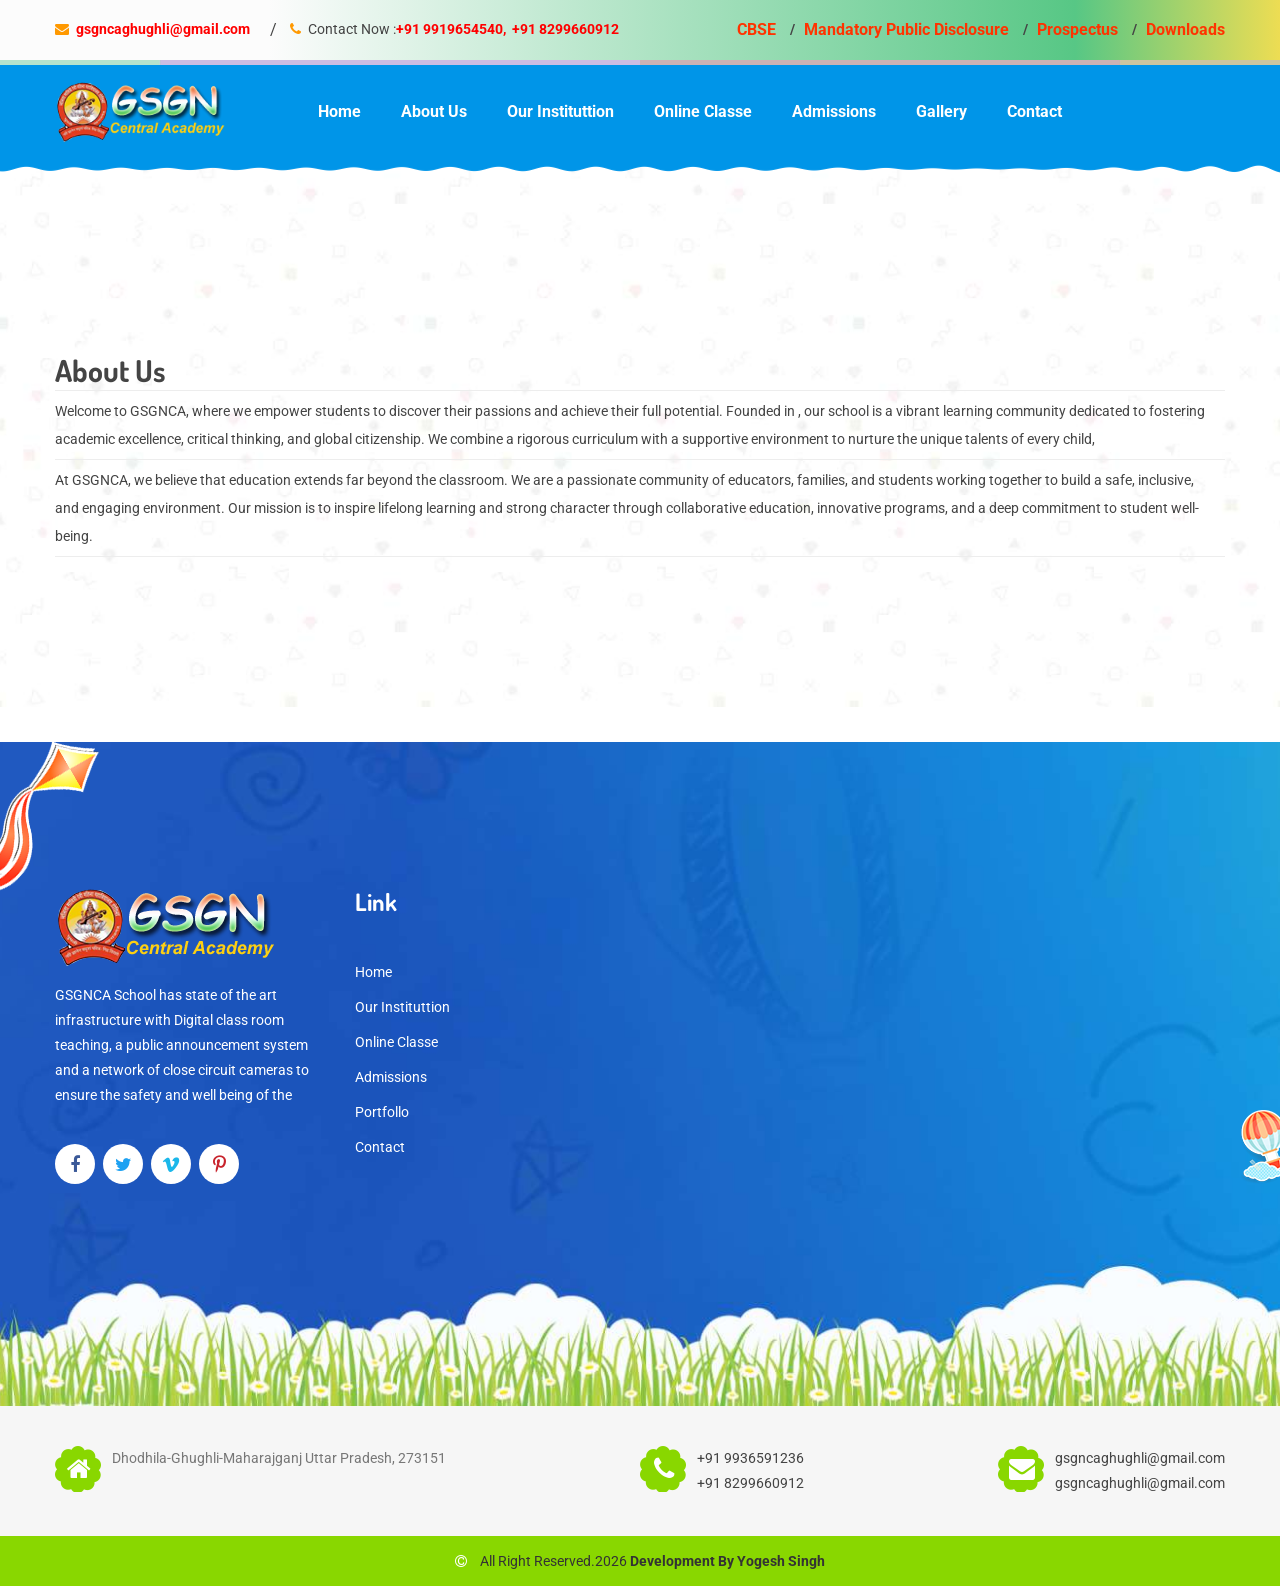
==== commit 979c4048: "Design fixes" ====
--- a/About_us.html
+++ b/About_us.html
@@ -48,15 +48,18 @@
 							<div class="jun__header__top__left">
 								<ul class="top__address d-flex justify-content-start align-items-center flex-wrap flex-lg-nowrap flex-md-nowrap">
 									<li><i class="fa fa-envelope"></i><a href="#">gsgncaghughli@gmail.com</a></li>
-									<li><i class="fa fa-phone"></i><span>Contact Now :</span><a href="https://wa.me/919936591236?text=Hello%20GSGNCA%2C%20I%20would%20like%20to%20know%20more%20about%20the%20school." target="_blank" rel="noopener">+91 9936591236, &nbsp;+91 8299660912</a></li>
+									<li><i class="fa fa-phone"></i><span>Contact Now :</span><a href="#">+91 9919654540, &nbsp;+91 8299660912</a></li>
 								</ul>
 							</div>
 						</div>
 						<div class="col-md-5 col-lg-6 col-sm-12">
-							<div class="jun__header__top__right">
-								<ul class="accounting d-flex justify-content-lg-end justify-content-md-end justify-content-start align-items-center">
-									<li><a class="login-trigger" href="#">Login</a></li>
-									<li><a class="accountbox-trigger" href="#">Register</a></li>
+							<div class="jun__header__top__right" style="font-weight:bold;">
+								<ul class="accounting d-flex justify-content-lg-end justify-content-md-end justify-content-start align-items-center"  >
+									<li><a class="" href="sbsc.html">CBSE</a></li>
+									<li> <a href="images/Disclosure.pdf" target="_blank"> Mandatory Public Disclosure </a></li>
+									<li><a class="" href="#">Prospectus</a></li>
+									<li><a class="" href="#">Downloads</a></li>
+									
 								</ul>
 							</div>
 						</div>
@@ -94,10 +97,10 @@
                                         </li>
                                             </ul>
                                         </li>
-                                        <li class="drop"><a href="https://sbsssg.org/">Our Instituttion</a>
-                                           
-                                        </li>
-                                        <li class="drop"><a href="onlineclass.php">Online Classe</a>
+                                        <li class="drop"><a href="#">Our Instituttion</a>
+                                           
+                                        </li>
+                                        <li class="drop"><a href="#">Online Classe</a>
                                            
                                         </li>
 										
@@ -105,10 +108,10 @@
                                         <li class="drop"><a href="#">Admissions</a>
                                            
                                         </li>
-                                        <li class="drop"><a href="#">Portfollo</a>
+                                        <li class="drop"><a href="#">Gallery</a>
                                             
                                         </li>
-                                        <li><a href="#"> Contact</a></li>
+                                        <li><a href="contact.html"> Contact</a></li>
                                     </ul>
                                 </nav>
 							</div>
@@ -132,6 +135,7 @@
 
 
 
+
 		
 		
 
@@ -182,7 +186,7 @@
 		
 	
 	
-		
+				
 		
 		<!-- Footer Area -->
 		<footer id="footer" class="footer-area footer--2">
@@ -210,7 +214,7 @@
 										</ul>
 									</div>
 									<div class="ft__btm__title">
-										<h4>About Us</h4>
+										
 									</div>
 								</div>
 							</div>
@@ -219,105 +223,48 @@
 						<!-- Start Single Widget -->
 						<div class="col-lg-4 col-md-6 col-sm-12 sm-mt-40">
 							<div class="footer__widget">
-								<h4>Latest Blog</h4>
+								<h4>Link</h4>
 								<div class="footer__innner">
 									<div class="ftr__latest__post">
-										<!-- Start Single -->
-										<div class="single__ftr__post d-flex">
-											<div class="ftr__post__thumb">
-												<a href="blog-details.html">
-													<img src="images/blog/post-img/2.jpg" alt="post images">
-												</a>
-											</div>
-											<div class="ftr__post__details">
-												<h6><a href="blog-details.html">Sports Day is near! so lets get ready soon</a></h6>
-												<span><i class="fa fa-calendar"></i>30th Dec, 2017</span>
-											</div>
-										</div>
-										<!-- End Single -->
-										<!-- Start Single -->
-										<div class="single__ftr__post d-flex">
-											<div class="ftr__post__thumb">
-												<a href="blog-details.html">
-													<img src="images/blog/post-img/3.jpg" alt="post images">
-												</a>
-											</div>
-											<div class="ftr__post__details">
-												<h6><a href="blog-details.html">Sports Day Celebration</a></h6>
-												<span><i class="fa fa-calendar"></i>21th Dec, 2017</span>
-											</div>
-										</div>
-										<!-- End Single -->
-										<!-- Start Single -->
-										<div class="single__ftr__post d-flex">
-											<div class="ftr__post__thumb">
-												<a href="blog-details.html">
-													<img src="images/blog/post-img/4.jpg" alt="post images">
-												</a>
-											</div>
-											<div class="ftr__post__details">
-												<h6><a href="blog-details.html">Sports Day Celebration</a></h6>
-												<span><i class="fa fa-calendar"></i>10th Dec, 2017</span>
-											</div>
-										</div>
-										<!-- End Single -->
+										
+										
+										<div class="ftr__latest__post">
+										<ul class="ftr__catrgory">
+											<li><a href="Index.html">Home</a></li>
+											 <li class="drop"><a href="https://sbsssg.org/">Our Instituttion</a>
+                                           
+                                        </li>
+                                        <li class="drop"><a href="onlineclass.php">Online Classe</a>
+                                           
+                                        </li>
+										
+										
+                                        <li class="drop"><a href="#">Admissions</a>
+                                           
+                                        </li>
+                                        <li class="drop"><a href="#">Portfollo</a>
+                                            
+                                        </li>
+                                        <li><a href="#"> Contact</a></li>
+										</ul>
+									</div>
 									</div>
 								</div>
 							</div>
 						</div>
 						<!-- End Single Widget -->
-						<!-- Start Single Wedget -->
-						<div class="col-lg-2 col-md-6 col-sm-12 md-mt-40 sm-mt-40">
-							<div class="footer__widget">
-								<h4>Categories</h4>
-								<div class="footer__innner">
-									<div class="ftr__latest__post">
-										<ul class="ftr__catrgory">
-											<li><a href="#">Painting</a></li>
-											<li><a href="#">Alphabet Matching</a></li>
-											<li><a href="#">Drawing</a></li>
-											<li><a href="#">Swimming</a></li>
-											<li><a href="#">Sports & Games</a></li>
-											<li><a href="#">Painting</a></li>
-											<li><a href="#">Alphabet Matching</a></li>
-										</ul>
-									</div>
-								</div>
-							</div>
-
-						</div>
-						<!-- End Single Wedget -->
+						
 						<!-- Start Single Widget -->
 						<div class="col-lg-3 col-md-6 col-sm-12 md-mt-40 sm-mt-40">
 							<div class="footer__widget">
-								<h4>Twitter Widget</h4>
+								
 								<div class="footer__innner">
 									<div class="dcare__twit__wrap">
-										<!-- Start Single -->
-										<div class="dcare__twit d-flex">
-											<div class="dcare__twit__icon">
-												<i class="fa fa-twitter"></i>
+									
+									<iframe src="https://www.google.com/maps/embed?pb=!1m18!1m12!1m3!1d3553.096700002938!2d83.72126897609779!3d27.05869545380068!2m3!1f0!2f0!3f0!3m2!1i1024!2i768!4f13.1!3m3!1m2!1s0x399407a1c00879cd%3A0xafb5d7728d96e4a5!2sGuru%20Shri%20Gorakshnath%20Central%20Academy!5e0!3m2!1sen!2sin!4v1790339970477!5m2!1sen!2sin" width="600px;" height="250" style="border:0;" allowfullscreen="" loading="lazy" referrerpolicy="strict-origin-when-cross-origin"></iframe>
+									
+									
 											</div>
-											<div class="dcare__twit__details">
-												<p>Lorem ipsum dolor sit  consect ietur adipisicing sed  eiipsa<a href="#"># twitter .com?web/lnk/statement</a></p>
-												<span><i class="fa fa-clock-o"></i>30th Dec, 2017</span>
-												<span><i class="fa fa-calendar"></i>30th Dec, 2017</span>
-											</div>
-										</div>
-										<!-- End Single -->
-										<!-- Start Single -->
-										<div class="dcare__twit d-flex">
-											<div class="dcare__twit__icon">
-												<i class="fa fa-twitter"></i>
-											</div>
-											<div class="dcare__twit__details">
-												<p>Lorem ipsum dolor sit  consect ietur adipisicing sed  eiipsa<a href="#"># twitter .com?web/lnk/statement</a></p>
-												<span><i class="fa fa-clock-o"></i>30th Dec, 2017</span>
-												<span><i class="fa fa-calendar"></i>30th Dec, 2017</span>
-											</div>
-										</div>
-										<!-- End Single -->
-									</div>
 								</div>
 							</div>
 						</div>
@@ -347,7 +294,7 @@
 
 Uttar Pradesh, 273151
 </p>
-									
+										
 									</div>
 								</div>
 								<div class="single__footer__address">
@@ -355,8 +302,8 @@
 										<i class="fa fa-phone"></i>
 									</div>
 									<div class="ft__contact__details">
-										<p><a href="https://wa.me/919936591236?text=Hello%20GSGNCA%2C%20I%20would%20like%20to%20know%20more%20about%20the%20school." target="_blank" rel="noopener">+91 9936591236</a></p>
-										<p><a href="https://wa.me/918299660912?text=Hello%20GSGNCA%2C%20I%20would%20like%20to%20contact%20the%20school." target="_blank" rel="noopener">+91 8299660912</a></p>
+										<p><a href="#">+91 9936591236</a></p>
+										<p><a href="#">+91 8299660912</a></p>
 									</div>
 								</div>
 								<div class="single__footer__address">
@@ -386,155 +333,8 @@
 				</div>
 			</div>
 		</footer>
-		<!-- //Footer Area -->
-        <!-- Cartbox -->
-        <div class="cartbox-wrap">
-            <div class="cartbox text-right">
-                <button class="cartbox-close"><i class="zmdi zmdi-close"></i></button>
-                <div class="cartbox__inner text-left">
-                    <div class="cartbox__items">
-                        <!-- Cartbox Single Item -->
-                        <div class="cartbox__item">
-                            <div class="cartbox__item__thumb">
-                                <a href="shop-single.html">
-                                    <img src="images/product/sm-pro/1.jpg" alt="small thumbnail">
-                                </a>
-                            </div>
-                            <div class="cartbox__item__content">
-                                <h5><a href="shop-single.html" class="product-name">brown jacket</a></h5>
-                                <p>Qty: <span>01</span></p>
-                                <span class="price">$15</span>
-                            </div>
-                            <button class="cartbox__item__remove">
-                                <i class="fa fa-trash"></i>
-                            </button>
-                        </div>
-                        <!-- //Cartbox Single Item -->
-                        <!-- Cartbox Single Item -->
-                        <div class="cartbox__item">
-                            <div class="cartbox__item__thumb">
-                                <a href="shop-single.html">
-                                    <img src="images/product/sm-pro/2.jpg" alt="small thumbnail">
-                                </a>
-                            </div>
-                            <div class="cartbox__item__content">
-                                <h5><a href="shop-single.html" class="product-name">long sleeve t-shirt</a></h5>
-                                <p>Qty: <span>01</span></p>
-                                <span class="price">$25</span>
-                            </div>
-                            <button class="cartbox__item__remove">
-                                <i class="fa fa-trash"></i>
-                            </button>
-                        </div><!-- //Cartbox Single Item -->
-                        <!-- Cartbox Single Item -->
-                        <div class="cartbox__item">
-                            <div class="cartbox__item__thumb">
-                                <a href="shop-single.html">
-                                    <img src="images/product/sm-pro/3.jpg" alt="small thumbnail">
-                                </a>
-                            </div>
-                            <div class="cartbox__item__content">
-                                <h5><a href="shop-single.html" class="product-name">black polo shirt</a></h5>
-                                <p>Qty: <span>01</span></p>
-                                <span class="price">$30</span>
-                            </div>
-                            <button class="cartbox__item__remove">
-                                <i class="fa fa-trash"></i>
-                            </button>
-                        </div>
-                        <!-- //Cartbox Single Item -->
-                    </div>
-                    <div class="cartbox__total">
-                        <ul>
-                            <li><span class="cartbox__total__title">Subtotal</span><span class="price">$70</span></li>
-                            <li class="shipping-charge"><span class="cartbox__total__title">Shipping Charge</span><span class="price">$05</span></li>
-                            <li class="grandtotal">Total<span class="price">$75</span></li>
-                        </ul>
-                    </div>
-                    <div class="cartbox__buttons">
-                        <a class="dcare__btn" href="cart.html"><span>View cart</span></a>
-                        <a class="dcare__btn" href="checkout.html"><span>Checkout</span></a>
-                    </div>
-
-                </div>
-            </div>
-        </div>
-        <!-- //Cartbox -->
-
-        <!-- Register Form -->
-        <div class="accountbox-wrapper">
-            <div class="accountbox">
-                <div class="accountbox__inner">
-                	<h4>continue to register</h4>
-
-                    <div class="accountbox__login">
-                        <form action="#">
-                            <div class="single-input">
-                                <input  type="text" placeholder="User name">
-                            </div>
-                            <div class="single-input">
-                                <input type="email" placeholder="E-mail">
-                            </div>
-                            <div class="single-input">
-                                <input type="text" placeholder="Phone">
-                            </div>
-                            <div class="single-input">
-                                <input type="password" placeholder="Password">
-                            </div>
-                            <div class="single-input">
-                                <input type="password" placeholder="Confirm password">
-                            </div>
-                            <div class="single-input text-center">
-                                <button type="submit" class="sign__btn">Sign Up Now</button>
-                            </div>
-                            <div class="accountbox-login__others text-center">
-                                <h6>or register with</h6>
-                                <ul class="dacre__social__link d-flex justify-content-center">
-                                    <li class="facebook"><a target="_blank" href="https://www.facebook.com/"><span class="ti-facebook"></span></a></li>
-                                    <li class="twitter"><a target="_blank" href="https://twitter.com/"><span class="ti-twitter"></span></a></li>
-                                    <li class="pinterest"><a target="_blank" href="#"><span class="ti-google"></span></a></li>
-                                </ul>
-                            </div>
-                        </form>
-                    </div>
-                    <span class="accountbox-close-button"><i class="zmdi zmdi-close"></i></span>
-                </div>
-                <h3>Have an account ? Login Fast</h3>
-            </div>
-        </div><!-- //Register Form -->
-
-        <!-- Login Form -->
-        <div class="login-wrapper">
-            <div class="accountbox">
-                <div class="accountbox__inner">
-                	<h4>Login to Continue</h4>
-                    <div class="accountbox__login">
-                        <form action="#">
-                            <div class="single-input">
-                                <input type="email" placeholder="E-mail">
-                            </div>
-                            <div class="single-input">
-                                <input type="password" placeholder="Password">
-                            </div>
-                            <div class="single-input text-center">
-                                <button type="submit" class="sign__btn">SUBMIT</button>
-                            </div>
-                            <div class="accountbox-login__others text-center">
-                                <ul class="dacre__social__link d-flex justify-content-center">
-                                    <li class="facebook"><a target="_blank" href="https://www.facebook.com/"><span class="ti-facebook"></span></a></li>
-                                    <li class="twitter"><a target="_blank" href="https://twitter.com/"><span class="ti-twitter"></span></a></li>
-                                    <li class="pinterest"><a target="_blank" href="#"><span class="ti-google"></span></a></li>
-                                </ul>
-                            </div>
-                        </form>
-                    </div>
-                    <span class="accountbox-close-button"><i class="zmdi zmdi-close"></i></span>
-                </div>
-                <h3>Have an account ? Login Fast</h3>
-            </div>
-        </div><!-- //Login Form -->
-
-	</div><!-- //Main wrapper -->
+		
+		
 
 	<!-- JS Files -->
 	<script src="js/vendor/jquery-3.2.1.min.js"></script>
@@ -545,7 +345,7 @@
 	<script src="js/active.js"></script>
 </body>
 
-<!-- Mirrored from d29u17ylf1ylz9.cloudfront.net/junior/index.html by HTTrack Website Copier/3.x [XR&CO'2014], Fri, 05 Oct 2018 08:14:46 GMT -->
+
 </html>
 
 		
--- a/style.css
+++ b/style.css
@@ -1939,6 +1939,9 @@
 	Header Styles
 =====================*/
 .junior__header__top {
+
+background: #fcfcfc;
+background: linear-gradient(90deg,rgba(252, 252, 252, 1) 21%, rgba(87, 199, 133, 1) 84%, rgba(237, 221, 83, 1) 100%);
   display: -webkit-box;
   display: -webkit-flex;
   display: -moz-flex;
@@ -1951,11 +1954,11 @@
   align-items: center;
   height: 60px; }
   .junior__header__top .jun__header__top__left .top__address li i {
-    color: #89d700;
+    color: #FF9900;
     padding-right: 7px; }
   .junior__header__top .jun__header__top__left .top__address a {
-    color: #777777;
-    font-size: 14px;
+    color: #FF0000; 
+    font-size: 14px; font-weight:bold;
     -webkit-transition: 0.3s;
     -moz-transition: 0.3s;
     -ms-transition: 0.3s;
@@ -1964,18 +1967,18 @@
     .junior__header__top .jun__header__top__left .top__address a:hover {
       color: #89d700; }
   .junior__header__top .jun__header__top__right .accounting li a {
-    color: #777777;
-    font-size: 14px;
+    color: #FF3300;
+    font-size: 16px;
     -webkit-transition: 0.3s;
     -moz-transition: 0.3s;
     -ms-transition: 0.3s;
     -o-transition: 0.3s;
     transition: 0.3s; }
     .junior__header__top .jun__header__top__right .accounting li a:hover {
-      color: #89d700; }
+      color: #000000; }
 
 .top__address li + li {
-  margin-left: 20px;
+  margin-left: 20px;   
   padding-left: 20px;
   position: relative; }
 
